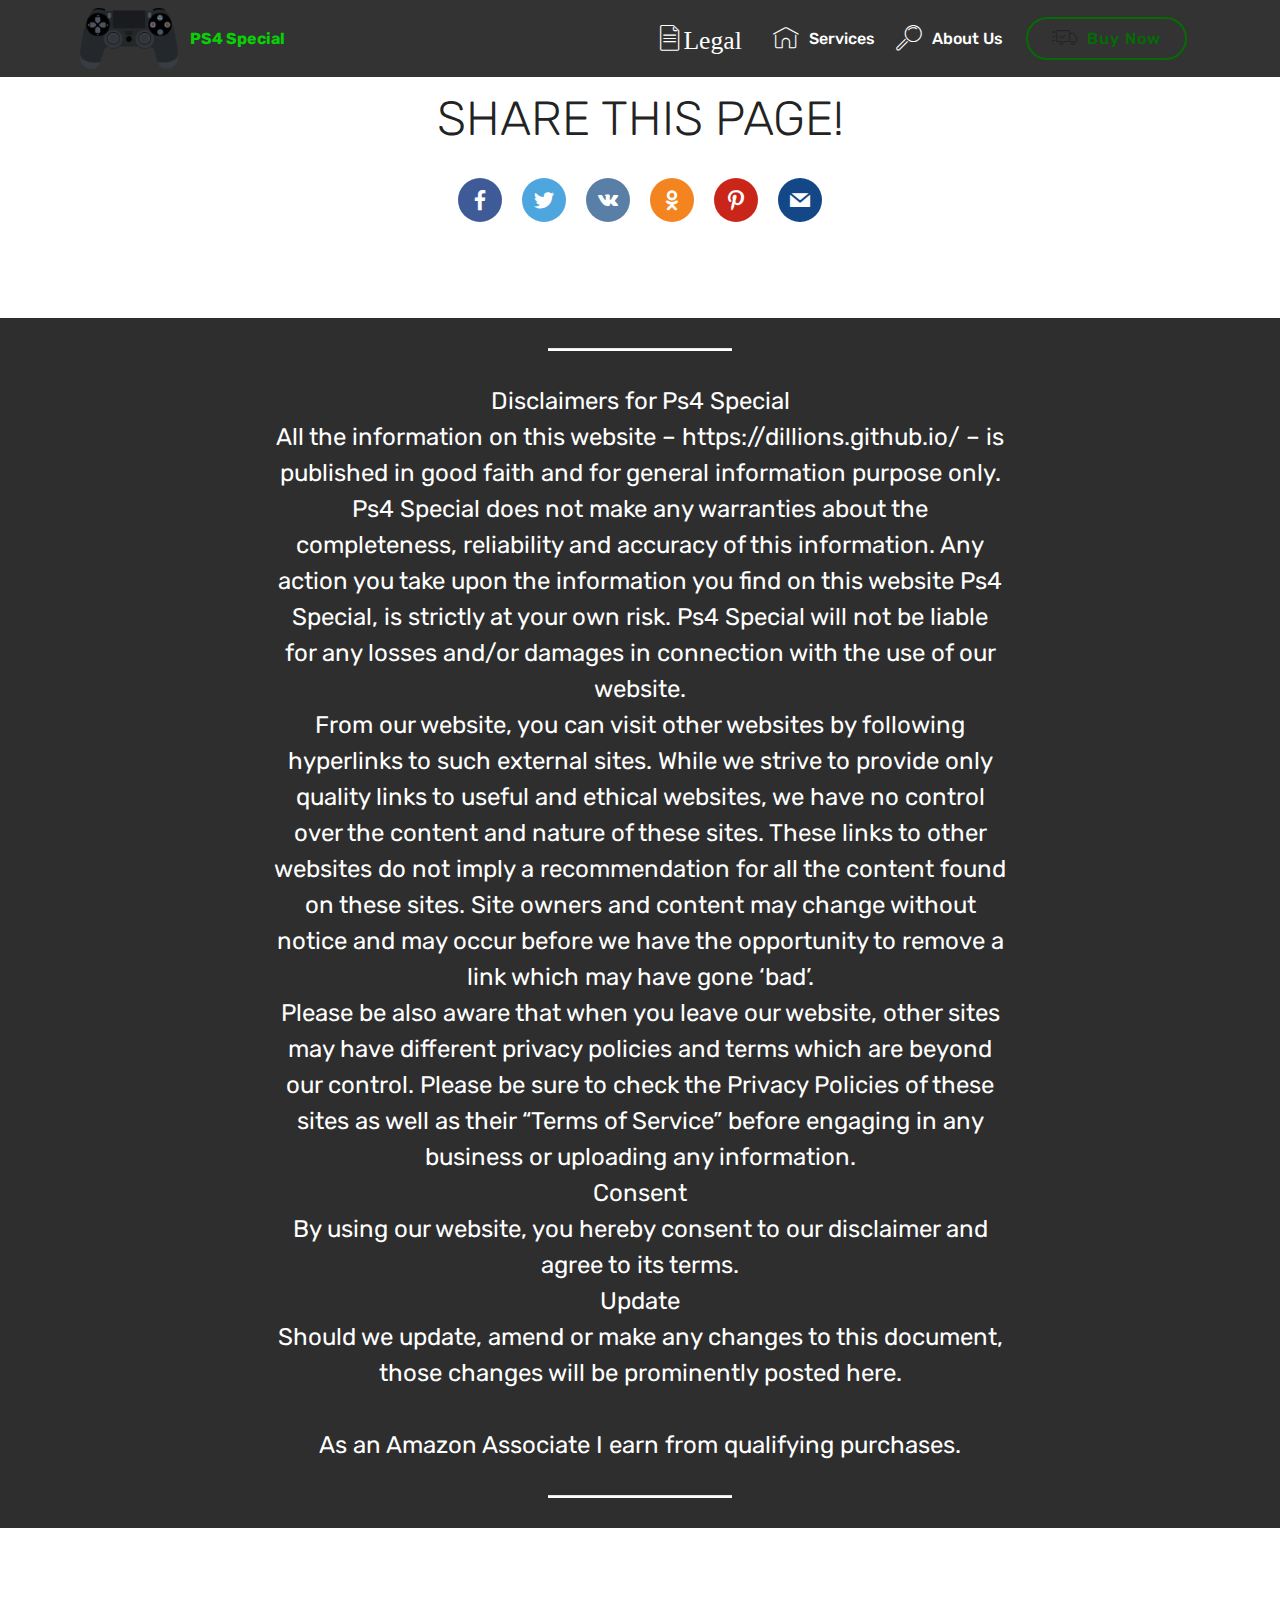
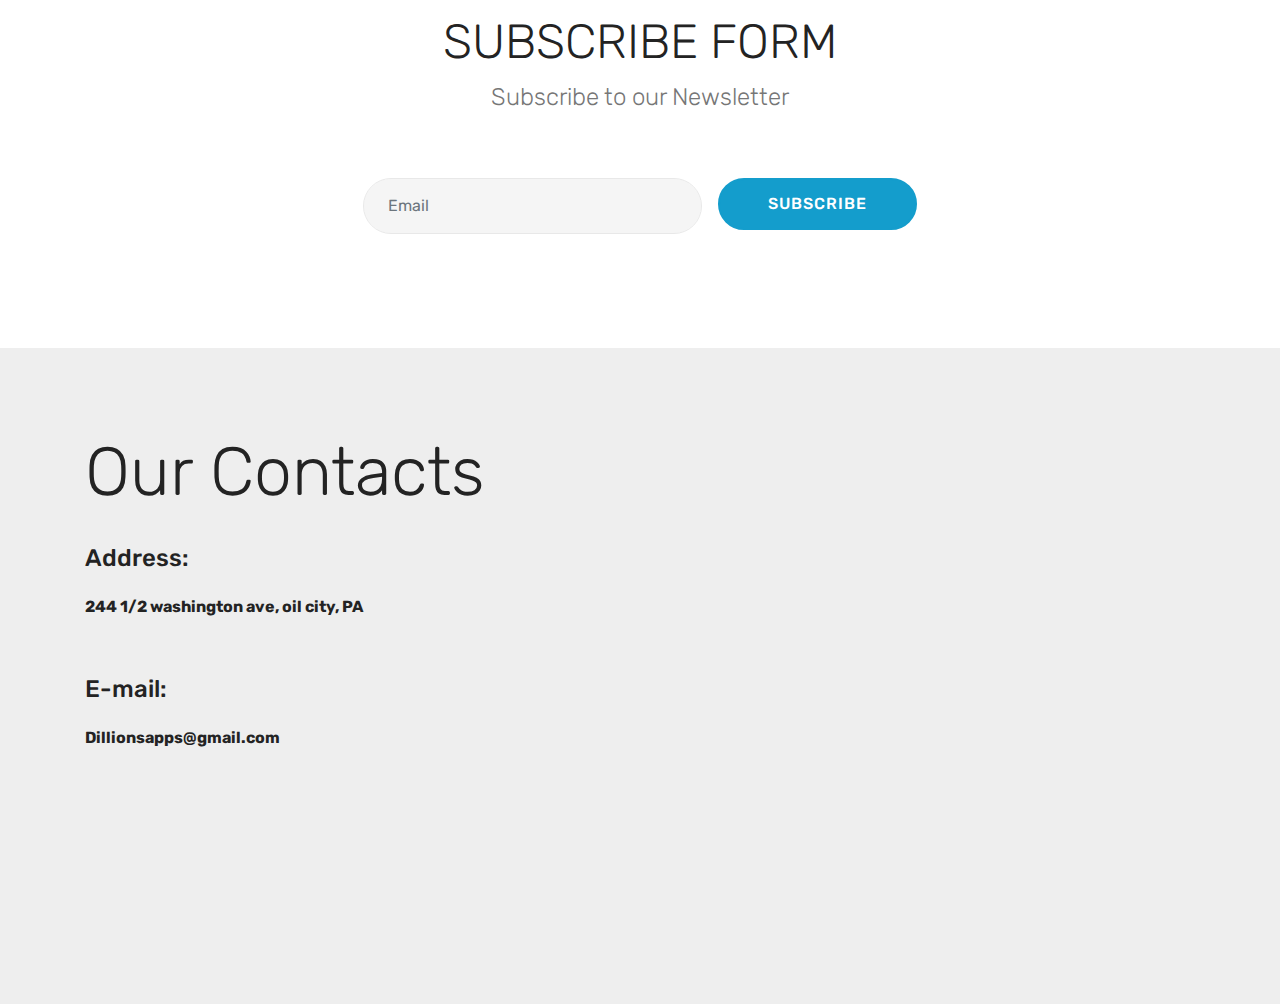
==== page1.html @ e1d258ec "create github pages" ====
<!DOCTYPE html>
<html  >
<head>
  <!-- Site made with Mobirise Website Builder v4.12.3, https://mobirise.com -->
  <meta charset="UTF-8">
  <meta http-equiv="X-UA-Compatible" content="IE=edge">
  <meta name="generator" content="Mobirise v4.12.3, mobirise.com">
  <meta name="viewport" content="width=device-width, initial-scale=1, minimum-scale=1">
  <link rel="shortcut icon" href="assets/images/mbr-122x76.png" type="image/x-icon">
  <meta name="description" content="Web Page Generator Description">
  
  
  <title>Legal</title>
  <link rel="stylesheet" href="assets/web/assets/mobirise-icons/mobirise-icons.css">
  <link rel="stylesheet" href="assets/bootstrap/css/bootstrap.min.css">
  <link rel="stylesheet" href="assets/bootstrap/css/bootstrap-grid.min.css">
  <link rel="stylesheet" href="assets/bootstrap/css/bootstrap-reboot.min.css">
  <link rel="stylesheet" href="assets/dropdown/css/style.css">
  <link rel="stylesheet" href="assets/tether/tether.min.css">
  <link rel="stylesheet" href="assets/socicon/css/styles.css">
  <link rel="stylesheet" href="assets/theme/css/style.css">
  <link rel="preload" as="style" href="assets/mobirise/css/mbr-additional.css"><link rel="stylesheet" href="assets/mobirise/css/mbr-additional.css" type="text/css">
  
  
  
</head>
<body>
  <section class="menu cid-qTkzRZLJNu" once="menu" id="menu1-7">

    

    <nav class="navbar navbar-expand beta-menu navbar-dropdown align-items-center navbar-fixed-top navbar-toggleable-sm">
        <button class="navbar-toggler navbar-toggler-right" type="button" data-toggle="collapse" data-target="#navbarSupportedContent" aria-controls="navbarSupportedContent" aria-expanded="false" aria-label="Toggle navigation">
            <div class="hamburger">
                <span></span>
                <span></span>
                <span></span>
                <span></span>
            </div>
        </button>
        <div class="menu-logo">
            <div class="navbar-brand">
                <span class="navbar-logo">
                    <a href="index.html">
                         <img src="assets/images/mbr-122x76.png" alt="PS4 Special" title="" style="height: 3.8rem;">
                    </a>
                </span>
                <span class="navbar-caption-wrap"><a class="navbar-caption text-success display-4" href="index.html">
                        PS4 Special</a></span>
            </div>
        </div>
        <div class="collapse navbar-collapse" id="navbarSupportedContent">
            <ul class="navbar-nav nav-dropdown" data-app-modern-menu="true"><li class="nav-item">
                    <a class="nav-link link text-white display-4" href="page1.html"><span class="mbri-file mbr-iconfont mbr-iconfont-btn">Legal</span>
                        </a>
                </li><li class="nav-item"><a class="nav-link link text-white display-4" href="index.html">
                        <span class="mbri-home mbr-iconfont mbr-iconfont-btn"></span>
                        Services
                    </a></li>
                <li class="nav-item">
                    <a class="nav-link link text-white display-4" href="page1.html">
                        <span class="mbri-search mbr-iconfont mbr-iconfont-btn"></span>
                        About Us
                    </a>
                </li></ul>
            <div class="navbar-buttons mbr-section-btn"><a class="btn btn-sm btn-success-outline display-4" href="https://amzn.to/3cWFWsw"><span class="mbri-delivery mbr-iconfont mbr-iconfont-btn" style="color: rgb(35, 35, 35);"></span>
                    
                    Buy Now</a></div>
        </div>
    </nav>
</section>

<section class="engine"><a href="https://mobirise.info/e">make a site</a></section><section class="cid-rZGWX4MpMg" id="social-buttons3-b">
    
    

    

    <div class="container">
        <div class="media-container-row">
            <div class="col-md-8 align-center">
                <h2 class="pb-3 mbr-section-title mbr-fonts-style display-2">
                    SHARE THIS PAGE!
                </h2>
                <div>
                    <div class="mbr-social-likes">
                        <span class="btn btn-social socicon-bg-facebook facebook mx-2" title="Share link on Facebook">
                            <i class="socicon socicon-facebook"></i>
                        </span>
                        <span class="btn btn-social twitter socicon-bg-twitter mx-2" title="Share link on Twitter">
                            <i class="socicon socicon-twitter"></i>
                        </span>
                        <span class="btn btn-social vkontakte socicon-bg-vkontakte mx-2" title="Share link on VKontakte">
                            <i class="socicon socicon-vkontakte"></i>
                        </span>
                        <span class="btn btn-social odnoklassniki socicon-bg-odnoklassniki mx-2" title="Share link on Odnoklassniki">
                            <i class="socicon socicon-odnoklassniki"></i>
                        </span>
                        <span class="btn btn-social pinterest socicon-bg-pinterest mx-2" title="Share link on Pinterest">
                            <i class="socicon socicon-pinterest"></i>
                        </span>
                        <span class="btn btn-social mailru socicon-bg-mail mx-2" title="Share link on Mailru">
                            <i class="socicon socicon-mail"></i>
                        </span>
                    </div>
                </div>
            </div>
        </div>
    </div>
</section>

<section class="mbr-section article content10 cid-rZGVHXdMuC" id="content10-8">
    
     

    <div class="container">
        <div class="inner-container" style="width: 66%;">
            <hr class="line" style="width: 25%;">
            <div class="section-text align-center mbr-white mbr-fonts-style display-5">Disclaimers for Ps4 Special<div>All the information on this website – https://dillions.github.io/ – is published in good faith and for general information purpose only. Ps4 Special does not make any warranties about the completeness, reliability and accuracy of this information. Any action you take upon the information you find on this website Ps4 Special, is strictly at your own risk. Ps4 Special will not be liable for any losses and/or damages in connection with the use of our website.
</div><div>
</div><div>From our website, you can visit other websites by following hyperlinks to such external sites. While we strive to provide only quality links to useful and ethical websites, we have no control over the content and nature of these sites. These links to other websites do not imply a recommendation for all the content found on these sites. Site owners and content may change without notice and may occur before we have the opportunity to remove a link which may have gone ‘bad’.
</div><div>
</div><div>Please be also aware that when you leave our website, other sites may have different privacy policies and terms which are beyond our control. Please be sure to check the Privacy Policies of these sites as well as their “Terms of Service” before engaging in any business or uploading any information.
</div><div>
</div><div>Consent
</div><div>By using our website, you hereby consent to our disclaimer and agree to its terms.
</div><div>
</div><div>Update
</div><div>Should we update, amend or make any changes to this document, those changes will be prominently posted here.</div><br><div>As an Amazon Associate I earn from qualifying purchases.</div></div>
            <hr class="line" style="width: 25%;">
        </div>
    </div>
</section>

<section class="mbr-section form3 cid-rZGVL3xUnI" id="form3-9">

    

    

    <div class="container">
        <div class="row justify-content-center">
            <div class="title col-12 col-lg-8">
                <h2 class="align-center pb-2 mbr-fonts-style display-2">
                    SUBSCRIBE FORM
                </h2>
                <h3 class="mbr-section-subtitle align-center pb-5 mbr-light mbr-fonts-style display-5">
                    Subscribe to our Newsletter
                </h3>
            </div>
        </div>

        <div class="row py-2 justify-content-center">
            <div class="col-12 col-lg-6  col-md-8 " data-form-type="formoid">
                <!---Formbuilder Form--->
                <form action="https://mobirise.com/" method="POST" class="mbr-form form-with-styler" data-form-title="Mobirise Form"><input type="hidden" name="email" data-form-email="true" value="7wjhnzWir9dw7Jw9HLJ5SEXBbgZkzVH9eMJsw7rMOVB/K/5lgyzSN8xg1UrYPq/QwPxcIzkRWSUcfi7wighhYLd1DZvsZAglS4O4HZ0TM4SgyE7zEPHqzmp6pc16I/Ja">
                    <div class="row">
                        <div hidden="hidden" data-form-alert="" class="alert alert-success col-12">Thanks for filling out the form!</div>
                        <div hidden="hidden" data-form-alert-danger="" class="alert alert-danger col-12">
                        </div>
                    </div>
                    <div class="dragArea row">
                        <div class="form-group col" data-for="email">
                            <input type="email" name="email" placeholder="Email" data-form-field="Email" required="required" class="form-control display-7" id="email-form3-9">
                        </div>
                        <div class="col-auto input-group-btn">
                            <button type="submit" class="btn btn-primary  display-4">SUBSCRIBE</button>
                        </div>
                    </div>
                </form><!---Formbuilder Form--->
            </div>
        </div>
    </div>
</section>

<section class="mbr-section contacts1 cid-rZGVQ3cvBy mbr-parallax-background" id="contacts1-a">
    <!---->
    
    <!---->
    <!--Overlay-->
    <div class="mbr-overlay" style="opacity: 0.3; background-color: rgb(239, 239, 239);">
    </div>
    <!--Container-->
    <div class="container">
        <div class="row">
            <!--Titles-->
            <div class="title col-12">
                <h2 class="align-left mbr-fonts-style display-1">
                    Our Contacts
                </h2>
                
            </div>
            <!--Left-->
            <div class="col-12 col-md-6">
                <div class="left-block wrapper">
                    <div class="b b-adress">
                        <h5 class="align-left mbr-fonts-style m-0 display-5">
                            Address:
                        </h5>
                        <p class="mbr-text align-left mbr-fonts-style display-7"><strong>
                            244 1/2 washington ave, oil city, PA</strong><br><br></p>
                    </div>
                    
                    <div class="b b-mail">
                        <h5 class="align-left mbr-fonts-style m-0 display-5">
                            E-mail:
                        </h5>
                        <p class="mbr-text align-left mbr-fonts-style display-7"><strong>
                            Dillionsapps@gmail.com</strong></p>
                    </div>
                </div>
            </div>
            <!--Right-->
            <div class="col-12 col-md-6">
                <div class="google-map"><iframe frameborder="0" style="border:0" src="https://www.google.com/maps/embed/v1/place?key=AIzaSyAEIpgj38KyLFELm2bK9Y7krBkz1K-cMq8&amp;q=place_id:ChIJywYj9lwgM4gRL2wVecCpS-8" allowfullscreen=""></iframe></div>
            </div>
        </div>
    </div>
</section>


  <script src="assets/web/assets/jquery/jquery.min.js"></script>
  <script src="assets/popper/popper.min.js"></script>
  <script src="assets/bootstrap/js/bootstrap.min.js"></script>
  <script src="assets/dropdown/js/nav-dropdown.js"></script>
  <script src="assets/dropdown/js/navbar-dropdown.js"></script>
  <script src="assets/smoothscroll/smooth-scroll.js"></script>
  <script src="assets/tether/tether.min.js"></script>
  <script src="assets/touchswipe/jquery.touch-swipe.min.js"></script>
  <script src="assets/sociallikes/social-likes.js"></script>
  <script src="assets/parallax/jarallax.min.js"></script>
  <script src="assets/theme/js/script.js"></script>
  <script src="assets/formoid/formoid.min.js"></script>
  
  
 <div id="scrollToTop" class="scrollToTop mbr-arrow-up"><a style="text-align: center;"><i class="mbr-arrow-up-icon mbr-arrow-up-icon-cm cm-icon cm-icon-smallarrow-up"></i></a></div>
  </body>
</html>
---- assets/web/assets/mobirise-icons/mobirise-icons.css ----
@font-face {
  font-family: 'MobiriseIcons';
  src:  url('mobirise-icons.eot?spat4u');
  src:  url('mobirise-icons.eot?spat4u#iefix') format('embedded-opentype'),
    url('mobirise-icons.ttf?spat4u') format('truetype'),
    url('mobirise-icons.woff?spat4u') format('woff'),
    url('mobirise-icons.svg?spat4u#MobiriseIcons') format('svg');
  font-weight: normal;
  font-style: normal;
  font-display: swap;
}

[class^="mbri-"], [class*=" mbri-"] {
  /* use !important to prevent issues with browser extensions that change fonts */
  font-family: MobiriseIcons !important;
  speak: none;
  font-style: normal;
  font-weight: normal;
  font-variant: normal;
  text-transform: none;
  line-height: 1;

  /* Better Font Rendering =========== */
  -webkit-font-smoothing: antialiased;
  -moz-osx-font-smoothing: grayscale;
}

.mbri-add-submenu:before {
  content: "\e900";
}
.mbri-alert:before {
  content: "\e901";
}
.mbri-align-center:before {
  content: "\e902";
}
.mbri-align-justify:before {
  content: "\e903";
}
.mbri-align-left:before {
  content: "\e904";
}
.mbri-align-right:before {
  content: "\e905";
}
.mbri-android:before {
  content: "\e906";
}
.mbri-apple:before {
  content: "\e907";
}
.mbri-arrow-down:before {
  content: "\e908";
}
.mbri-arrow-next:before {
  content: "\e909";
}
.mbri-arrow-prev:before {
  content: "\e90a";
}
.mbri-arrow-up:before {
  content: "\e90b";
}
.mbri-bold:before {
  content: "\e90c";
}
.mbri-bookmark:before {
  content: "\e90d";
}
.mbri-bootstrap:before {
  content: "\e90e";
}
.mbri-briefcase:before {
  content: "\e90f";
}
.mbri-browse:before {
  content: "\e910";
}
.mbri-bulleted-list:before {
  content: "\e911";
}
.mbri-calendar:before {
  content: "\e912";
}
.mbri-camera:before {
  content: "\e913";
}
.mbri-cart-add:before {
  content: "\e914";
}
.mbri-cart-full:before {
  content: "\e915";
}
.mbri-cash:before {
  content: "\e916";
}
.mbri-change-style:before {
  content: "\e917";
}
.mbri-chat:before {
  content: "\e918";
}
.mbri-clock:before {
  content: "\e919";
}
.mbri-close:before {
  content: "\e91a";
}
.mbri-cloud:before {
  content: "\e91b";
}
.mbri-code:before {
  content: "\e91c";
}
.mbri-contact-form:before {
  content: "\e91d";
}
.mbri-credit-card:before {
  content: "\e91e";
}
.mbri-cursor-click:before {
  content: "\e91f";
}
.mbri-cust-feedback:before {
  content: "\e920";
}
.mbri-database:before {
  content: "\e921";
}
.mbri-delivery:before {
  content: "\e922";
}
.mbri-desktop:before {
  content: "\e923";
}
.mbri-devices:before {
  content: "\e924";
}
.mbri-down:before {
  content: "\e925";
}
.mbri-download:before {
  content: "\e989";
}
.mbri-drag-n-drop:before {
  content: "\e927";
}
.mbri-drag-n-drop2:before {
  content: "\e928";
}
.mbri-edit:before {
  content: "\e929";
}
.mbri-edit2:before {
  content: "\e92a";
}
.mbri-error:before {
  content: "\e92b";
}
.mbri-extension:before {
  content: "\e92c";
}
.mbri-features:before {
  content: "\e92d";
}
.mbri-file:before {
  content: "\e92e";
}
.mbri-flag:before {
  content: "\e92f";
}
.mbri-folder:before {
  content: "\e930";
}
.mbri-gift:before {
  content: "\e931";
}
.mbri-github:before {
  content: "\e932";
}
.mbri-globe:before {
  content: "\e933";
}
.mbri-globe-2:before {
  content: "\e934";
}
.mbri-growing-chart:before {
  content: "\e935";
}
.mbri-hearth:before {
  content: "\e936";
}
.mbri-help:before {
  content: "\e937";
}
.mbri-home:before {
  content: "\e938";
}
.mbri-hot-cup:before {
  content: "\e939";
}
.mbri-idea:before {
  content: "\e93a";
}
.mbri-image-gallery:before {
  content: "\e93b";
}
.mbri-image-slider:before {
  content: "\e93c";
}
.mbri-info:before {
  content: "\e93d";
}
.mbri-italic:before {
  content: "\e93e";
}
.mbri-key:before {
  content: "\e93f";
}
.mbri-laptop:before {
  content: "\e940";
}
.mbri-layers:before {
  content: "\e941";
}
.mbri-left-right:before {
  content: "\e942";
}
.mbri-left:before {
  content: "\e943";
}
.mbri-letter:before {
  content: "\e944";
}
.mbri-like:before {
  content: "\e945";
}
.mbri-link:before {
  content: "\e946";
}
.mbri-lock:before {
  content: "\e947";
}
.mbri-login:before {
  content: "\e948";
}
.mbri-logout:before {
  content: "\e949";
}
.mbri-magic-stick:before {
  content: "\e94a";
}
.mbri-map-pin:before {
  content: "\e94b";
}
.mbri-menu:before {
  content: "\e94c";
}
.mbri-mobile:before {
  content: "\e94d";
}
.mbri-mobile2:before {
  content: "\e94e";
}
.mbri-mobirise:before {
  content: "\e94f";
}
.mbri-more-horizontal:before {
  content: "\e950";
}
.mbri-more-vertical:before {
  content: "\e951";
}
.mbri-music:before {
  content: "\e952";
}
.mbri-new-file:before {
  content: "\e953";
}
.mbri-numbered-list:before {
  content: "\e954";
}
.mbri-opened-folder:before {
  content: "\e955";
}
.mbri-pages:before {
  content: "\e956";
}
.mbri-paper-plane:before {
  content: "\e957";
}
.mbri-paperclip:before {
  content: "\e958";
}
.mbri-photo:before {
  content: "\e959";
}
.mbri-photos:before {
  content: "\e95a";
}
.mbri-pin:before {
  content: "\e95b";
}
.mbri-play:before {
  content: "\e95c";
}
.mbri-plus:before {
  content: "\e95d";
}
.mbri-preview:before {
  content: "\e95e";
}
.mbri-print:before {
  content: "\e95f";
}
.mbri-protect:before {
  content: "\e960";
}
.mbri-question:before {
  content: "\e961";
}
.mbri-quote-left:before {
  content: "\e962";
}
.mbri-quote-right:before {
  content: "\e963";
}
.mbri-refresh:before {
  content: "\e964";
}
.mbri-responsive:before {
  content: "\e965";
}
.mbri-right:before {
  content: "\e966";
}
.mbri-rocket:before {
  content: "\e967";
}
.mbri-sad-face:before {
  content: "\e968";
}
.mbri-sale:before {
  content: "\e969";
}
.mbri-save:before {
  content: "\e96a";
}
.mbri-search:before {
  content: "\e96b";
}
.mbri-setting:before {
  content: "\e96c";
}
.mbri-setting2:before {
  content: "\e96d";
}
.mbri-setting3:before {
  content: "\e96e";
}
.mbri-share:before {
  content: "\e96f";
}
.mbri-shopping-bag:before {
  content: "\e970";
}
.mbri-shopping-basket:before {
  content: "\e971";
}
.mbri-shopping-cart:before {
  content: "\e972";
}
.mbri-sites:before {
  content: "\e973";
}
.mbri-smile-face:before {
  content: "\e974";
}
.mbri-speed:before {
  content: "\e975";
}
.mbri-star:before {
  content: "\e976";
}
.mbri-success:before {
  content: "\e977";
}
.mbri-sun:before {
  content: "\e978";
}
.mbri-sun2:before {
  content: "\e979";
}
.mbri-tablet:before {
  content: "\e97a";
}
.mbri-tablet-vertical:before {
  content: "\e97b";
}
.mbri-target:before {
  content: "\e97c";
}
.mbri-timer:before {
  content: "\e97d";
}
.mbri-to-ftp:before {
  content: "\e97e";
}
.mbri-to-local-drive:before {
  content: "\e97f";
}
.mbri-touch-swipe:before {
  content: "\e980";
}
.mbri-touch:before {
  content: "\e981";
}
.mbri-trash:before {
  content: "\e982";
}
.mbri-underline:before {
  content: "\e983";
}
.mbri-unlink:before {
  content: "\e984";
}
.mbri-unlock:before {
  content: "\e985";
}
.mbri-up-down:before {
  content: "\e986";
}
.mbri-up:before {
  content: "\e987";
}
.mbri-update:before {
  content: "\e988";
}
.mbri-upload:before {
 content: "\e926"; 
}
.mbri-user:before {
  content: "\e98a";
}
.mbri-user2:before {
  content: "\e98b";
}
.mbri-users:before {
  content: "\e98c";
}
.mbri-video:before {
  content: "\e98d";
}
.mbri-video-play:before {
  content: "\e98e";
}
.mbri-watch:before {
  content: "\e98f";
}
.mbri-website-theme:before {
  content: "\e990";
}
.mbri-wifi:before {
  content: "\e991";
}
.mbri-windows:before {
  content: "\e992";
}
.mbri-zoom-out:before {
  content: "\e993";
}
.mbri-redo:before {
  content: "\e994";
}
.mbri-undo:before {
  content: "\e995";
}
---- assets/dropdown/css/style.css ----
.navbar-dropdown {
  left: 0;
  padding: 0;
  position: absolute;
  right: 0;
  top: 0;
  transition: all 0.45s ease;
  z-index: 1030;
  background: #282828; }
  .navbar-dropdown .navbar-logo {
    margin-right: 0.8rem;
    transition: margin 0.3s ease-in-out;
    vertical-align: middle; }
    .navbar-dropdown .navbar-logo img {
      height: 3.125rem;
      transition: all 0.3s ease-in-out; }
    .navbar-dropdown .navbar-logo.mbr-iconfont {
      font-size: 3.125rem;
      line-height: 3.125rem; }
  .navbar-dropdown .navbar-caption {
    font-weight: 700;
    white-space: normal;
    vertical-align: -4px;
    line-height: 3.125rem !important; }
    .navbar-dropdown .navbar-caption, .navbar-dropdown .navbar-caption:hover {
      color: inherit;
      text-decoration: none; }
  .navbar-dropdown .mbr-iconfont + .navbar-caption {
    vertical-align: -1px; }
  .navbar-dropdown.navbar-fixed-top {
    position: fixed; }
  .navbar-dropdown .navbar-brand span {
    vertical-align: -4px; }
  .navbar-dropdown.bg-color.transparent {
    background: none; }
  .navbar-dropdown.navbar-short .navbar-brand {
    padding: 0.625rem 0; }
    .navbar-dropdown.navbar-short .navbar-brand span {
      vertical-align: -1px; }
  .navbar-dropdown.navbar-short .navbar-caption {
    line-height: 2.375rem !important;
    vertical-align: -2px; }
  .navbar-dropdown.navbar-short .navbar-logo {
    margin-right: 0.5rem; }
    .navbar-dropdown.navbar-short .navbar-logo img {
      height: 2.375rem; }
    .navbar-dropdown.navbar-short .navbar-logo.mbr-iconfont {
      font-size: 2.375rem;
      line-height: 2.375rem; }
  .navbar-dropdown.navbar-short .mbr-table-cell {
    height: 3.625rem; }
  .navbar-dropdown .navbar-close {
    left: 0.6875rem;
    position: fixed;
    top: 0.75rem;
    z-index: 1000; }
  .navbar-dropdown .hamburger-icon {
    content: "";
    display: inline-block;
    vertical-align: middle;
    width: 16px;
    -webkit-box-shadow: 0 -6px 0 1px #282828,0 0 0 1px #282828,0 6px 0 1px #282828;
    -moz-box-shadow: 0 -6px 0 1px #282828,0 0 0 1px #282828,0 6px 0 1px #282828;
    box-shadow: 0 -6px 0 1px #282828,0 0 0 1px #282828,0 6px 0 1px #282828; }

.dropdown-menu .dropdown-toggle[data-toggle="dropdown-submenu"]::after {
  border-bottom: 0.35em solid transparent;
  border-left: 0.35em solid;
  border-right: 0;
  border-top: 0.35em solid transparent;
  margin-left: 0.3rem; }

.dropdown-menu .dropdown-item:focus {
  outline: 0; }

.nav-dropdown {
  font-size: 0.75rem;
  font-weight: 500;
  height: auto !important; }
  .nav-dropdown .nav-btn {
    padding-left: 1rem; }
  .nav-dropdown .link {
    margin: .667em 1.667em;
    font-weight: 500;
    padding: 0;
    transition: color .2s ease-in-out; }
    .nav-dropdown .link.dropdown-toggle {
      margin-right: 2.583em; }
      .nav-dropdown .link.dropdown-toggle::after {
        margin-left: .25rem;
        border-top: 0.35em solid;
        border-right: 0.35em solid transparent;
        border-left: 0.35em solid transparent;
        border-bottom: 0; }
      .nav-dropdown .link.dropdown-toggle[aria-expanded="true"] {
        margin: 0;
        padding: 0.667em 3.263em  0.667em 1.667em; }
  .nav-dropdown .link::after,
  .nav-dropdown .dropdown-item::after {
    color: inherit; }
  .nav-dropdown .btn {
    font-size: 0.75rem;
    font-weight: 700;
    letter-spacing: 0;
    margin-bottom: 0;
    padding-left: 1.25rem;
    padding-right: 1.25rem; }
  .nav-dropdown .dropdown-menu {
    border-radius: 0;
    border: 0;
    left: 0;
    margin: 0;
    padding-bottom: 1.25rem;
    padding-top: 1.25rem;
    position: relative; }
  .nav-dropdown .dropdown-submenu {
    margin-left: 0.125rem;
    top: 0; }
  .nav-dropdown .dropdown-item {
    font-weight: 500;
    line-height: 2;
    padding: 0.3846em 4.615em 0.3846em 1.5385em;
    position: relative;
    transition: color .2s ease-in-out, background-color .2s ease-in-out; }
    .nav-dropdown .dropdown-item::after {
      margin-top: -0.3077em;
      position: absolute;
      right: 1.1538em;
      top: 50%; }
    .nav-dropdown .dropdown-item:focus, .nav-dropdown .dropdown-item:hover {
      background: none; }

@media (max-width: 767px) {
  .nav-dropdown.navbar-toggleable-sm {
    bottom: 0;
    display: none;
    left: 0;
    overflow-x: hidden;
    position: fixed;
    top: 0;
    transform: translateX(-100%);
    -ms-transform: translateX(-100%);
    -webkit-transform: translateX(-100%);
    width: 18.75rem;
    z-index: 999; } }
.nav-dropdown.navbar-toggleable-xl {
  bottom: 0;
  display: none;
  left: 0;
  overflow-x: hidden;
  position: fixed;
  top: 0;
  transform: translateX(-100%);
  -ms-transform: translateX(-100%);
  -webkit-transform: translateX(-100%);
  width: 18.75rem;
  z-index: 999; }

.nav-dropdown-sm {
  display: block !important;
  overflow-x: hidden;
  overflow: auto;
  padding-top: 3.875rem; }
  .nav-dropdown-sm::after {
    content: "";
    display: block;
    height: 3rem;
    width: 100%; }
  .nav-dropdown-sm.collapse.in ~ .navbar-close {
    display: block !important; }
  .nav-dropdown-sm.collapsing, .nav-dropdown-sm.collapse.in {
    transform: translateX(0);
    -ms-transform: translateX(0);
    -webkit-transform: translateX(0);
    transition: all 0.25s ease-out;
    -webkit-transition: all 0.25s ease-out;
    background: #282828; }
  .nav-dropdown-sm.collapsing[aria-expanded="false"] {
    transform: translateX(-100%);
    -ms-transform: translateX(-100%);
    -webkit-transform: translateX(-100%); }
  .nav-dropdown-sm .nav-item {
    display: block;
    margin-left: 0 !important;
    padding-left: 0; }
  .nav-dropdown-sm .link,
  .nav-dropdown-sm .dropdown-item {
    border-top: 1px dotted rgba(255, 255, 255, 0.1);
    font-size: 0.8125rem;
    line-height: 1.6;
    margin: 0 !important;
    padding: 0.875rem 2.4rem 0.875rem 1.5625rem !important;
    position: relative;
    white-space: normal; }
    .nav-dropdown-sm .link:focus, .nav-dropdown-sm .link:hover,
    .nav-dropdown-sm .dropdown-item:focus,
    .nav-dropdown-sm .dropdown-item:hover {
      background: rgba(0, 0, 0, 0.2) !important;
      color: #c0a375; }
  .nav-dropdown-sm .nav-btn {
    position: relative;
    padding: 1.5625rem 1.5625rem 0 1.5625rem; }
    .nav-dropdown-sm .nav-btn::before {
      border-top: 1px dotted rgba(255, 255, 255, 0.1);
      content: "";
      left: 0;
      position: absolute;
      top: 0;
      width: 100%; }
    .nav-dropdown-sm .nav-btn + .nav-btn {
      padding-top: 0.625rem; }
      .nav-dropdown-sm .nav-btn + .nav-btn::before {
        display: none; }
  .nav-dropdown-sm .btn {
    padding: 0.625rem 0; }
  .nav-dropdown-sm .dropdown-toggle[data-toggle="dropdown-submenu"]::after {
    margin-left: .25rem;
    border-top: 0.35em solid;
    border-right: 0.35em solid transparent;
    border-left: 0.35em solid transparent;
    border-bottom: 0; }
  .nav-dropdown-sm .dropdown-toggle[data-toggle="dropdown-submenu"][aria-expanded="true"]::after {
    border-top: 0;
    border-right: 0.35em solid transparent;
    border-left: 0.35em solid transparent;
    border-bottom: 0.35em solid; }
  .nav-dropdown-sm .dropdown-menu {
    margin: 0;
    padding: 0;
    position: relative;
    top: 0;
    left: 0;
    width: 100%;
    border: 0;
    float: none;
    border-radius: 0;
    background: none; }
  .nav-dropdown-sm .dropdown-submenu {
    left: 100%;
    margin-left: 0.125rem;
    margin-top: -1.25rem;
    top: 0; }

.navbar-toggleable-sm .nav-dropdown .dropdown-menu {
  position: absolute; }

.navbar-toggleable-sm .nav-dropdown .dropdown-submenu {
  left: 100%;
  margin-left: 0.125rem;
  margin-top: -1.25rem;
  top: 0; }

.navbar-toggleable-sm.opened .nav-dropdown .dropdown-menu {
  position: relative; }

.navbar-toggleable-sm.opened .nav-dropdown .dropdown-submenu {
  left: 0;
  margin-left: 00rem;
  margin-top: 0rem;
  top: 0; }

.is-builder .nav-dropdown.collapsing {
  transition: none !important; }

/*# sourceMappingURL=style.css.map */
---- assets/socicon/css/styles.css ----
@charset "UTF-8";

@font-face {
  font-family: 'Socicon';
  src:  url('../fonts/socicon.eot');
  src:  url('../fonts/socicon.eot?#iefix') format('embedded-opentype'),
    url('../fonts/socicon.woff2') format('woff2'),
    url('../fonts/socicon.ttf') format('truetype'),
    url('../fonts/socicon.woff') format('woff'),
    url('../fonts/socicon.svg#socicon') format('svg');
  font-weight: normal;
  font-style: normal;
}

[data-icon]:before {
  font-family: "socicon" !important;
  content: attr(data-icon);
  font-style: normal !important;
  font-weight: normal !important;
  font-variant: normal !important;
  text-transform: none !important;
  speak: none;
  line-height: 1;
  -webkit-font-smoothing: antialiased;
  -moz-osx-font-smoothing: grayscale;
}

[class^="socicon-"], [class*=" socicon-"] {
  /* use !important to prevent issues with browser extensions that change fonts */
  font-family: 'Socicon' !important;
  speak: none;
  font-style: normal;
  font-weight: normal;
  font-variant: normal;
  text-transform: none;
  line-height: 1;

  /* Better Font Rendering =========== */
  -webkit-font-smoothing: antialiased;
  -moz-osx-font-smoothing: grayscale;
}

.socicon-eitaa:before {
  content: "\e97c";
}
.socicon-soroush:before {
  content: "\e97d";
}
.socicon-bale:before {
  content: "\e97e";
}
.socicon-zazzle:before {
  content: "\e97b";
}
.socicon-society6:before {
  content: "\e97a";
}
.socicon-redbubble:before {
  content: "\e979";
}
.socicon-avvo:before {
  content: "\e978";
}
.socicon-stitcher:before {
  content: "\e977";
}
.socicon-googlehangouts:before {
  content: "\e974";
}
.socicon-dlive:before {
  content: "\e975";
}
.socicon-vsco:before {
  content: "\e976";
}
.socicon-flipboard:before {
  content: "\e973";
}
.socicon-ubuntu:before {
  content: "\e958";
}
.socicon-artstation:before {
  content: "\e959";
}
.socicon-invision:before {
  content: "\e95a";
}
.socicon-torial:before {
  content: "\e95b";
}
.socicon-collectorz:before {
  content: "\e95c";
}
.socicon-seenthis:before {
  content: "\e95d";
}
.socicon-googleplaymusic:before {
  content: "\e95e";
}
.socicon-debian:before {
  content: "\e95f";
}
.socicon-filmfreeway:before {
  content: "\e960";
}
.socicon-gnome:before {
  content: "\e961";
}
.socicon-itchio:before {
  content: "\e962";
}
.socicon-jamendo:before {
  content: "\e963";
}
.socicon-mix:before {
  content: "\e964";
}
.socicon-sharepoint:before {
  content: "\e965";
}
.socicon-tinder:before {
  content: "\e966";
}
.socicon-windguru:before {
  content: "\e967";
}
.socicon-cdbaby:before {
  content: "\e968";
}
.socicon-elementaryos:before {
  content: "\e969";
}
.socicon-stage32:before {
  content: "\e96a";
}
.socicon-tiktok:before {
  content: "\e96b";
}
.socicon-gitter:before {
  content: "\e96c";
}
.socicon-letterboxd:before {
  content: "\e96d";
}
.socicon-threema:before {
  content: "\e96e";
}
.socicon-splice:before {
  content: "\e96f";
}
.socicon-metapop:before {
  content: "\e970";
}
.socicon-naver:before {
  content: "\e971";
}
.socicon-remote:before {
  content: "\e972";
}
.socicon-internet:before {
  content: "\e957";
}
.socicon-moddb:before {
  content: "\e94b";
}
.socicon-indiedb:before {
  content: "\e94c";
}
.socicon-traxsource:before {
  content: "\e94d";
}
.socicon-gamefor:before {
  content: "\e94e";
}
.socicon-pixiv:before {
  content: "\e94f";
}
.socicon-myanimelist:before {
  content: "\e950";
}
.socicon-blackberry:before {
  content: "\e951";
}
.socicon-wickr:before {
  content: "\e952";
}
.socicon-spip:before {
  content: "\e953";
}
.socicon-napster:before {
  content: "\e954";
}
.socicon-beatport:before {
  content: "\e955";
}
.socicon-hackerone:before {
  content: "\e956";
}
.socicon-hackernews:before {
  content: "\e946";
}
.socicon-smashwords:before {
  content: "\e947";
}
.socicon-kobo:before {
  content: "\e948";
}
.socicon-bookbub:before {
  content: "\e949";
}
.socicon-mailru:before {
  content: "\e94a";
}
.socicon-gitlab:before {
  content: "\e945";
}
.socicon-instructables:before {
  content: "\e944";
}
.socicon-portfolio:before {
  content: "\e943";
}
.socicon-codered:before {
  content: "\e940";
}
.socicon-origin:before {
  content: "\e941";
}
.socicon-nextdoor:before {
  content: "\e942";
}
.socicon-udemy:before {
  content: "\e93f";
}
.socicon-livemaster:before {
  content: "\e93e";
}
.socicon-crunchbase:before {
  content: "\e93b";
}
.socicon-homefy:before {
  content: "\e93c";
}
.socicon-calendly:before {
  content: "\e93d";
}
.socicon-realtor:before {
  content: "\e90f";
}
.socicon-tidal:before {
  content: "\e910";
}
.socicon-qobuz:before {
  content: "\e911";
}
.socicon-natgeo:before {
  content: "\e912";
}
.socicon-mastodon:before {
  content: "\e913";
}
.socicon-unsplash:before {
  content: "\e914";
}
.socicon-homeadvisor:before {
  content: "\e915";
}
.socicon-angieslist:before {
  content: "\e916";
}
.socicon-codepen:before {
  content: "\e917";
}
.socicon-slack:before {
  content: "\e918";
}
.socicon-openaigym:before {
  content: "\e919";
}
.socicon-logmein:before {
  content: "\e91a";
}
.socicon-fiverr:before {
  content: "\e91b";
}
.socicon-gotomeeting:before {
  content: "\e91c";
}
.socicon-aliexpress:before {
  content: "\e91d";
}
.socicon-guru:before {
  content: "\e91e";
}
.socicon-appstore:before {
  content: "\e91f";
}
.socicon-homes:before {
  content: "\e920";
}
.socicon-zoom:before {
  content: "\e921";
}
.socicon-alibaba:before {
  content: "\e922";
}
.socicon-craigslist:before {
  content: "\e923";
}
.socicon-wix:before {
  content: "\e924";
}
.socicon-redfin:before {
  content: "\e925";
}
.socicon-googlecalendar:before {
  content: "\e926";
}
.socicon-shopify:before {
  content: "\e927";
}
.socicon-freelancer:before {
  content: "\e928";
}
.socicon-seedrs:before {
  content: "\e929";
}
.socicon-bing:before {
  content: "\e92a";
}
.socicon-doodle:before {
  content: "\e92b";
}
.socicon-bonanza:before {
  content: "\e92c";
}
.socicon-squarespace:before {
  content: "\e92d";
}
.socicon-toptal:before {
  content: "\e92e";
}
.socicon-gust:before {
  content: "\e92f";
}
.socicon-ask:before {
  content: "\e930";
}
.socicon-trulia:before {
  content: "\e931";
}
.socicon-loomly:before {
  content: "\e932";
}
.socicon-ghost:before {
  content: "\e933";
}
.socicon-upwork:before {
  content: "\e934";
}
.socicon-fundable:before {
  content: "\e935";
}
.socicon-booking:before {
  content: "\e936";
}
.socicon-googlemaps:before {
  content: "\e937";
}
.socicon-zillow:before {
  content: "\e938";
}
.socicon-niconico:before {
  content: "\e939";
}
.socicon-toneden:before {
  content: "\e93a";
}
.socicon-augment:before {
  content: "\e908";
}
.socicon-bitbucket:before {
  content: "\e909";
}
.socicon-fyuse:before {
  content: "\e90a";
}
.socicon-yt-gaming:before {
  content: "\e90b";
}
.socicon-sketchfab:before {
  content: "\e90c";
}
.socicon-mobcrush:before {
  content: "\e90d";
}
.socicon-microsoft:before {
  content: "\e90e";
}
.socicon-pandora:before {
  content: "\e907";
}
.socicon-messenger:before {
  content: "\e906";
}
.socicon-gamewisp:before {
  content: "\e905";
}
.socicon-bloglovin:before {
  content: "\e904";
}
.socicon-tunein:before {
  content: "\e903";
}
.socicon-gamejolt:before {
  content: "\e901";
}
.socicon-trello:before {
  content: "\e902";
}
.socicon-spreadshirt:before {
  content: "\e900";
}
.socicon-500px:before {
  content: "\e000";
}
.socicon-8tracks:before {
  content: "\e001";
}
.socicon-airbnb:before {
  content: "\e002";
}
.socicon-alliance:before {
  content: "\e003";
}
.socicon-amazon:before {
  content: "\e004";
}
.socicon-amplement:before {
  content: "\e005";
}
.socicon-android:before {
  content: "\e006";
}
.socicon-angellist:before {
  content: "\e007";
}
.socicon-apple:before {
  content: "\e008";
}
.socicon-appnet:before {
  content: "\e009";
}
.socicon-baidu:before {
  content: "\e00a";
}
.socicon-bandcamp:before {
  content: "\e00b";
}
.socicon-battlenet:before {
  content: "\e00c";
}
.socicon-mixer:before {
  content: "\e00d";
}
.socicon-bebee:before {
  content: "\e00e";
}
.socicon-bebo:before {
  content: "\e00f";
}
.socicon-behance:before {
  content: "\e010";
}
.socicon-blizzard:before {
  content: "\e011";
}
.socicon-blogger:before {
  content: "\e012";
}
.socicon-buffer:before {
  content: "\e013";
}
.socicon-chrome:before {
  content: "\e014";
}
.socicon-coderwall:before {
  content: "\e015";
}
.socicon-curse:before {
  content: "\e016";
}
.socicon-dailymotion:before {
  content: "\e017";
}
.socicon-deezer:before {
  content: "\e018";
}
.socicon-delicious:before {
  content: "\e019";
}
.socicon-deviantart:before {
  content: "\e01a";
}
.socicon-diablo:before {
  content: "\e01b";
}
.socicon-digg:before {
  content: "\e01c";
}
.socicon-discord:before {
  content: "\e01d";
}
.socicon-disqus:before {
  content: "\e01e";
}
.socicon-douban:before {
  content: "\e01f";
}
.socicon-draugiem:before {
  content: "\e020";
}
.socicon-dribbble:before {
  content: "\e021";
}
.socicon-drupal:before {
  content: "\e022";
}
.socicon-ebay:before {
  content: "\e023";
}
.socicon-ello:before {
  content: "\e024";
}
.socicon-endomodo:before {
  content: "\e025";
}
.socicon-envato:before {
  content: "\e026";
}
.socicon-etsy:before {
  content: "\e027";
}
.socicon-facebook:before {
  content: "\e028";
}
.socicon-feedburner:before {
  content: "\e029";
}
.socicon-filmweb:before {
  content: "\e02a";
}
.socicon-firefox:before {
  content: "\e02b";
}
.socicon-flattr:before {
  content: "\e02c";
}
.socicon-flickr:before {
  content: "\e02d";
}
.socicon-formulr:before {
  content: "\e02e";
}
.socicon-forrst:before {
  content: "\e02f";
}
.socicon-foursquare:before {
  content: "\e030";
}
.socicon-friendfeed:before {
  content: "\e031";
}
.socicon-github:before {
  content: "\e032";
}
.socicon-goodreads:before {
  content: "\e033";
}
.socicon-google:before {
  content: "\e034";
}
.socicon-googlescholar:before {
  content: "\e035";
}
.socicon-googlegroups:before {
  content: "\e036";
}
.socicon-googlephotos:before {
  content: "\e037";
}
.socicon-googleplus:before {
  content: "\e038";
}
.socicon-grooveshark:before {
  content: "\e039";
}
.socicon-hackerrank:before {
  content: "\e03a";
}
.socicon-hearthstone:before {
  content: "\e03b";
}
.socicon-hellocoton:before {
  content: "\e03c";
}
.socicon-heroes:before {
  content: "\e03d";
}
.socicon-smashcast:before {
  content: "\e03e";
}
.socicon-horde:before {
  content: "\e03f";
}
.socicon-houzz:before {
  content: "\e040";
}
.socicon-icq:before {
  content: "\e041";
}
.socicon-identica:before {
  content: "\e042";
}
.socicon-imdb:before {
  content: "\e043";
}
.socicon-instagram:before {
  content: "\e044";
}
.socicon-issuu:before {
  content: "\e045";
}
.socicon-istock:before {
  content: "\e046";
}
.socicon-itunes:before {
  content: "\e047";
}
.socicon-keybase:before {
  content: "\e048";
}
.socicon-lanyrd:before {
  content: "\e049";
}
.socicon-lastfm:before {
  content: "\e04a";
}
.socicon-line:before {
  content: "\e04b";
}
.socicon-linkedin:before {
  content: "\e04c";
}
.socicon-livejournal:before {
  content: "\e04d";
}
.socicon-lyft:before {
  content: "\e04e";
}
.socicon-macos:before {
  content: "\e04f";
}
.socicon-mail:before {
  content: "\e050";
}
.socicon-medium:before {
  content: "\e051";
}
.socicon-meetup:before {
  content: "\e052";
}
.socicon-mixcloud:before {
  content: "\e053";
}
.socicon-modelmayhem:before {
  content: "\e054";
}
.socicon-mumble:before {
  content: "\e055";
}
.socicon-myspace:before {
  content: "\e056";
}
.socicon-newsvine:before {
  content: "\e057";
}
.socicon-nintendo:before {
  content: "\e058";
}
.socicon-npm:before {
  content: "\e059";
}
.socicon-odnoklassniki:before {
  content: "\e05a";
}
.socicon-openid:before {
  content: "\e05b";
}
.socicon-opera:before {
  content: "\e05c";
}
.socicon-outlook:before {
  content: "\e05d";
}
.socicon-overwatch:before {
  content: "\e05e";
}
.socicon-patreon:before {
  content: "\e05f";
}
.socicon-paypal:before {
  content: "\e060";
}
.socicon-periscope:before {
  content: "\e061";
}
.socicon-persona:before {
  content: "\e062";
}
.socicon-pinterest:before {
  content: "\e063";
}
.socicon-play:before {
  content: "\e064";
}
.socicon-player:before {
  content: "\e065";
}
.socicon-playstation:before {
  content: "\e066";
}
.socicon-pocket:before {
  content: "\e067";
}
.socicon-qq:before {
  content: "\e068";
}
.socicon-quora:before {
  content: "\e069";
}
.socicon-raidcall:before {
  content: "\e06a";
}
.socicon-ravelry:before {
  content: "\e06b";
}
.socicon-reddit:before {
  content: "\e06c";
}
.socicon-renren:before {
  content: "\e06d";
}
.socicon-researchgate:before {
  content: "\e06e";
}
.socicon-residentadvisor:before {
  content: "\e06f";
}
.socicon-reverbnation:before {
  content: "\e070";
}
.socicon-rss:before {
  content: "\e071";
}
.socicon-sharethis:before {
  content: "\e072";
}
.socicon-skype:before {
  content: "\e073";
}
.socicon-slideshare:before {
  content: "\e074";
}
.socicon-smugmug:before {
  content: "\e075";
}
.socicon-snapchat:before {
  content: "\e076";
}
.socicon-songkick:before {
  content: "\e077";
}
.socicon-soundcloud:before {
  content: "\e078";
}
.socicon-spotify:before {
  content: "\e079";
}
.socicon-stackexchange:before {
  content: "\e07a";
}
.socicon-stackoverflow:before {
  content: "\e07b";
}
.socicon-starcraft:before {
  content: "\e07c";
}
.socicon-stayfriends:before {
  content: "\e07d";
}
.socicon-steam:before {
  content: "\e07e";
}
.socicon-storehouse:before {
  content: "\e07f";
}
.socicon-strava:before {
  content: "\e080";
}
.socicon-streamjar:before {
  content: "\e081";
}
.socicon-stumbleupon:before {
  content: "\e082";
}
.socicon-swarm:before {
  content: "\e083";
}
.socicon-teamspeak:before {
  content: "\e084";
}
.socicon-teamviewer:before {
  content: "\e085";
}
.socicon-technorati:before {
  content: "\e086";
}
.socicon-telegram:before {
  content: "\e087";
}
.socicon-tripadvisor:before {
  content: "\e088";
}
.socicon-tripit:before {
  content: "\e089";
}
.socicon-triplej:before {
  content: "\e08a";
}
.socicon-tumblr:before {
  content: "\e08b";
}
.socicon-twitch:before {
  content: "\e08c";
}
.socicon-twitter:before {
  content: "\e08d";
}
.socicon-uber:before {
  content: "\e08e";
}
.socicon-ventrilo:before {
  content: "\e08f";
}
.socicon-viadeo:before {
  content: "\e090";
}
.socicon-viber:before {
  content: "\e091";
}
.socicon-viewbug:before {
  content: "\e092";
}
.socicon-vimeo:before {
  content: "\e093";
}
.socicon-vine:before {
  content: "\e094";
}
.socicon-vkontakte:before {
  content: "\e095";
}
.socicon-warcraft:before {
  content: "\e096";
}
.socicon-wechat:before {
  content: "\e097";
}
.socicon-weibo:before {
  content: "\e098";
}
.socicon-whatsapp:before {
  content: "\e099";
}
.socicon-wikipedia:before {
  content: "\e09a";
}
.socicon-windows:before {
  content: "\e09b";
}
.socicon-wordpress:before {
  content: "\e09c";
}
.socicon-wykop:before {
  content: "\e09d";
}
.socicon-xbox:before {
  content: "\e09e";
}
.socicon-xing:before {
  content: "\e09f";
}
.socicon-yahoo:before {
  content: "\e0a0";
}
.socicon-yammer:before {
  content: "\e0a1";
}
.socicon-yandex:before {
  content: "\e0a2";
}
.socicon-yelp:before {
  content: "\e0a3";
}
.socicon-younow:before {
  content: "\e0a4";
}
.socicon-youtube:before {
  content: "\e0a5";
}
.socicon-zapier:before {
  content: "\e0a6";
}
.socicon-zerply:before {
  content: "\e0a7";
}
.socicon-zomato:before {
  content: "\e0a8";
}
.socicon-zynga:before {
  content: "\e0a9";
}
---- assets/theme/css/style.css ----
@charset "UTF-8";
/*!
 * Mobirise v4 theme (https://mobirise.com/)
 * Copyright 2017 Mobirise
 */
section {
  background-color: #eeeeee;
}

body {
  font-style: normal;
  line-height: 1.5;
}

section,
.container,
.container-fluid {
  position: relative;
  word-wrap: break-word;
}

a.mbr-iconfont:hover {
  text-decoration: none;
}

.article .lead p,
.article .lead ul,
.article .lead ol,
.article .lead pre,
.article .lead blockquote {
  margin-bottom: 0;
}

ul,
ol,
pre,
blockquote {
  margin-bottom: 2.3125rem;
}

pre {
  background: #f4f4f4;
  padding: 10px 24px;
  white-space: pre-wrap;
}

.inactive {
  -webkit-user-select: none;
  -moz-user-select: none;
  -ms-user-select: none;
  user-select: none;
  pointer-events: none;
  -webkit-user-drag: none;
  user-drag: none;
}

.mbr-section__comments .row {
  justify-content: center;
  -webkit-justify-content: center;
}

a {
  font-style: normal;
  font-weight: 400;
  cursor: pointer;
}
a, a:hover {
  text-decoration: none;
}

figure {
  margin-bottom: 0;
}

body {
  color: #232323;
}

h1,
h2,
h3,
h4,
h5,
h6,
.h1,
.h2,
.h3,
.h4,
.h5,
.h6,
.display-1,
.display-2,
.display-3,
.display-4 {
  line-height: 1;
  word-break: break-word;
  word-wrap: break-word;
}

.mbr-section-title {
  font-style: normal;
  line-height: 1.2;
}

.mbr-section-subtitle {
  line-height: 1.3;
}

.mbr-text {
  font-style: normal;
  line-height: 1.6;
}

b,
strong {
  font-weight: bold;
}

blockquote {
  padding: 10px 0 10px 20px;
  position: relative;
  border-left: 2px solid;
  border-color: #ff3366;
}

input:-webkit-autofill, input:-webkit-autofill:hover, input:-webkit-autofill:focus, input:-webkit-autofill:active {
  transition-delay: 9999s;
  transition-property: background-color, color;
}

textarea[type=hidden] {
  display: none;
}

body {
  position: relative;
}

section {
  background-position: 50% 50%;
  background-repeat: no-repeat;
  background-size: cover;
}
section .mbr-background-video,
section .mbr-background-video-preview {
  position: absolute;
  bottom: 0;
  left: 0;
  right: 0;
  top: 0;
}

.hidden {
  visibility: hidden;
}

.mbr-z-index20 {
  z-index: 20;
}

/*! Base colors */
.mbr-white {
  color: #ffffff;
}

.mbr-black {
  color: #000000;
}

.mbr-bg-white {
  background-color: #ffffff;
}

.mbr-bg-black {
  background-color: #000000;
}

/*! Text-aligns */
.align-left {
  text-align: left;
}

.align-center {
  text-align: center;
}

.align-right {
  text-align: right;
}

@media (max-width: 767px) {
  .align-left,
.align-center,
.align-right,
.mbr-section-btn,
.mbr-section-title {
    text-align: center;
  }
}
/*! Font-weight  */
.mbr-light {
  font-weight: 300;
}

.mbr-regular {
  font-weight: 400;
}

.mbr-semibold {
  font-weight: 500;
}

.mbr-bold {
  font-weight: 700;
}

/*! Media  */
.media-size-item {
  -webkit-flex: 1 1 auto;
  -moz-flex: 1 1 auto;
  -ms-flex: 1 1 auto;
  -o-flex: 1 1 auto;
  flex: 1 1 auto;
}

.media-content {
  -webkit-flex-basis: 100%;
  flex-basis: 100%;
}

.media-container-row {
  display: -ms-flexbox;
  display: -webkit-flex;
  display: flex;
  -webkit-flex-direction: row;
  -ms-flex-direction: row;
  flex-direction: row;
  -webkit-flex-wrap: wrap;
  -ms-flex-wrap: wrap;
  flex-wrap: wrap;
  -webkit-justify-content: center;
  -ms-flex-pack: center;
  justify-content: center;
  -webkit-align-content: center;
  -ms-flex-line-pack: center;
  align-content: center;
  -webkit-align-items: start;
  -ms-flex-align: start;
  align-items: start;
}
.media-container-row .media-size-item {
  width: 400px;
}

.media-container-column {
  display: -ms-flexbox;
  display: -webkit-flex;
  display: flex;
  -webkit-flex-direction: column;
  -ms-flex-direction: column;
  flex-direction: column;
  -webkit-flex-wrap: wrap;
  -ms-flex-wrap: wrap;
  flex-wrap: wrap;
  -webkit-justify-content: center;
  -ms-flex-pack: center;
  justify-content: center;
  -webkit-align-content: center;
  -ms-flex-line-pack: center;
  align-content: center;
  -webkit-align-items: stretch;
  -ms-flex-align: stretch;
  align-items: stretch;
}
.media-container-column > * {
  width: 100%;
}

@media (min-width: 992px) {
  .media-container-row {
    -webkit-flex-wrap: nowrap;
    -ms-flex-wrap: nowrap;
    flex-wrap: nowrap;
  }
}
figure {
  overflow: hidden;
}

figure[mbr-media-size] {
  transition: width 0.1s;
}

.mbr-figure img,
.mbr-figure iframe {
  display: block;
  width: 100%;
}

.card {
  background-color: transparent;
  border: none;
}

.card-box {
  width: 100%;
}

.card-img {
  text-align: center;
  flex-shrink: 0;
  -webkit-flex-shrink: 0;
}

.media {
  max-width: 100%;
  margin: 0 auto;
}

.mbr-figure {
  -ms-flex-item-align: center;
  -ms-grid-row-align: center;
  -webkit-align-self: center;
  align-self: center;
}

.media-container > div {
  max-width: 100%;
}

.mbr-figure img,
.card-img img {
  width: 100%;
}

@media (max-width: 991px) {
  .media-size-item {
    width: auto !important;
  }

  .media {
    width: auto;
  }

  .mbr-figure {
    width: 100% !important;
  }
}
/*! Buttons */
.btn {
  font-weight: 500;
  border-width: 2px;
  font-style: normal;
  letter-spacing: 1px;
  margin: 0.4rem 0.8rem;
  white-space: normal;
  -webkit-transition: all 0.3s ease-in-out;
  -moz-transition: all 0.3s ease-in-out;
  transition: all 0.3s ease-in-out;
  display: inline-flex;
  align-items: center;
  justify-content: center;
  word-break: break-word;
  -webkit-align-items: center;
  -webkit-justify-content: center;
  display: -webkit-inline-flex;
}

.btn-sm {
  font-weight: 500;
  letter-spacing: 1px;
  -webkit-transition: all 0.3s ease-in-out;
  -moz-transition: all 0.3s ease-in-out;
  transition: all 0.3s ease-in-out;
}

.btn-md {
  font-weight: 500;
  letter-spacing: 1px;
  margin: 0.4rem 0.8rem !important;
  -webkit-transition: all 0.3s ease-in-out;
  -moz-transition: all 0.3s ease-in-out;
  transition: all 0.3s ease-in-out;
}

.btn-lg {
  font-weight: 500;
  letter-spacing: 1px;
  margin: 0.4rem 0.8rem !important;
  -webkit-transition: all 0.3s ease-in-out;
  -moz-transition: all 0.3s ease-in-out;
  transition: all 0.3s ease-in-out;
}

.mbr-section-btn {
  margin-left: -0.25rem;
  margin-right: -0.25rem;
  font-size: 0;
}

nav .mbr-section-btn {
  margin-left: 0rem;
  margin-right: 0rem;
}

.btn-form {
  border-radius: 0;
}
.btn-form:hover {
  cursor: pointer;
}

/*! Btn icon margin */
.btn .mbr-iconfont,
.btn.btn-sm .mbr-iconfont {
  cursor: pointer;
  margin-right: 0.5rem;
}

.btn.btn-md .mbr-iconfont,
.btn.btn-md .mbr-iconfont {
  margin-right: 0.8rem;
}

.mbr-regular {
  font-weight: 400;
}

.mbr-semibold {
  font-weight: 500;
}

.mbr-bold {
  font-weight: 700;
}

[type=submit] {
  -webkit-appearance: none;
}

/*! Full-screen */
.mbr-fullscreen .mbr-overlay {
  min-height: 100vh;
}

.mbr-fullscreen {
  display: flex;
  display: -webkit-flex;
  display: -moz-flex;
  display: -ms-flex;
  display: -o-flex;
  align-items: center;
  -webkit-align-items: center;
  min-height: 100vh;
  padding-top: 3rem;
  padding-bottom: 3rem;
}

/*! Map */
.map {
  height: 25rem;
  position: relative;
}
.map iframe {
  width: 100%;
  height: 100%;
}

.mbr-overlay {
  background-color: #000;
  bottom: 0;
  left: 0;
  opacity: 0.5;
  position: absolute;
  right: 0;
  top: 0;
  z-index: 0;
  pointer-events: none;
}

/* Form */
blockquote {
  font-style: italic;
  padding: 10px 0 10px 20px;
  font-size: 1.09rem;
  position: relative;
  border-width: 3px;
}

.form-control {
  background-color: #f5f5f5;
  box-shadow: none;
  color: #565656;
  line-height: 1.43;
  min-height: 3.5em;
  padding: 1.07em 0.5em;
}
.form-control, .form-control:focus {
  border: 1px solid #e8e8e8;
}
.form-active .form-control:invalid {
  border-color: red;
}

.form-control-label {
  position: relative;
  cursor: pointer;
  margin-bottom: 0.357em;
  padding: 0;
}

.alert {
  color: #ffffff;
  border-radius: 0;
  border: 0;
  font-size: 0.875rem;
  line-height: 1.5;
  margin-bottom: 1.875rem;
  padding: 1.25rem;
  position: relative;
}
.alert.alert-form::after {
  background-color: inherit;
  bottom: -7px;
  content: "";
  display: block;
  height: 14px;
  left: 50%;
  margin-left: -7px;
  position: absolute;
  transform: rotate(45deg);
  width: 14px;
  -webkit-transform: rotate(45deg);
}

.form-asterisk {
  font-family: initial;
  position: absolute;
  top: -2px;
  font-weight: normal;
}

/*! Scroll to top arrow */
#scrollToTop a i:before {
  content: "";
  position: absolute;
  height: 40%;
  top: 25%;
  background: #fff;
  width: 2px;
  left: calc(50% - 1px);
}
#scrollToTop a i:after {
  content: "";
  position: absolute;
  display: block;
  border-top: 2px solid #fff;
  border-right: 2px solid #fff;
  width: 40%;
  height: 40%;
  left: 30%;
  bottom: 30%;
  transform: rotate(135deg);
  -webkit-transform: rotate(135deg);
}

.mbr-arrow-up {
  bottom: 25px;
  right: 90px;
  position: fixed;
  text-align: right;
  z-index: 5000;
  color: #ffffff;
  font-size: 32px;
  transform: rotate(180deg);
  -webkit-transform: rotate(180deg);
}

.mbr-arrow-up a {
  background: rgba(0, 0, 0, 0.2);
  border-radius: 3px;
  color: #fff;
  display: inline-block;
  height: 60px;
  width: 60px;
  outline-style: none !important;
  position: relative;
  text-decoration: none;
  transition: all 0.3s ease-in-out;
  cursor: pointer;
  text-align: center;
}
.mbr-arrow-up a:hover {
  background-color: rgba(0, 0, 0, 0.4);
}
.mbr-arrow-up a i {
  line-height: 60px;
}

.mbr-arrow-up-icon {
  display: block;
  color: #fff;
}

.mbr-arrow-up-icon::before {
  content: "›";
  display: inline-block;
  font-family: serif;
  font-size: 32px;
  line-height: 1;
  font-style: normal;
  position: relative;
  top: 6px;
  left: -4px;
  -webkit-transform: rotate(-90deg);
  transform: rotate(-90deg);
}

/*! Arrow Down */
.mbr-arrow {
  position: absolute;
  bottom: 45px;
  left: 50%;
  width: 60px;
  height: 60px;
  cursor: pointer;
  background-color: rgba(80, 80, 80, 0.5);
  border-radius: 50%;
  -webkit-transform: translateX(-50%);
  transform: translateX(-50%);
}
.mbr-arrow > a {
  display: inline-block;
  text-decoration: none;
  outline-style: none;
  -webkit-animation: arrowdown 1.7s ease-in-out infinite;
  animation: arrowdown 1.7s ease-in-out infinite;
}
.mbr-arrow > a > i {
  position: absolute;
  top: -2px;
  left: 15px;
  font-size: 2rem;
}

@keyframes arrowdown {
  0% {
    transform: translateY(0px);
    -webkit-transform: translateY(0px);
  }
  50% {
    transform: translateY(-5px);
    -webkit-transform: translateY(-5px);
  }
  100% {
    transform: translateY(0px);
    -webkit-transform: translateY(0px);
  }
}
@-webkit-keyframes arrowdown {
  0% {
    transform: translateY(0px);
    -webkit-transform: translateY(0px);
  }
  50% {
    transform: translateY(-5px);
    -webkit-transform: translateY(-5px);
  }
  100% {
    transform: translateY(0px);
    -webkit-transform: translateY(0px);
  }
}
@media (max-width: 500px) {
  .mbr-arrow-up {
    left: 50%;
    right: auto;
    transform: translateX(-50%) rotate(180deg);
    -webkit-transform: translateX(-50%) rotate(180deg);
  }
}
/*Gradients animation*/
@keyframes gradient-animation {
  from {
    background-position: 0% 100%;
    animation-timing-function: ease-in-out;
  }
  to {
    background-position: 100% 0%;
    animation-timing-function: ease-in-out;
  }
}
@-webkit-keyframes gradient-animation {
  from {
    background-position: 0% 100%;
    animation-timing-function: ease-in-out;
  }
  to {
    background-position: 100% 0%;
    animation-timing-function: ease-in-out;
  }
}
.bg-gradient {
  background-size: 200% 200%;
  animation: gradient-animation 5s infinite alternate;
  -webkit-animation: gradient-animation 5s infinite alternate;
}

.menu .navbar-brand {
  display: -webkit-flex;
}
.menu .navbar-brand span {
  display: flex;
  display: -webkit-flex;
}
.menu .navbar-brand .navbar-caption-wrap {
  display: -webkit-flex;
}
.menu .navbar-brand .navbar-logo img {
  display: -webkit-flex;
}
@media (min-width: 768px) and (max-width: 1023px) {
  .menu .navbar-toggleable-sm .navbar-nav {
    display: -webkit-box;
    display: -webkit-flex;
    display: -ms-flexbox;
  }
}
@media (max-width: 1023px) {
  .menu .navbar-collapse {
    max-height: 93.5vh;
  }
  .menu .navbar-collapse.show {
    overflow: auto;
  }
}
@media (min-width: 1024px) {
  .menu .navbar-nav.nav-dropdown {
    display: -webkit-flex;
  }
  .menu .navbar-toggleable-sm .navbar-collapse {
    display: -webkit-flex !important;
  }
  .menu .collapsed .navbar-collapse {
    max-height: 93.5vh;
  }
  .menu .collapsed .navbar-collapse.show {
    overflow: auto;
  }
}
@media (max-width: 767px) {
  .menu .navbar-collapse {
    max-height: 80vh;
  }
}

/* Others*/
.note-check a[data-value=Rubik] {
  font-style: normal;
}

.mbr-arrow a {
  color: #ffffff;
}

@media (max-width: 767px) {
  .mbr-arrow {
    display: none;
  }
}
.navbar {
  display: -webkit-flex;
  -webkit-flex-wrap: wrap;
  -webkit-align-items: center;
  -webkit-justify-content: space-between;
}

.navbar-collapse {
  -webkit-flex-basis: 100%;
  -webkit-flex-grow: 1;
  -webkit-align-items: center;
}

.nav-dropdown .link {
  padding: 0.667em 1.667em !important;
  margin: 0 !important;
}

.nav {
  display: -webkit-flex;
  -webkit-flex-wrap: wrap;
}

.row {
  display: -webkit-flex;
  -webkit-flex-wrap: wrap;
}

.justify-content-center {
  -webkit-justify-content: center;
}

.form-inline {
  display: -webkit-flex;
  -webkit-flex-flow: row wrap;
  -webkit-align-items: center;
}

.card-wrapper {
  -webkit-flex: 1;
}

.carousel-control {
  z-index: 10;
  display: -webkit-flex;
  -webkit-align-items: center;
  -webkit-justify-content: center;
}

.carousel-controls {
  display: -webkit-flex;
}

.media {
  display: -webkit-flex;
}

.form-group:focus {
  outline: none;
}

.jq-selectbox__select {
  padding: 1.07em 0.5em;
  position: absolute;
  top: 0;
  left: 0;
  width: 100%;
}

.jq-selectbox__dropdown {
  position: absolute;
  top: 100%;
  left: 0 !important;
  width: 100% !important;
}

.jq-selectbox__trigger-arrow {
  transform: translateY(-50%);
}

.jq-selectbox li {
  padding: 1.07em 0.5em;
}

input[type=range] {
  padding-left: 0 !important;
  padding-right: 0 !important;
}

.modal-dialog,
.modal-content {
  height: 100%;
}

.modal-dialog .carousel-inner {
  height: calc(100vh - 1.75rem);
}
@media (max-width: 575px) {
  .modal-dialog .carousel-inner {
    height: calc(100vh - 1rem);
  }
}

.carousel-item {
  text-align: center;
}

.carousel-item img {
  margin: auto;
}

.navbar-toggler {
  -webkit-align-self: flex-start;
  -ms-flex-item-align: start;
  align-self: flex-start;
  padding: 0.25rem 0.75rem;
  font-size: 1.25rem;
  line-height: 1;
  background: transparent;
  border: 1px solid transparent;
  -webkit-border-radius: 0.25rem;
  border-radius: 0.25rem;
}

.navbar-toggler:focus,
.navbar-toggler:hover {
  text-decoration: none;
}

.navbar-toggler-icon {
  display: inline-block;
  width: 1.5em;
  height: 1.5em;
  vertical-align: middle;
  content: "";
  background: no-repeat center center;
  -webkit-background-size: 100% 100%;
  -o-background-size: 100% 100%;
  background-size: 100% 100%;
}

.navbar-toggler-left {
  position: absolute;
  left: 1rem;
}

.navbar-toggler-right {
  position: absolute;
  right: 1rem;
}

@media (max-width: 575px) {
  .navbar-toggleable .navbar-nav .dropdown-menu {
    position: static;
    float: none;
  }

  .navbar-toggleable > .container {
    padding-right: 0;
    padding-left: 0;
  }
}
@media (min-width: 576px) {
  .navbar-toggleable {
    -webkit-box-orient: horizontal;
    -webkit-box-direction: normal;
    -webkit-flex-direction: row;
    -ms-flex-direction: row;
    flex-direction: row;
    -webkit-flex-wrap: nowrap;
    -ms-flex-wrap: nowrap;
    flex-wrap: nowrap;
    -webkit-box-align: center;
    -webkit-align-items: center;
    -ms-flex-align: center;
    align-items: center;
  }

  .navbar-toggleable .navbar-nav {
    -webkit-box-orient: horizontal;
    -webkit-box-direction: normal;
    -webkit-flex-direction: row;
    -ms-flex-direction: row;
    flex-direction: row;
  }

  .navbar-toggleable .navbar-nav .nav-link {
    padding-right: 0.5rem;
    padding-left: 0.5rem;
  }

  .navbar-toggleable > .container {
    display: -webkit-box;
    display: -webkit-flex;
    display: -ms-flexbox;
    display: flex;
    -webkit-flex-wrap: nowrap;
    -ms-flex-wrap: nowrap;
    flex-wrap: nowrap;
    -webkit-box-align: center;
    -webkit-align-items: center;
    -ms-flex-align: center;
    align-items: center;
  }

  .navbar-toggleable .navbar-collapse {
    display: -webkit-box !important;
    display: -webkit-flex !important;
    display: -ms-flexbox !important;
    display: flex !important;
    width: 100%;
  }

  .navbar-toggleable .navbar-toggler {
    display: none;
  }
}
@media (max-width: 767px) {
  .navbar-toggleable-sm .navbar-nav .dropdown-menu {
    position: static;
    float: none;
  }

  .navbar-toggleable-sm > .container {
    padding-right: 0;
    padding-left: 0;
  }
}
@media (min-width: 768px) {
  .navbar-toggleable-sm {
    -webkit-box-orient: horizontal;
    -webkit-box-direction: normal;
    -webkit-flex-direction: row;
    -ms-flex-direction: row;
    flex-direction: row;
    -webkit-flex-wrap: nowrap;
    -ms-flex-wrap: nowrap;
    flex-wrap: nowrap;
    -webkit-box-align: center;
    -webkit-align-items: center;
    -ms-flex-align: center;
    align-items: center;
  }

  .navbar-toggleable-sm .navbar-nav {
    -webkit-box-orient: horizontal;
    -webkit-box-direction: normal;
    -webkit-flex-direction: row;
    -ms-flex-direction: row;
    flex-direction: row;
  }

  .navbar-toggleable-sm .navbar-nav .nav-link {
    padding-right: 0.5rem;
    padding-left: 0.5rem;
  }

  .navbar-toggleable-sm > .container {
    display: -webkit-box;
    display: -webkit-flex;
    display: -ms-flexbox;
    display: flex;
    -webkit-flex-wrap: nowrap;
    -ms-flex-wrap: nowrap;
    flex-wrap: nowrap;
    -webkit-box-align: center;
    -webkit-align-items: center;
    -ms-flex-align: center;
    align-items: center;
  }

  .navbar-toggleable-sm .navbar-collapse {
    display: none;
    width: 100%;
  }

  .navbar-toggleable-sm .navbar-toggler {
    display: none;
  }
}
@media (max-width: 1023px) {
  .navbar-toggleable-md .navbar-nav .dropdown-menu {
    position: static;
    float: none;
  }

  .navbar-toggleable-md > .container {
    padding-right: 0;
    padding-left: 0;
  }
}
@media (min-width: 1024px) {
  .navbar-toggleable-md {
    -webkit-box-orient: horizontal;
    -webkit-box-direction: normal;
    -webkit-flex-direction: row;
    -ms-flex-direction: row;
    flex-direction: row;
    -webkit-flex-wrap: nowrap;
    -ms-flex-wrap: nowrap;
    flex-wrap: nowrap;
    -webkit-box-align: center;
    -webkit-align-items: center;
    -ms-flex-align: center;
    align-items: center;
  }

  .navbar-toggleable-md .navbar-nav {
    -webkit-box-orient: horizontal;
    -webkit-box-direction: normal;
    -webkit-flex-direction: row;
    -ms-flex-direction: row;
    flex-direction: row;
  }

  .navbar-toggleable-md .navbar-nav .nav-link {
    padding-right: 0.5rem;
    padding-left: 0.5rem;
  }

  .navbar-toggleable-md > .container {
    display: -webkit-box;
    display: -webkit-flex;
    display: -ms-flexbox;
    display: flex;
    -webkit-flex-wrap: nowrap;
    -ms-flex-wrap: nowrap;
    flex-wrap: nowrap;
    -webkit-box-align: center;
    -webkit-align-items: center;
    -ms-flex-align: center;
    align-items: center;
  }

  .navbar-toggleable-md .navbar-collapse {
    display: -webkit-box !important;
    display: -webkit-flex !important;
    display: -ms-flexbox !important;
    display: flex !important;
    width: 100%;
  }

  .navbar-toggleable-md .navbar-toggler {
    display: none;
  }
}
@media (max-width: 1199px) {
  .navbar-toggleable-lg .navbar-nav .dropdown-menu {
    position: static;
    float: none;
  }

  .navbar-toggleable-lg > .container {
    padding-right: 0;
    padding-left: 0;
  }
}
@media (min-width: 1200px) {
  .navbar-toggleable-lg {
    -webkit-box-orient: horizontal;
    -webkit-box-direction: normal;
    -webkit-flex-direction: row;
    -ms-flex-direction: row;
    flex-direction: row;
    -webkit-flex-wrap: nowrap;
    -ms-flex-wrap: nowrap;
    flex-wrap: nowrap;
    -webkit-box-align: center;
    -webkit-align-items: center;
    -ms-flex-align: center;
    align-items: center;
  }

  .navbar-toggleable-lg .navbar-nav {
    -webkit-box-orient: horizontal;
    -webkit-box-direction: normal;
    -webkit-flex-direction: row;
    -ms-flex-direction: row;
    flex-direction: row;
  }

  .navbar-toggleable-lg .navbar-nav .nav-link {
    padding-right: 0.5rem;
    padding-left: 0.5rem;
  }

  .navbar-toggleable-lg > .container {
    display: -webkit-box;
    display: -webkit-flex;
    display: -ms-flexbox;
    display: flex;
    -webkit-flex-wrap: nowrap;
    -ms-flex-wrap: nowrap;
    flex-wrap: nowrap;
    -webkit-box-align: center;
    -webkit-align-items: center;
    -ms-flex-align: center;
    align-items: center;
  }

  .navbar-toggleable-lg .navbar-collapse {
    display: -webkit-box !important;
    display: -webkit-flex !important;
    display: -ms-flexbox !important;
    display: flex !important;
    width: 100%;
  }

  .navbar-toggleable-lg .navbar-toggler {
    display: none;
  }
}
.navbar-toggleable-xl {
  -webkit-box-orient: horizontal;
  -webkit-box-direction: normal;
  -webkit-flex-direction: row;
  -ms-flex-direction: row;
  flex-direction: row;
  -webkit-flex-wrap: nowrap;
  -ms-flex-wrap: nowrap;
  flex-wrap: nowrap;
  -webkit-box-align: center;
  -webkit-align-items: center;
  -ms-flex-align: center;
  align-items: center;
}

.navbar-toggleable-xl .navbar-nav .dropdown-menu {
  position: static;
  float: none;
}

.navbar-toggleable-xl > .container {
  padding-right: 0;
  padding-left: 0;
}

.navbar-toggleable-xl .navbar-nav {
  -webkit-box-orient: horizontal;
  -webkit-box-direction: normal;
  -webkit-flex-direction: row;
  -ms-flex-direction: row;
  flex-direction: row;
}

.navbar-toggleable-xl .navbar-nav .nav-link {
  padding-right: 0.5rem;
  padding-left: 0.5rem;
}

.navbar-toggleable-xl > .container {
  display: -webkit-box;
  display: -webkit-flex;
  display: -ms-flexbox;
  display: flex;
  -webkit-flex-wrap: nowrap;
  -ms-flex-wrap: nowrap;
  flex-wrap: nowrap;
  -webkit-box-align: center;
  -webkit-align-items: center;
  -ms-flex-align: center;
  align-items: center;
}

.navbar-toggleable-xl .navbar-collapse {
  display: -webkit-box !important;
  display: -webkit-flex !important;
  display: -ms-flexbox !important;
  display: flex !important;
  width: 100%;
}

.navbar-toggleable-xl .navbar-toggler {
  display: none;
}

.card-img {
  width: auto;
}

.menu .navbar.collapsed:not(.beta-menu) {
  flex-direction: column;
  -webkit-flex-direction: column;
}

.carousel-item.active,
.carousel-item-next,
.carousel-item-prev {
  display: -webkit-box;
  display: -webkit-flex;
  display: -ms-flexbox;
  display: flex;
}

.note-air-layout .dropup .dropdown-menu,
.note-air-layout .navbar-fixed-bottom .dropdown .dropdown-menu {
  bottom: initial !important;
}

html,
body {
  height: auto;
  min-height: 100vh;
}

.dropup .dropdown-toggle::after {
  display: none;
}.engine {
	position: absolute;
	text-indent: -2400px;
	text-align: center;
	padding: 0;
	top: 0;
	left: -2400px;
}
---- assets/mobirise/css/mbr-additional.css ----
@import url(https://fonts.googleapis.com/css?family=Rubik:300,300i,400,400i,500,500i,700,700i,900,900i&display=swap);





body {
  font-family: Rubik;
}
.display-1 {
  font-family: 'Rubik', sans-serif;
  font-size: 4.25rem;
  font-display: swap;
}
.display-1 > .mbr-iconfont {
  font-size: 6.8rem;
}
.display-2 {
  font-family: 'Rubik', sans-serif;
  font-size: 3rem;
  font-display: swap;
}
.display-2 > .mbr-iconfont {
  font-size: 4.8rem;
}
.display-4 {
  font-family: 'Rubik', sans-serif;
  font-size: 1rem;
  font-display: swap;
}
.display-4 > .mbr-iconfont {
  font-size: 1.6rem;
}
.display-5 {
  font-family: 'Rubik', sans-serif;
  font-size: 1.5rem;
  font-display: swap;
}
.display-5 > .mbr-iconfont {
  font-size: 2.4rem;
}
.display-7 {
  font-family: 'Rubik', sans-serif;
  font-size: 1rem;
  font-display: swap;
}
.display-7 > .mbr-iconfont {
  font-size: 1.6rem;
}
/* ---- Fluid typography for mobile devices ---- */
/* 1.4 - font scale ratio ( bootstrap == 1.42857 ) */
/* 100vw - current viewport width */
/* (48 - 20)  48 == 48rem == 768px, 20 == 20rem == 320px(minimal supported viewport) */
/* 0.65 - min scale variable, may vary */
@media (max-width: 768px) {
  .display-1 {
    font-size: 3.4rem;
    font-size: calc( 2.1374999999999997rem + (4.25 - 2.1374999999999997) * ((100vw - 20rem) / (48 - 20)));
    line-height: calc( 1.4 * (2.1374999999999997rem + (4.25 - 2.1374999999999997) * ((100vw - 20rem) / (48 - 20))));
  }
  .display-2 {
    font-size: 2.4rem;
    font-size: calc( 1.7rem + (3 - 1.7) * ((100vw - 20rem) / (48 - 20)));
    line-height: calc( 1.4 * (1.7rem + (3 - 1.7) * ((100vw - 20rem) / (48 - 20))));
  }
  .display-4 {
    font-size: 0.8rem;
    font-size: calc( 1rem + (1 - 1) * ((100vw - 20rem) / (48 - 20)));
    line-height: calc( 1.4 * (1rem + (1 - 1) * ((100vw - 20rem) / (48 - 20))));
  }
  .display-5 {
    font-size: 1.2rem;
    font-size: calc( 1.175rem + (1.5 - 1.175) * ((100vw - 20rem) / (48 - 20)));
    line-height: calc( 1.4 * (1.175rem + (1.5 - 1.175) * ((100vw - 20rem) / (48 - 20))));
  }
}
/* Buttons */
.btn {
  padding: 1rem 3rem;
  border-radius: 3px;
}
.btn-sm {
  padding: 0.6rem 1.5rem;
  border-radius: 3px;
}
.btn-md {
  padding: 1rem 3rem;
  border-radius: 3px;
}
.btn-lg {
  padding: 1.2rem 3.2rem;
  border-radius: 3px;
}
.bg-primary {
  background-color: #149dcc !important;
}
.bg-success {
  background-color: #09cf06 !important;
}
.bg-info {
  background-color: #0dff00 !important;
}
.bg-warning {
  background-color: #879a9f !important;
}
.bg-danger {
  background-color: #b1a374 !important;
}
.btn-primary,
.btn-primary:active {
  background-color: #149dcc !important;
  border-color: #149dcc !important;
  color: #ffffff !important;
}
.btn-primary:hover,
.btn-primary:focus,
.btn-primary.focus,
.btn-primary.active {
  color: #ffffff !important;
  background-color: #0d6786 !important;
  border-color: #0d6786 !important;
}
.btn-primary.disabled,
.btn-primary:disabled {
  color: #ffffff !important;
  background-color: #0d6786 !important;
  border-color: #0d6786 !important;
}
.btn-secondary,
.btn-secondary:active {
  background-color: #cc2952 !important;
  border-color: #cc2952 !important;
  color: #ffffff !important;
}
.btn-secondary:hover,
.btn-secondary:focus,
.btn-secondary.focus,
.btn-secondary.active {
  color: #ffffff !important;
  background-color: #8c1c38 !important;
  border-color: #8c1c38 !important;
}
.btn-secondary.disabled,
.btn-secondary:disabled {
  color: #ffffff !important;
  background-color: #8c1c38 !important;
  border-color: #8c1c38 !important;
}
.btn-info,
.btn-info:active {
  background-color: #0dff00 !important;
  border-color: #0dff00 !important;
  color: #000000 !important;
}
.btn-info:hover,
.btn-info:focus,
.btn-info.focus,
.btn-info.active {
  color: #000000 !important;
  background-color: #09b300 !important;
  border-color: #09b300 !important;
}
.btn-info.disabled,
.btn-info:disabled {
  color: #000000 !important;
  background-color: #09b300 !important;
  border-color: #09b300 !important;
}
.btn-success,
.btn-success:active {
  background-color: #09cf06 !important;
  border-color: #09cf06 !important;
  color: #ffffff !important;
}
.btn-success:hover,
.btn-success:focus,
.btn-success.focus,
.btn-success.active {
  color: #ffffff !important;
  background-color: #068504 !important;
  border-color: #068504 !important;
}
.btn-success.disabled,
.btn-success:disabled {
  color: #ffffff !important;
  background-color: #068504 !important;
  border-color: #068504 !important;
}
.btn-warning,
.btn-warning:active {
  background-color: #879a9f !important;
  border-color: #879a9f !important;
  color: #ffffff !important;
}
.btn-warning:hover,
.btn-warning:focus,
.btn-warning.focus,
.btn-warning.active {
  color: #ffffff !important;
  background-color: #617479 !important;
  border-color: #617479 !important;
}
.btn-warning.disabled,
.btn-warning:disabled {
  color: #ffffff !important;
  background-color: #617479 !important;
  border-color: #617479 !important;
}
.btn-danger,
.btn-danger:active {
  background-color: #b1a374 !important;
  border-color: #b1a374 !important;
  color: #ffffff !important;
}
.btn-danger:hover,
.btn-danger:focus,
.btn-danger.focus,
.btn-danger.active {
  color: #ffffff !important;
  background-color: #8b7d4e !important;
  border-color: #8b7d4e !important;
}
.btn-danger.disabled,
.btn-danger:disabled {
  color: #ffffff !important;
  background-color: #8b7d4e !important;
  border-color: #8b7d4e !important;
}
.btn-white {
  color: #333333 !important;
}
.btn-white,
.btn-white:active {
  background-color: #ffffff !important;
  border-color: #ffffff !important;
  color: #808080 !important;
}
.btn-white:hover,
.btn-white:focus,
.btn-white.focus,
.btn-white.active {
  color: #808080 !important;
  background-color: #d9d9d9 !important;
  border-color: #d9d9d9 !important;
}
.btn-white.disabled,
.btn-white:disabled {
  color: #808080 !important;
  background-color: #d9d9d9 !important;
  border-color: #d9d9d9 !important;
}
.btn-black,
.btn-black:active {
  background-color: #333333 !important;
  border-color: #333333 !important;
  color: #ffffff !important;
}
.btn-black:hover,
.btn-black:focus,
.btn-black.focus,
.btn-black.active {
  color: #ffffff !important;
  background-color: #0d0d0d !important;
  border-color: #0d0d0d !important;
}
.btn-black.disabled,
.btn-black:disabled {
  color: #ffffff !important;
  background-color: #0d0d0d !important;
  border-color: #0d0d0d !important;
}
.btn-primary-outline,
.btn-primary-outline:active {
  background: none;
  border-color: #0b566f;
  color: #0b566f;
}
.btn-primary-outline:hover,
.btn-primary-outline:focus,
.btn-primary-outline.focus,
.btn-primary-outline.active {
  color: #ffffff;
  background-color: #149dcc;
  border-color: #149dcc;
}
.btn-primary-outline.disabled,
.btn-primary-outline:disabled {
  color: #ffffff !important;
  background-color: #149dcc !important;
  border-color: #149dcc !important;
}
.btn-secondary-outline,
.btn-secondary-outline:active {
  background: none;
  border-color: #771830;
  color: #771830;
}
.btn-secondary-outline:hover,
.btn-secondary-outline:focus,
.btn-secondary-outline.focus,
.btn-secondary-outline.active {
  color: #ffffff;
  background-color: #cc2952;
  border-color: #cc2952;
}
.btn-secondary-outline.disabled,
.btn-secondary-outline:disabled {
  color: #ffffff !important;
  background-color: #cc2952 !important;
  border-color: #cc2952 !important;
}
.btn-info-outline,
.btn-info-outline:active {
  background: none;
  border-color: #089900;
  color: #089900;
}
.btn-info-outline:hover,
.btn-info-outline:focus,
.btn-info-outline.focus,
.btn-info-outline.active {
  color: #000000;
  background-color: #0dff00;
  border-color: #0dff00;
}
.btn-info-outline.disabled,
.btn-info-outline:disabled {
  color: #000000 !important;
  background-color: #0dff00 !important;
  border-color: #0dff00 !important;
}
.btn-success-outline,
.btn-success-outline:active {
  background: none;
  border-color: #056c03;
  color: #056c03;
}
.btn-success-outline:hover,
.btn-success-outline:focus,
.btn-success-outline.focus,
.btn-success-outline.active {
  color: #ffffff;
  background-color: #09cf06;
  border-color: #09cf06;
}
.btn-success-outline.disabled,
.btn-success-outline:disabled {
  color: #ffffff !important;
  background-color: #09cf06 !important;
  border-color: #09cf06 !important;
}
.btn-warning-outline,
.btn-warning-outline:active {
  background: none;
  border-color: #55666b;
  color: #55666b;
}
.btn-warning-outline:hover,
.btn-warning-outline:focus,
.btn-warning-outline.focus,
.btn-warning-outline.active {
  color: #ffffff;
  background-color: #879a9f;
  border-color: #879a9f;
}
.btn-warning-outline.disabled,
.btn-warning-outline:disabled {
  color: #ffffff !important;
  background-color: #879a9f !important;
  border-color: #879a9f !important;
}
.btn-danger-outline,
.btn-danger-outline:active {
  background: none;
  border-color: #7a6e45;
  color: #7a6e45;
}
.btn-danger-outline:hover,
.btn-danger-outline:focus,
.btn-danger-outline.focus,
.btn-danger-outline.active {
  color: #ffffff;
  background-color: #b1a374;
  border-color: #b1a374;
}
.btn-danger-outline.disabled,
.btn-danger-outline:disabled {
  color: #ffffff !important;
  background-color: #b1a374 !important;
  border-color: #b1a374 !important;
}
.btn-black-outline,
.btn-black-outline:active {
  background: none;
  border-color: #000000;
  color: #000000;
}
.btn-black-outline:hover,
.btn-black-outline:focus,
.btn-black-outline.focus,
.btn-black-outline.active {
  color: #ffffff;
  background-color: #333333;
  border-color: #333333;
}
.btn-black-outline.disabled,
.btn-black-outline:disabled {
  color: #ffffff !important;
  background-color: #333333 !important;
  border-color: #333333 !important;
}
.btn-white-outline,
.btn-white-outline:active,
.btn-white-outline.active {
  background: none;
  border-color: #ffffff;
  color: #ffffff;
}
.btn-white-outline:hover,
.btn-white-outline:focus,
.btn-white-outline.focus {
  color: #333333;
  background-color: #ffffff;
  border-color: #ffffff;
}
.text-primary {
  color: #149dcc !important;
}
.text-secondary {
  color: #cc2952 !important;
}
.text-success {
  color: #09cf06 !important;
}
.text-info {
  color: #0dff00 !important;
}
.text-warning {
  color: #879a9f !important;
}
.text-danger {
  color: #b1a374 !important;
}
.text-white {
  color: #ffffff !important;
}
.text-black {
  color: #000000 !important;
}
a.text-primary:hover,
a.text-primary:focus {
  color: #0b566f !important;
}
a.text-secondary:hover,
a.text-secondary:focus {
  color: #771830 !important;
}
a.text-success:hover,
a.text-success:focus {
  color: #056c03 !important;
}
a.text-info:hover,
a.text-info:focus {
  color: #089900 !important;
}
a.text-warning:hover,
a.text-warning:focus {
  color: #55666b !important;
}
a.text-danger:hover,
a.text-danger:focus {
  color: #7a6e45 !important;
}
a.text-white:hover,
a.text-white:focus {
  color: #b3b3b3 !important;
}
a.text-black:hover,
a.text-black:focus {
  color: #4d4d4d !important;
}
.alert-success {
  background-color: #70c770;
}
.alert-info {
  background-color: #0dff00;
}
.alert-warning {
  background-color: #879a9f;
}
.alert-danger {
  background-color: #b1a374;
}
.mbr-section-btn a.btn:not(.btn-form) {
  border-radius: 100px;
}
.mbr-section-btn a.btn:not(.btn-form):hover,
.mbr-section-btn a.btn:not(.btn-form):focus {
  box-shadow: none !important;
}
.mbr-section-btn a.btn:not(.btn-form):hover,
.mbr-section-btn a.btn:not(.btn-form):focus {
  box-shadow: 0 10px 40px 0 rgba(0, 0, 0, 0.2) !important;
  -webkit-box-shadow: 0 10px 40px 0 rgba(0, 0, 0, 0.2) !important;
}
.mbr-gallery-filter li a {
  border-radius: 100px !important;
}
.mbr-gallery-filter li.active .btn {
  background-color: #149dcc;
  border-color: #149dcc;
  color: #ffffff;
}
.mbr-gallery-filter li.active .btn:focus {
  box-shadow: none;
}
.nav-tabs .nav-link {
  border-radius: 100px !important;
}
a,
a:hover {
  color: #149dcc;
}
.mbr-plan-header.bg-primary .mbr-plan-subtitle,
.mbr-plan-header.bg-primary .mbr-plan-price-desc {
  color: #b4e6f8;
}
.mbr-plan-header.bg-success .mbr-plan-subtitle,
.mbr-plan-header.bg-success .mbr-plan-price-desc {
  color: #a6fca5;
}
.mbr-plan-header.bg-info .mbr-plan-subtitle,
.mbr-plan-header.bg-info .mbr-plan-price-desc {
  color: #cfffcc;
}
.mbr-plan-header.bg-warning .mbr-plan-subtitle,
.mbr-plan-header.bg-warning .mbr-plan-price-desc {
  color: #ced6d8;
}
.mbr-plan-header.bg-danger .mbr-plan-subtitle,
.mbr-plan-header.bg-danger .mbr-plan-price-desc {
  color: #dfd9c6;
}
/* Scroll to top button*/
#scrollToTop a {
  border-radius: 100px;
}
.form-control {
  font-family: 'Rubik', sans-serif;
  font-size: 1rem;
  font-display: swap;
}
.form-control > .mbr-iconfont {
  font-size: 1.6rem;
}
blockquote {
  border-color: #149dcc;
}
/* Forms */
.mbr-form .btn {
  margin: .4rem 0;
}
.mbr-form .input-group-btn a.btn {
  border-radius: 100px !important;
}
.mbr-form .input-group-btn a.btn:hover {
  box-shadow: 0 10px 40px 0 rgba(0, 0, 0, 0.2);
}
.mbr-form .input-group-btn button[type="submit"] {
  border-radius: 100px !important;
  padding: 1rem 3rem;
}
.mbr-form .input-group-btn button[type="submit"]:hover {
  box-shadow: 0 10px 40px 0 rgba(0, 0, 0, 0.2);
}
.form2 .form-control {
  border-top-left-radius: 100px;
  border-bottom-left-radius: 100px;
}
.form2 .input-group-btn a.btn {
  border-top-left-radius: 0 !important;
  border-bottom-left-radius: 0 !important;
}
.form2 .input-group-btn button[type="submit"] {
  border-top-left-radius: 0 !important;
  border-bottom-left-radius: 0 !important;
}
.form3 input[type="email"] {
  border-radius: 100px !important;
}
@media (max-width: 349px) {
  .form2 input[type="email"] {
    border-radius: 100px !important;
  }
  .form2 .input-group-btn a.btn {
    border-radius: 100px !important;
  }
  .form2 .input-group-btn button[type="submit"] {
    border-radius: 100px !important;
  }
}
@media (max-width: 767px) {
  .btn {
    font-size: .75rem !important;
  }
  .btn .mbr-iconfont {
    font-size: 1rem !important;
  }
}
/* Footer */
.mbr-footer-content li::before,
.mbr-footer .mbr-contacts li::before {
  background: #149dcc;
}
.mbr-footer-content li a:hover,
.mbr-footer .mbr-contacts li a:hover {
  color: #149dcc;
}
.footer3 input[type="email"],
.footer4 input[type="email"] {
  border-radius: 100px !important;
}
.footer3 .input-group-btn a.btn,
.footer4 .input-group-btn a.btn {
  border-radius: 100px !important;
}
.footer3 .input-group-btn button[type="submit"],
.footer4 .input-group-btn button[type="submit"] {
  border-radius: 100px !important;
}
/* Headers*/
.header13 .form-inline input[type="email"],
.header14 .form-inline input[type="email"] {
  border-radius: 100px;
}
.header13 .form-inline input[type="text"],
.header14 .form-inline input[type="text"] {
  border-radius: 100px;
}
.header13 .form-inline input[type="tel"],
.header14 .form-inline input[type="tel"] {
  border-radius: 100px;
}
.header13 .form-inline a.btn,
.header14 .form-inline a.btn {
  border-radius: 100px;
}
.header13 .form-inline button,
.header14 .form-inline button {
  border-radius: 100px !important;
}
@media screen and (-ms-high-contrast: active), (-ms-high-contrast: none) {
  .card-wrapper {
    flex: auto !important;
  }
}
.jq-selectbox li:hover,
.jq-selectbox li.selected {
  background-color: #149dcc;
  color: #ffffff;
}
.jq-selectbox .jq-selectbox__trigger-arrow,
.jq-number__spin.minus:after,
.jq-number__spin.plus:after {
  transition: 0.4s;
  border-top-color: currentColor;
  border-bottom-color: currentColor;
}
.jq-selectbox:hover .jq-selectbox__trigger-arrow,
.jq-number__spin.minus:hover:after,
.jq-number__spin.plus:hover:after {
  border-top-color: #149dcc;
  border-bottom-color: #149dcc;
}
.xdsoft_datetimepicker .xdsoft_calendar td.xdsoft_default,
.xdsoft_datetimepicker .xdsoft_calendar td.xdsoft_current,
.xdsoft_datetimepicker .xdsoft_timepicker .xdsoft_time_box > div > div.xdsoft_current {
  color: #ffffff !important;
  background-color: #149dcc !important;
  box-shadow: none !important;
}
.xdsoft_datetimepicker .xdsoft_calendar td:hover,
.xdsoft_datetimepicker .xdsoft_timepicker .xdsoft_time_box > div > div:hover {
  color: #ffffff !important;
  background: #cc2952 !important;
  box-shadow: none !important;
}
.lazy-bg {
  background-image: none !important;
}
.lazy-placeholder:not(section),
.lazy-none {
  display: block;
  position: relative;
  padding-bottom: 56.25%;
}
iframe.lazy-placeholder,
.lazy-placeholder:after {
  content: '';
  position: absolute;
  width: 100px;
  height: 100px;
  background: transparent no-repeat center;
  background-size: contain;
  top: 50%;
  left: 50%;
  transform: translateX(-50%) translateY(-50%);
  background-image: url("data:image/svg+xml;charset=UTF-8,%3csvg width='32' height='32' viewBox='0 0 64 64' xmlns='http://www.w3.org/2000/svg' stroke='%23149dcc' %3e%3cg fill='none' fill-rule='evenodd'%3e%3cg transform='translate(16 16)' stroke-width='2'%3e%3ccircle stroke-opacity='.5' cx='16' cy='16' r='16'/%3e%3cpath d='M32 16c0-9.94-8.06-16-16-16'%3e%3canimateTransform attributeName='transform' type='rotate' from='0 16 16' to='360 16 16' dur='1s' repeatCount='indefinite'/%3e%3c/path%3e%3c/g%3e%3c/g%3e%3c/svg%3e");
}
section.lazy-placeholder:after {
  opacity: 0.3;
}
.cid-qTkzRZLJNu .navbar {
  padding: .5rem 0;
  background: #333333;
  transition: none;
  min-height: 77px;
}
.cid-qTkzRZLJNu .navbar-dropdown.bg-color.transparent.opened {
  background: #333333;
}
.cid-qTkzRZLJNu a {
  font-style: normal;
}
.cid-qTkzRZLJNu .nav-item span {
  padding-right: 0.4em;
  line-height: 0.5em;
  vertical-align: text-bottom;
  position: relative;
  text-decoration: none;
}
.cid-qTkzRZLJNu .nav-item a {
  display: flex;
  align-items: center;
  justify-content: center;
  padding: 0.7rem 0 !important;
  margin: 0rem .65rem !important;
}
.cid-qTkzRZLJNu .nav-item:focus,
.cid-qTkzRZLJNu .nav-link:focus {
  outline: none;
}
.cid-qTkzRZLJNu .btn {
  padding: 0.4rem 1.5rem;
  display: inline-flex;
  align-items: center;
}
.cid-qTkzRZLJNu .btn .mbr-iconfont {
  font-size: 1.6rem;
}
.cid-qTkzRZLJNu .menu-logo {
  margin-right: auto;
}
.cid-qTkzRZLJNu .menu-logo .navbar-brand {
  display: flex;
  margin-left: 5rem;
  padding: 0;
  transition: padding .2s;
  min-height: 3.8rem;
  align-items: center;
}
.cid-qTkzRZLJNu .menu-logo .navbar-brand .navbar-caption-wrap {
  display: -webkit-flex;
  -webkit-align-items: center;
  align-items: center;
  word-break: break-word;
  min-width: 7rem;
  margin: .3rem 0;
}
.cid-qTkzRZLJNu .menu-logo .navbar-brand .navbar-caption-wrap .navbar-caption {
  line-height: 1.2rem !important;
  padding-right: 2rem;
}
.cid-qTkzRZLJNu .menu-logo .navbar-brand .navbar-logo {
  font-size: 4rem;
  transition: font-size 0.25s;
}
.cid-qTkzRZLJNu .menu-logo .navbar-brand .navbar-logo img {
  display: flex;
}
.cid-qTkzRZLJNu .menu-logo .navbar-brand .navbar-logo .mbr-iconfont {
  transition: font-size 0.25s;
}
.cid-qTkzRZLJNu .navbar-toggleable-sm .navbar-collapse {
  justify-content: flex-end;
  -webkit-justify-content: flex-end;
  padding-right: 5rem;
  width: auto;
}
.cid-qTkzRZLJNu .navbar-toggleable-sm .navbar-collapse .navbar-nav {
  flex-wrap: wrap;
  -webkit-flex-wrap: wrap;
  padding-left: 0;
}
.cid-qTkzRZLJNu .navbar-toggleable-sm .navbar-collapse .navbar-nav .nav-item {
  -webkit-align-self: center;
  align-self: center;
}
.cid-qTkzRZLJNu .navbar-toggleable-sm .navbar-collapse .navbar-buttons {
  padding-left: 0;
  padding-bottom: 0;
}
.cid-qTkzRZLJNu .dropdown .dropdown-menu {
  background: #333333;
  display: none;
  position: absolute;
  min-width: 5rem;
  padding-top: 1.4rem;
  padding-bottom: 1.4rem;
  text-align: left;
}
.cid-qTkzRZLJNu .dropdown .dropdown-menu .dropdown-item {
  width: auto;
  padding: 0.235em 1.5385em 0.235em 1.5385em !important;
}
.cid-qTkzRZLJNu .dropdown .dropdown-menu .dropdown-item::after {
  right: 0.5rem;
}
.cid-qTkzRZLJNu .dropdown .dropdown-menu .dropdown-submenu {
  margin: 0;
}
.cid-qTkzRZLJNu .dropdown.open > .dropdown-menu {
  display: block;
}
.cid-qTkzRZLJNu .navbar-toggleable-sm.opened:after {
  position: absolute;
  width: 100vw;
  height: 100vh;
  content: '';
  background-color: rgba(0, 0, 0, 0.1);
  left: 0;
  bottom: 0;
  transform: translateY(100%);
  -webkit-transform: translateY(100%);
  z-index: 1000;
}
.cid-qTkzRZLJNu .navbar.navbar-short {
  min-height: 60px;
  transition: all .2s;
}
.cid-qTkzRZLJNu .navbar.navbar-short .navbar-toggler-right {
  top: 20px;
}
.cid-qTkzRZLJNu .navbar.navbar-short .navbar-logo a {
  font-size: 2.5rem !important;
  line-height: 2.5rem;
  transition: font-size 0.25s;
}
.cid-qTkzRZLJNu .navbar.navbar-short .navbar-logo a .mbr-iconfont {
  font-size: 2.5rem !important;
}
.cid-qTkzRZLJNu .navbar.navbar-short .navbar-logo a img {
  height: 3rem !important;
}
.cid-qTkzRZLJNu .navbar.navbar-short .navbar-brand {
  min-height: 3rem;
}
.cid-qTkzRZLJNu button.navbar-toggler {
  width: 31px;
  height: 18px;
  cursor: pointer;
  transition: all .2s;
  top: 1.5rem;
  right: 1rem;
}
.cid-qTkzRZLJNu button.navbar-toggler:focus {
  outline: none;
}
.cid-qTkzRZLJNu button.navbar-toggler .hamburger span {
  position: absolute;
  right: 0;
  width: 30px;
  height: 2px;
  border-right: 5px;
  background-color: #ffffff;
}
.cid-qTkzRZLJNu button.navbar-toggler .hamburger span:nth-child(1) {
  top: 0;
  transition: all .2s;
}
.cid-qTkzRZLJNu button.navbar-toggler .hamburger span:nth-child(2) {
  top: 8px;
  transition: all .15s;
}
.cid-qTkzRZLJNu button.navbar-toggler .hamburger span:nth-child(3) {
  top: 8px;
  transition: all .15s;
}
.cid-qTkzRZLJNu button.navbar-toggler .hamburger span:nth-child(4) {
  top: 16px;
  transition: all .2s;
}
.cid-qTkzRZLJNu nav.opened .hamburger span:nth-child(1) {
  top: 8px;
  width: 0;
  opacity: 0;
  right: 50%;
  transition: all .2s;
}
.cid-qTkzRZLJNu nav.opened .hamburger span:nth-child(2) {
  -webkit-transform: rotate(45deg);
  transform: rotate(45deg);
  transition: all .25s;
}
.cid-qTkzRZLJNu nav.opened .hamburger span:nth-child(3) {
  -webkit-transform: rotate(-45deg);
  transform: rotate(-45deg);
  transition: all .25s;
}
.cid-qTkzRZLJNu nav.opened .hamburger span:nth-child(4) {
  top: 8px;
  width: 0;
  opacity: 0;
  right: 50%;
  transition: all .2s;
}
.cid-qTkzRZLJNu .collapsed.navbar-expand {
  flex-direction: column;
}
.cid-qTkzRZLJNu .collapsed .btn {
  display: flex;
}
.cid-qTkzRZLJNu .collapsed .navbar-collapse {
  display: none !important;
  padding-right: 0 !important;
}
.cid-qTkzRZLJNu .collapsed .navbar-collapse.collapsing,
.cid-qTkzRZLJNu .collapsed .navbar-collapse.show {
  display: block !important;
}
.cid-qTkzRZLJNu .collapsed .navbar-collapse.collapsing .navbar-nav,
.cid-qTkzRZLJNu .collapsed .navbar-collapse.show .navbar-nav {
  display: block;
  text-align: center;
}
.cid-qTkzRZLJNu .collapsed .navbar-collapse.collapsing .navbar-nav .nav-item,
.cid-qTkzRZLJNu .collapsed .navbar-collapse.show .navbar-nav .nav-item {
  clear: both;
}
.cid-qTkzRZLJNu .collapsed .navbar-collapse.collapsing .navbar-buttons,
.cid-qTkzRZLJNu .collapsed .navbar-collapse.show .navbar-buttons {
  text-align: center;
}
.cid-qTkzRZLJNu .collapsed .navbar-collapse.collapsing .navbar-buttons:last-child,
.cid-qTkzRZLJNu .collapsed .navbar-collapse.show .navbar-buttons:last-child {
  margin-bottom: 1rem;
}
.cid-qTkzRZLJNu .collapsed button.navbar-toggler {
  display: block;
}
.cid-qTkzRZLJNu .collapsed .navbar-brand {
  margin-left: 1rem !important;
}
.cid-qTkzRZLJNu .collapsed .navbar-toggleable-sm {
  flex-direction: column;
  -webkit-flex-direction: column;
}
.cid-qTkzRZLJNu .collapsed .dropdown .dropdown-menu {
  width: 100%;
  text-align: center;
  position: relative;
  opacity: 0;
  display: block;
  height: 0;
  visibility: hidden;
  padding: 0;
  transition-duration: .5s;
  transition-property: opacity,padding,height;
}
.cid-qTkzRZLJNu .collapsed .dropdown.open > .dropdown-menu {
  position: relative;
  opacity: 1;
  height: auto;
  padding: 1.4rem 0;
  visibility: visible;
}
.cid-qTkzRZLJNu .collapsed .dropdown .dropdown-submenu {
  left: 0;
  text-align: center;
  width: 100%;
}
.cid-qTkzRZLJNu .collapsed .dropdown .dropdown-toggle[data-toggle="dropdown-submenu"]::after {
  margin-top: 0;
  position: inherit;
  right: 0;
  top: 50%;
  display: inline-block;
  width: 0;
  height: 0;
  margin-left: .3em;
  vertical-align: middle;
  content: "";
  border-top: .30em solid;
  border-right: .30em solid transparent;
  border-left: .30em solid transparent;
}
@media (max-width: 991px) {
  .cid-qTkzRZLJNu .navbar-expand {
    flex-direction: column;
  }
  .cid-qTkzRZLJNu img {
    height: 3.8rem !important;
  }
  .cid-qTkzRZLJNu .btn {
    display: flex;
  }
  .cid-qTkzRZLJNu button.navbar-toggler {
    display: block;
  }
  .cid-qTkzRZLJNu .navbar-brand {
    margin-left: 1rem !important;
  }
  .cid-qTkzRZLJNu .navbar-toggleable-sm {
    flex-direction: column;
    -webkit-flex-direction: column;
  }
  .cid-qTkzRZLJNu .navbar-collapse {
    display: none !important;
    padding-right: 0 !important;
  }
  .cid-qTkzRZLJNu .navbar-collapse.collapsing,
  .cid-qTkzRZLJNu .navbar-collapse.show {
    display: block !important;
  }
  .cid-qTkzRZLJNu .navbar-collapse.collapsing .navbar-nav,
  .cid-qTkzRZLJNu .navbar-collapse.show .navbar-nav {
    display: block;
    text-align: center;
  }
  .cid-qTkzRZLJNu .navbar-collapse.collapsing .navbar-nav .nav-item,
  .cid-qTkzRZLJNu .navbar-collapse.show .navbar-nav .nav-item {
    clear: both;
  }
  .cid-qTkzRZLJNu .navbar-collapse.collapsing .navbar-buttons,
  .cid-qTkzRZLJNu .navbar-collapse.show .navbar-buttons {
    text-align: center;
  }
  .cid-qTkzRZLJNu .navbar-collapse.collapsing .navbar-buttons:last-child,
  .cid-qTkzRZLJNu .navbar-collapse.show .navbar-buttons:last-child {
    margin-bottom: 1rem;
  }
  .cid-qTkzRZLJNu .dropdown .dropdown-menu {
    width: 100%;
    text-align: center;
    position: relative;
    opacity: 0;
    display: block;
    height: 0;
    visibility: hidden;
    padding: 0;
    transition-duration: .5s;
    transition-property: opacity,padding,height;
  }
  .cid-qTkzRZLJNu .dropdown.open > .dropdown-menu {
    position: relative;
    opacity: 1;
    height: auto;
    padding: 1.4rem 0;
    visibility: visible;
  }
  .cid-qTkzRZLJNu .dropdown .dropdown-submenu {
    left: 0;
    text-align: center;
    width: 100%;
  }
  .cid-qTkzRZLJNu .dropdown .dropdown-toggle[data-toggle="dropdown-submenu"]::after {
    margin-top: 0;
    position: inherit;
    right: 0;
    top: 50%;
    display: inline-block;
    width: 0;
    height: 0;
    margin-left: .3em;
    vertical-align: middle;
    content: "";
    border-top: .30em solid;
    border-right: .30em solid transparent;
    border-left: .30em solid transparent;
  }
}
@media (min-width: 767px) {
  .cid-qTkzRZLJNu .menu-logo {
    flex-shrink: 0;
  }
}
.cid-qTkzRZLJNu .navbar-collapse {
  flex-basis: auto;
}
.cid-qTkzRZLJNu .nav-link:hover,
.cid-qTkzRZLJNu .dropdown-item:hover {
  color: #c1c1c1 !important;
}
.cid-qTkA127IK8 {
  background-image: url("../../../assets/images/lastps4-1500x844.jpg");
}
.cid-rZG4FnLThP {
  padding-top: 90px;
  padding-bottom: 90px;
  background-image: url("../../../assets/images/under-car-1500x844.jpg");
}
.cid-rZG4FnLThP H2 {
  color: #7f1933;
}
.cid-rZG4FnLThP .mbr-text,
.cid-rZG4FnLThP .mbr-section-btn {
  color: #cc2952;
}
.cid-rZGb23eUpz {
  padding-top: 90px;
  padding-bottom: 90px;
  background-image: url("../../../assets/images/mbr-1920x1080.jpg");
}
.cid-rZGb23eUpz h2 {
  text-align: left;
}
.cid-rZGb23eUpz h4 {
  text-align: left;
  font-weight: 500;
}
.cid-rZGb23eUpz p {
  color: #767676;
  text-align: left;
}
.cid-rZGb23eUpz .aside-content {
  flex-basis: 100%;
  -webkit-flex-basis: 100%;
}
.cid-rZGb23eUpz .block-content {
  display: -webkit-flex;
  flex-direction: column;
  -webkit-flex-direction: column;
  word-break: break-word;
}
.cid-rZGb23eUpz .media {
  margin: initial;
  align-items: center;
  -webkit-align-items: center;
}
.cid-rZGb23eUpz .mbr-figure {
  align-self: flex-start;
  -webkit-align-self: flex-start;
  -webkit-flex-shrink: 0;
  flex-shrink: 0;
}
.cid-rZGb23eUpz .card-img {
  padding-right: 2rem;
  width: auto;
}
.cid-rZGb23eUpz .card-img span {
  font-size: 72px;
  color: #707070;
}
@media (min-width: 992px) {
  .cid-rZGb23eUpz .mbr-figure {
    padding-right: 4rem;
  }
}
@media (max-width: 991px) {
  .cid-rZGb23eUpz .mbr-figure {
    padding-right: 0;
    padding-bottom: 1rem;
    margin-bottom: 2rem;
  }
}
@media (max-width: 300px) {
  .cid-rZGb23eUpz .card-img span {
    font-size: 40px !important;
  }
}
.cid-rZGb23eUpz .mbr-text {
  text-align: center;
  color: #ffffff;
}
.cid-rZGb23eUpz H2 {
  color: #ffffff;
}
.cid-rZG9PgTBsG {
  background: #ffffff;
}
.cid-rZG9PgTBsG .video-block {
  margin: auto;
  width: 100% !important;
}
@media (max-width: 768px) {
  .cid-rZG9PgTBsG .video-block {
    width: 100% !important;
  }
}
.cid-rZG2Q9PacD {
  padding-top: 90px;
  padding-bottom: 90px;
  background-image: url("../../../assets/images/lastps4banner-1500x515.jpg");
}
.cid-rZG2Q9PacD .mbr-section-subtitle {
  color: #767676;
  font-weight: 300;
}
.cid-rZG2Q9PacD .number-wrap {
  color: #09cf06;
  border-color: rgba(255, 255, 255, 0.15);
  position: relative;
  display: inline-block;
  text-align: center;
  padding: 5px 10px 13px 10px;
  margin: 0;
  min-width: 118px;
  border-radius: 2px;
  max-width: 100%;
}
.cid-rZG2Q9PacD .number {
  font-style: normal;
  font-weight: 700;
  font-size: 55px;
  text-transform: none;
  letter-spacing: -2px;
  word-spacing: 0;
  line-height: 1.3;
  color: #09cf06;
}
.cid-rZG2Q9PacD .period {
  display: block;
  padding-top: 2px;
  border-top: 1px solid rgba(0, 0, 0, 0.1);
}
.cid-rZG2Q9PacD .dot {
  position: absolute;
  top: -10px;
  right: -1em;
  width: 1em;
  display: block;
  height: 83%;
  overflow: hidden;
  font-style: normal;
  font-weight: 700;
  font-size: 55px;
  line-height: 89.65px;
  text-transform: none;
  letter-spacing: 0;
  word-spacing: 0;
  color: #09cf06;
}
.cid-rZG2Q9PacD .countdown-cont {
  max-width: 700px;
  margin: 0 auto;
}
@media (max-width: 768px) {
  .cid-rZG2Q9PacD .dot {
    display: none;
  }
}
@media (max-width: 543px) {
  .cid-rZG2Q9PacD .number-wrap {
    margin-bottom: 15px;
  }
}
@media (max-width: 550px) {
  .cid-rZG2Q9PacD .col-xs-3 {
    padding-left: 0;
    padding-right: 0;
    max-width: 25%;
    flex: 0 0 25%;
  }
  .cid-rZG2Q9PacD .number-wrap {
    min-width: auto;
  }
}
@media (max-width: 440px) {
  .cid-rZG2Q9PacD .number,
  .cid-rZG2Q9PacD .dot {
    font-size: 40px;
  }
}
@media (max-width: 380px) {
  .cid-rZG2Q9PacD .period {
    font-size: 0.8rem;
  }
}
.cid-rZG2Q9PacD H2 {
  color: #cc2952;
}
.cid-qTkAaeaxX5 {
  padding-top: 60px;
  padding-bottom: 60px;
  background-image: url("../../../assets/images/background4.jpg");
}
@media (max-width: 767px) {
  .cid-qTkAaeaxX5 .content {
    text-align: center;
  }
  .cid-qTkAaeaxX5 .content > div:not(:last-child) {
    margin-bottom: 2rem;
  }
}
@media (max-width: 767px) {
  .cid-qTkAaeaxX5 .media-wrap {
    margin-bottom: 1rem;
  }
}
.cid-qTkAaeaxX5 .media-wrap .mbr-iconfont-logo {
  font-size: 7.5rem;
  color: #f36;
}
.cid-qTkAaeaxX5 .media-wrap img {
  height: 6rem;
}
@media (max-width: 767px) {
  .cid-qTkAaeaxX5 .footer-lower .copyright {
    margin-bottom: 1rem;
    text-align: center;
  }
}
.cid-qTkAaeaxX5 .footer-lower hr {
  margin: 1rem 0;
  border-color: #fff;
  opacity: .05;
}
.cid-qTkAaeaxX5 .footer-lower .social-list {
  padding-left: 0;
  margin-bottom: 0;
  list-style: none;
  display: flex;
  flex-wrap: wrap;
  justify-content: flex-end;
  -webkit-justify-content: flex-end;
}
.cid-qTkAaeaxX5 .footer-lower .social-list .mbr-iconfont-social {
  font-size: 1.3rem;
  color: #fff;
}
.cid-qTkAaeaxX5 .footer-lower .social-list .soc-item {
  margin: 0 .5rem;
}
.cid-qTkAaeaxX5 .footer-lower .social-list a {
  margin: 0;
  opacity: .5;
  -webkit-transition: .2s linear;
  transition: .2s linear;
}
.cid-qTkAaeaxX5 .footer-lower .social-list a:hover {
  opacity: 1;
}
@media (max-width: 767px) {
  .cid-qTkAaeaxX5 .footer-lower .social-list {
    justify-content: center;
    -webkit-justify-content: center;
  }
}
.cid-qTkAaeaxX5 P {
  color: #09cf06;
}
.cid-qTkzRZLJNu .navbar {
  padding: .5rem 0;
  background: #333333;
  transition: none;
  min-height: 77px;
}
.cid-qTkzRZLJNu .navbar-dropdown.bg-color.transparent.opened {
  background: #333333;
}
.cid-qTkzRZLJNu a {
  font-style: normal;
}
.cid-qTkzRZLJNu .nav-item span {
  padding-right: 0.4em;
  line-height: 0.5em;
  vertical-align: text-bottom;
  position: relative;
  text-decoration: none;
}
.cid-qTkzRZLJNu .nav-item a {
  display: flex;
  align-items: center;
  justify-content: center;
  padding: 0.7rem 0 !important;
  margin: 0rem .65rem !important;
}
.cid-qTkzRZLJNu .nav-item:focus,
.cid-qTkzRZLJNu .nav-link:focus {
  outline: none;
}
.cid-qTkzRZLJNu .btn {
  padding: 0.4rem 1.5rem;
  display: inline-flex;
  align-items: center;
}
.cid-qTkzRZLJNu .btn .mbr-iconfont {
  font-size: 1.6rem;
}
.cid-qTkzRZLJNu .menu-logo {
  margin-right: auto;
}
.cid-qTkzRZLJNu .menu-logo .navbar-brand {
  display: flex;
  margin-left: 5rem;
  padding: 0;
  transition: padding .2s;
  min-height: 3.8rem;
  align-items: center;
}
.cid-qTkzRZLJNu .menu-logo .navbar-brand .navbar-caption-wrap {
  display: -webkit-flex;
  -webkit-align-items: center;
  align-items: center;
  word-break: break-word;
  min-width: 7rem;
  margin: .3rem 0;
}
.cid-qTkzRZLJNu .menu-logo .navbar-brand .navbar-caption-wrap .navbar-caption {
  line-height: 1.2rem !important;
  padding-right: 2rem;
}
.cid-qTkzRZLJNu .menu-logo .navbar-brand .navbar-logo {
  font-size: 4rem;
  transition: font-size 0.25s;
}
.cid-qTkzRZLJNu .menu-logo .navbar-brand .navbar-logo img {
  display: flex;
}
.cid-qTkzRZLJNu .menu-logo .navbar-brand .navbar-logo .mbr-iconfont {
  transition: font-size 0.25s;
}
.cid-qTkzRZLJNu .navbar-toggleable-sm .navbar-collapse {
  justify-content: flex-end;
  -webkit-justify-content: flex-end;
  padding-right: 5rem;
  width: auto;
}
.cid-qTkzRZLJNu .navbar-toggleable-sm .navbar-collapse .navbar-nav {
  flex-wrap: wrap;
  -webkit-flex-wrap: wrap;
  padding-left: 0;
}
.cid-qTkzRZLJNu .navbar-toggleable-sm .navbar-collapse .navbar-nav .nav-item {
  -webkit-align-self: center;
  align-self: center;
}
.cid-qTkzRZLJNu .navbar-toggleable-sm .navbar-collapse .navbar-buttons {
  padding-left: 0;
  padding-bottom: 0;
}
.cid-qTkzRZLJNu .dropdown .dropdown-menu {
  background: #333333;
  display: none;
  position: absolute;
  min-width: 5rem;
  padding-top: 1.4rem;
  padding-bottom: 1.4rem;
  text-align: left;
}
.cid-qTkzRZLJNu .dropdown .dropdown-menu .dropdown-item {
  width: auto;
  padding: 0.235em 1.5385em 0.235em 1.5385em !important;
}
.cid-qTkzRZLJNu .dropdown .dropdown-menu .dropdown-item::after {
  right: 0.5rem;
}
.cid-qTkzRZLJNu .dropdown .dropdown-menu .dropdown-submenu {
  margin: 0;
}
.cid-qTkzRZLJNu .dropdown.open > .dropdown-menu {
  display: block;
}
.cid-qTkzRZLJNu .navbar-toggleable-sm.opened:after {
  position: absolute;
  width: 100vw;
  height: 100vh;
  content: '';
  background-color: rgba(0, 0, 0, 0.1);
  left: 0;
  bottom: 0;
  transform: translateY(100%);
  -webkit-transform: translateY(100%);
  z-index: 1000;
}
.cid-qTkzRZLJNu .navbar.navbar-short {
  min-height: 60px;
  transition: all .2s;
}
.cid-qTkzRZLJNu .navbar.navbar-short .navbar-toggler-right {
  top: 20px;
}
.cid-qTkzRZLJNu .navbar.navbar-short .navbar-logo a {
  font-size: 2.5rem !important;
  line-height: 2.5rem;
  transition: font-size 0.25s;
}
.cid-qTkzRZLJNu .navbar.navbar-short .navbar-logo a .mbr-iconfont {
  font-size: 2.5rem !important;
}
.cid-qTkzRZLJNu .navbar.navbar-short .navbar-logo a img {
  height: 3rem !important;
}
.cid-qTkzRZLJNu .navbar.navbar-short .navbar-brand {
  min-height: 3rem;
}
.cid-qTkzRZLJNu button.navbar-toggler {
  width: 31px;
  height: 18px;
  cursor: pointer;
  transition: all .2s;
  top: 1.5rem;
  right: 1rem;
}
.cid-qTkzRZLJNu button.navbar-toggler:focus {
  outline: none;
}
.cid-qTkzRZLJNu button.navbar-toggler .hamburger span {
  position: absolute;
  right: 0;
  width: 30px;
  height: 2px;
  border-right: 5px;
  background-color: #ffffff;
}
.cid-qTkzRZLJNu button.navbar-toggler .hamburger span:nth-child(1) {
  top: 0;
  transition: all .2s;
}
.cid-qTkzRZLJNu button.navbar-toggler .hamburger span:nth-child(2) {
  top: 8px;
  transition: all .15s;
}
.cid-qTkzRZLJNu button.navbar-toggler .hamburger span:nth-child(3) {
  top: 8px;
  transition: all .15s;
}
.cid-qTkzRZLJNu button.navbar-toggler .hamburger span:nth-child(4) {
  top: 16px;
  transition: all .2s;
}
.cid-qTkzRZLJNu nav.opened .hamburger span:nth-child(1) {
  top: 8px;
  width: 0;
  opacity: 0;
  right: 50%;
  transition: all .2s;
}
.cid-qTkzRZLJNu nav.opened .hamburger span:nth-child(2) {
  -webkit-transform: rotate(45deg);
  transform: rotate(45deg);
  transition: all .25s;
}
.cid-qTkzRZLJNu nav.opened .hamburger span:nth-child(3) {
  -webkit-transform: rotate(-45deg);
  transform: rotate(-45deg);
  transition: all .25s;
}
.cid-qTkzRZLJNu nav.opened .hamburger span:nth-child(4) {
  top: 8px;
  width: 0;
  opacity: 0;
  right: 50%;
  transition: all .2s;
}
.cid-qTkzRZLJNu .collapsed.navbar-expand {
  flex-direction: column;
}
.cid-qTkzRZLJNu .collapsed .btn {
  display: flex;
}
.cid-qTkzRZLJNu .collapsed .navbar-collapse {
  display: none !important;
  padding-right: 0 !important;
}
.cid-qTkzRZLJNu .collapsed .navbar-collapse.collapsing,
.cid-qTkzRZLJNu .collapsed .navbar-collapse.show {
  display: block !important;
}
.cid-qTkzRZLJNu .collapsed .navbar-collapse.collapsing .navbar-nav,
.cid-qTkzRZLJNu .collapsed .navbar-collapse.show .navbar-nav {
  display: block;
  text-align: center;
}
.cid-qTkzRZLJNu .collapsed .navbar-collapse.collapsing .navbar-nav .nav-item,
.cid-qTkzRZLJNu .collapsed .navbar-collapse.show .navbar-nav .nav-item {
  clear: both;
}
.cid-qTkzRZLJNu .collapsed .navbar-collapse.collapsing .navbar-buttons,
.cid-qTkzRZLJNu .collapsed .navbar-collapse.show .navbar-buttons {
  text-align: center;
}
.cid-qTkzRZLJNu .collapsed .navbar-collapse.collapsing .navbar-buttons:last-child,
.cid-qTkzRZLJNu .collapsed .navbar-collapse.show .navbar-buttons:last-child {
  margin-bottom: 1rem;
}
.cid-qTkzRZLJNu .collapsed button.navbar-toggler {
  display: block;
}
.cid-qTkzRZLJNu .collapsed .navbar-brand {
  margin-left: 1rem !important;
}
.cid-qTkzRZLJNu .collapsed .navbar-toggleable-sm {
  flex-direction: column;
  -webkit-flex-direction: column;
}
.cid-qTkzRZLJNu .collapsed .dropdown .dropdown-menu {
  width: 100%;
  text-align: center;
  position: relative;
  opacity: 0;
  display: block;
  height: 0;
  visibility: hidden;
  padding: 0;
  transition-duration: .5s;
  transition-property: opacity,padding,height;
}
.cid-qTkzRZLJNu .collapsed .dropdown.open > .dropdown-menu {
  position: relative;
  opacity: 1;
  height: auto;
  padding: 1.4rem 0;
  visibility: visible;
}
.cid-qTkzRZLJNu .collapsed .dropdown .dropdown-submenu {
  left: 0;
  text-align: center;
  width: 100%;
}
.cid-qTkzRZLJNu .collapsed .dropdown .dropdown-toggle[data-toggle="dropdown-submenu"]::after {
  margin-top: 0;
  position: inherit;
  right: 0;
  top: 50%;
  display: inline-block;
  width: 0;
  height: 0;
  margin-left: .3em;
  vertical-align: middle;
  content: "";
  border-top: .30em solid;
  border-right: .30em solid transparent;
  border-left: .30em solid transparent;
}
@media (max-width: 991px) {
  .cid-qTkzRZLJNu .navbar-expand {
    flex-direction: column;
  }
  .cid-qTkzRZLJNu img {
    height: 3.8rem !important;
  }
  .cid-qTkzRZLJNu .btn {
    display: flex;
  }
  .cid-qTkzRZLJNu button.navbar-toggler {
    display: block;
  }
  .cid-qTkzRZLJNu .navbar-brand {
    margin-left: 1rem !important;
  }
  .cid-qTkzRZLJNu .navbar-toggleable-sm {
    flex-direction: column;
    -webkit-flex-direction: column;
  }
  .cid-qTkzRZLJNu .navbar-collapse {
    display: none !important;
    padding-right: 0 !important;
  }
  .cid-qTkzRZLJNu .navbar-collapse.collapsing,
  .cid-qTkzRZLJNu .navbar-collapse.show {
    display: block !important;
  }
  .cid-qTkzRZLJNu .navbar-collapse.collapsing .navbar-nav,
  .cid-qTkzRZLJNu .navbar-collapse.show .navbar-nav {
    display: block;
    text-align: center;
  }
  .cid-qTkzRZLJNu .navbar-collapse.collapsing .navbar-nav .nav-item,
  .cid-qTkzRZLJNu .navbar-collapse.show .navbar-nav .nav-item {
    clear: both;
  }
  .cid-qTkzRZLJNu .navbar-collapse.collapsing .navbar-buttons,
  .cid-qTkzRZLJNu .navbar-collapse.show .navbar-buttons {
    text-align: center;
  }
  .cid-qTkzRZLJNu .navbar-collapse.collapsing .navbar-buttons:last-child,
  .cid-qTkzRZLJNu .navbar-collapse.show .navbar-buttons:last-child {
    margin-bottom: 1rem;
  }
  .cid-qTkzRZLJNu .dropdown .dropdown-menu {
    width: 100%;
    text-align: center;
    position: relative;
    opacity: 0;
    display: block;
    height: 0;
    visibility: hidden;
    padding: 0;
    transition-duration: .5s;
    transition-property: opacity,padding,height;
  }
  .cid-qTkzRZLJNu .dropdown.open > .dropdown-menu {
    position: relative;
    opacity: 1;
    height: auto;
    padding: 1.4rem 0;
    visibility: visible;
  }
  .cid-qTkzRZLJNu .dropdown .dropdown-submenu {
    left: 0;
    text-align: center;
    width: 100%;
  }
  .cid-qTkzRZLJNu .dropdown .dropdown-toggle[data-toggle="dropdown-submenu"]::after {
    margin-top: 0;
    position: inherit;
    right: 0;
    top: 50%;
    display: inline-block;
    width: 0;
    height: 0;
    margin-left: .3em;
    vertical-align: middle;
    content: "";
    border-top: .30em solid;
    border-right: .30em solid transparent;
    border-left: .30em solid transparent;
  }
}
@media (min-width: 767px) {
  .cid-qTkzRZLJNu .menu-logo {
    flex-shrink: 0;
  }
}
.cid-qTkzRZLJNu .navbar-collapse {
  flex-basis: auto;
}
.cid-qTkzRZLJNu .nav-link:hover,
.cid-qTkzRZLJNu .dropdown-item:hover {
  color: #c1c1c1 !important;
}
.cid-rZGWX4MpMg {
  padding-top: 90px;
  padding-bottom: 90px;
  background-color: #ffffff;
}
.cid-rZGWX4MpMg .socicon-bg-facebook {
  background: #3e5b98;
  color: #ffffff;
}
.cid-rZGWX4MpMg .socicon-bg-twitter {
  background: #4da7de;
  color: #ffffff;
}
.cid-rZGWX4MpMg .socicon-bg-googleplus {
  background: #dd4b39;
  color: #ffffff;
}
.cid-rZGWX4MpMg .socicon-bg-vkontakte {
  background: #5a7fa6;
  color: #ffffff;
}
.cid-rZGWX4MpMg .socicon-bg-odnoklassniki {
  background: #f48420;
  color: #ffffff;
}
.cid-rZGWX4MpMg .socicon-bg-pinterest {
  background: #c92619;
  color: #ffffff;
}
.cid-rZGWX4MpMg .socicon-bg-mail {
  background: #134785;
  color: #ffffff;
}
.cid-rZGWX4MpMg .btn-social {
  font-size: 20px;
  border-radius: 50%;
  padding: 0;
  width: 44px;
  height: 44px;
  line-height: 44px;
  text-align: center;
  position: relative;
  cursor: pointer;
  border: none !important;
}
.cid-rZGWX4MpMg .btn-social i {
  top: 0;
  line-height: 44px;
  width: 44px;
}
.cid-rZGWX4MpMg .btn-social + .btn {
  margin-left: .1rem;
}
.cid-rZGWX4MpMg [class^="socicon-"]:before,
.cid-rZGWX4MpMg [class*=" socicon-"]:before {
  line-height: 44px;
}
@media (max-width: 767px) {
  .cid-rZGWX4MpMg .btn {
    font-size: 20px !important;
  }
}
.cid-rZGVHXdMuC {
  padding-top: 30px;
  padding-bottom: 30px;
  background-color: #2e2e2e;
}
.cid-rZGVHXdMuC .line {
  background-color: #ffffff;
  color: #ffffff;
  align: center;
  height: 2px;
  margin: 0 auto;
}
.cid-rZGVHXdMuC .section-text {
  padding: 2rem 0;
}
.cid-rZGVHXdMuC .inner-container {
  margin: 0 auto;
}
@media (max-width: 768px) {
  .cid-rZGVHXdMuC .inner-container {
    width: 100% !important;
  }
}
.cid-rZGVL3xUnI {
  padding-top: 90px;
  padding-bottom: 90px;
  background-color: #ffffff;
}
.cid-rZGVL3xUnI .mbr-section-subtitle {
  color: #767676;
}
.cid-rZGVL3xUnI .formoid {
  margin: auto;
}
.cid-rZGVL3xUnI .form-control {
  padding-left: 1.5rem;
  padding-right: 1.5rem;
}
.cid-rZGVL3xUnI .input-group-btn .btn {
  padding-top: 1rem;
  padding-bottom: 1rem;
  margin: 0 !important;
}
.cid-rZGVL3xUnI a:not([href]):not([tabindex]) {
  color: #fff;
}
.cid-rZGVL3xUnI a.btn-white:not([href]):not([tabindex]) {
  color: #333;
}
@media (max-width: 768px) {
  .cid-rZGVL3xUnI .mbr-form .row {
    -webkit-flex-direction: column;
    flex-direction: column;
    -webkit-align-items: center;
    align-items: center;
  }
  .cid-rZGVL3xUnI .form-group,
  .cid-rZGVL3xUnI .input-group-btn,
  .cid-rZGVL3xUnI .input-group-btn .btn {
    max-width: 300px;
    width: 100%;
  }
}
@media (min-width: 769px) {
  .cid-rZGVL3xUnI .mbr-form .row > * {
    padding: 0 0.5rem;
  }
}
.cid-rZGVQ3cvBy {
  padding-top: 90px;
  padding-bottom: 90px;
  background-image: url("../../../assets/images/background3.jpg");
}
.cid-rZGVQ3cvBy div.b {
  padding-top: 2rem;
}
.cid-rZGVQ3cvBy .mbr-text {
  color: #232323;
  margin: 0;
  padding-top: 1.5rem;
}
.cid-rZGVQ3cvBy a:not([href]):not([tabindex]) {
  color: #fff;
  border-radius: 3px;
}
.cid-rZGVQ3cvBy .google-map {
  height: 25rem;
  position: relative;
}
.cid-rZGVQ3cvBy .google-map iframe {
  height: 100%;
  width: 100%;
}
.cid-rZGVQ3cvBy .google-map [data-state-details] {
  color: #6b6763;
  font-family: Montserrat;
  height: 1.5em;
  margin-top: -0.75em;
  padding-left: 1.25rem;
  padding-right: 1.25rem;
  position: absolute;
  text-align: center;
  top: 50%;
  width: 100%;
}
.cid-rZGVQ3cvBy .google-map[data-state] {
  background: #e9e5dc;
}
.cid-rZGVQ3cvBy .google-map[data-state="loading"] [data-state-details] {
  display: none;
}
.cid-rZGVQ3cvBy div.left-block.wrapper {
  height: 100%;
  display: flex;
  flex-direction: column;
  justify-content: flex-start;
}
@media (max-width: 767px) {
  .cid-rZGVQ3cvBy div.left-block.wrapper {
    padding-bottom: 3rem;
  }
}
.cid-rZGVQ3cvBy H5 {
  text-align: left;
}
---- assets/mobirise/css/mbr-additional.css ----
@import url(https://fonts.googleapis.com/css?family=Rubik:300,300i,400,400i,500,500i,700,700i,900,900i&display=swap);





body {
  font-family: Rubik;
}
.display-1 {
  font-family: 'Rubik', sans-serif;
  font-size: 4.25rem;
  font-display: swap;
}
.display-1 > .mbr-iconfont {
  font-size: 6.8rem;
}
.display-2 {
  font-family: 'Rubik', sans-serif;
  font-size: 3rem;
  font-display: swap;
}
.display-2 > .mbr-iconfont {
  font-size: 4.8rem;
}
.display-4 {
  font-family: 'Rubik', sans-serif;
  font-size: 1rem;
  font-display: swap;
}
.display-4 > .mbr-iconfont {
  font-size: 1.6rem;
}
.display-5 {
  font-family: 'Rubik', sans-serif;
  font-size: 1.5rem;
  font-display: swap;
}
.display-5 > .mbr-iconfont {
  font-size: 2.4rem;
}
.display-7 {
  font-family: 'Rubik', sans-serif;
  font-size: 1rem;
  font-display: swap;
}
.display-7 > .mbr-iconfont {
  font-size: 1.6rem;
}
/* ---- Fluid typography for mobile devices ---- */
/* 1.4 - font scale ratio ( bootstrap == 1.42857 ) */
/* 100vw - current viewport width */
/* (48 - 20)  48 == 48rem == 768px, 20 == 20rem == 320px(minimal supported viewport) */
/* 0.65 - min scale variable, may vary */
@media (max-width: 768px) {
  .display-1 {
    font-size: 3.4rem;
    font-size: calc( 2.1374999999999997rem + (4.25 - 2.1374999999999997) * ((100vw - 20rem) / (48 - 20)));
    line-height: calc( 1.4 * (2.1374999999999997rem + (4.25 - 2.1374999999999997) * ((100vw - 20rem) / (48 - 20))));
  }
  .display-2 {
    font-size: 2.4rem;
    font-size: calc( 1.7rem + (3 - 1.7) * ((100vw - 20rem) / (48 - 20)));
    line-height: calc( 1.4 * (1.7rem + (3 - 1.7) * ((100vw - 20rem) / (48 - 20))));
  }
  .display-4 {
    font-size: 0.8rem;
    font-size: calc( 1rem + (1 - 1) * ((100vw - 20rem) / (48 - 20)));
    line-height: calc( 1.4 * (1rem + (1 - 1) * ((100vw - 20rem) / (48 - 20))));
  }
  .display-5 {
    font-size: 1.2rem;
    font-size: calc( 1.175rem + (1.5 - 1.175) * ((100vw - 20rem) / (48 - 20)));
    line-height: calc( 1.4 * (1.175rem + (1.5 - 1.175) * ((100vw - 20rem) / (48 - 20))));
  }
}
/* Buttons */
.btn {
  padding: 1rem 3rem;
  border-radius: 3px;
}
.btn-sm {
  padding: 0.6rem 1.5rem;
  border-radius: 3px;
}
.btn-md {
  padding: 1rem 3rem;
  border-radius: 3px;
}
.btn-lg {
  padding: 1.2rem 3.2rem;
  border-radius: 3px;
}
.bg-primary {
  background-color: #149dcc !important;
}
.bg-success {
  background-color: #09cf06 !important;
}
.bg-info {
  background-color: #0dff00 !important;
}
.bg-warning {
  background-color: #879a9f !important;
}
.bg-danger {
  background-color: #b1a374 !important;
}
.btn-primary,
.btn-primary:active {
  background-color: #149dcc !important;
  border-color: #149dcc !important;
  color: #ffffff !important;
}
.btn-primary:hover,
.btn-primary:focus,
.btn-primary.focus,
.btn-primary.active {
  color: #ffffff !important;
  background-color: #0d6786 !important;
  border-color: #0d6786 !important;
}
.btn-primary.disabled,
.btn-primary:disabled {
  color: #ffffff !important;
  background-color: #0d6786 !important;
  border-color: #0d6786 !important;
}
.btn-secondary,
.btn-secondary:active {
  background-color: #cc2952 !important;
  border-color: #cc2952 !important;
  color: #ffffff !important;
}
.btn-secondary:hover,
.btn-secondary:focus,
.btn-secondary.focus,
.btn-secondary.active {
  color: #ffffff !important;
  background-color: #8c1c38 !important;
  border-color: #8c1c38 !important;
}
.btn-secondary.disabled,
.btn-secondary:disabled {
  color: #ffffff !important;
  background-color: #8c1c38 !important;
  border-color: #8c1c38 !important;
}
.btn-info,
.btn-info:active {
  background-color: #0dff00 !important;
  border-color: #0dff00 !important;
  color: #000000 !important;
}
.btn-info:hover,
.btn-info:focus,
.btn-info.focus,
.btn-info.active {
  color: #000000 !important;
  background-color: #09b300 !important;
  border-color: #09b300 !important;
}
.btn-info.disabled,
.btn-info:disabled {
  color: #000000 !important;
  background-color: #09b300 !important;
  border-color: #09b300 !important;
}
.btn-success,
.btn-success:active {
  background-color: #09cf06 !important;
  border-color: #09cf06 !important;
  color: #ffffff !important;
}
.btn-success:hover,
.btn-success:focus,
.btn-success.focus,
.btn-success.active {
  color: #ffffff !important;
  background-color: #068504 !important;
  border-color: #068504 !important;
}
.btn-success.disabled,
.btn-success:disabled {
  color: #ffffff !important;
  background-color: #068504 !important;
  border-color: #068504 !important;
}
.btn-warning,
.btn-warning:active {
  background-color: #879a9f !important;
  border-color: #879a9f !important;
  color: #ffffff !important;
}
.btn-warning:hover,
.btn-warning:focus,
.btn-warning.focus,
.btn-warning.active {
  color: #ffffff !important;
  background-color: #617479 !important;
  border-color: #617479 !important;
}
.btn-warning.disabled,
.btn-warning:disabled {
  color: #ffffff !important;
  background-color: #617479 !important;
  border-color: #617479 !important;
}
.btn-danger,
.btn-danger:active {
  background-color: #b1a374 !important;
  border-color: #b1a374 !important;
  color: #ffffff !important;
}
.btn-danger:hover,
.btn-danger:focus,
.btn-danger.focus,
.btn-danger.active {
  color: #ffffff !important;
  background-color: #8b7d4e !important;
  border-color: #8b7d4e !important;
}
.btn-danger.disabled,
.btn-danger:disabled {
  color: #ffffff !important;
  background-color: #8b7d4e !important;
  border-color: #8b7d4e !important;
}
.btn-white {
  color: #333333 !important;
}
.btn-white,
.btn-white:active {
  background-color: #ffffff !important;
  border-color: #ffffff !important;
  color: #808080 !important;
}
.btn-white:hover,
.btn-white:focus,
.btn-white.focus,
.btn-white.active {
  color: #808080 !important;
  background-color: #d9d9d9 !important;
  border-color: #d9d9d9 !important;
}
.btn-white.disabled,
.btn-white:disabled {
  color: #808080 !important;
  background-color: #d9d9d9 !important;
  border-color: #d9d9d9 !important;
}
.btn-black,
.btn-black:active {
  background-color: #333333 !important;
  border-color: #333333 !important;
  color: #ffffff !important;
}
.btn-black:hover,
.btn-black:focus,
.btn-black.focus,
.btn-black.active {
  color: #ffffff !important;
  background-color: #0d0d0d !important;
  border-color: #0d0d0d !important;
}
.btn-black.disabled,
.btn-black:disabled {
  color: #ffffff !important;
  background-color: #0d0d0d !important;
  border-color: #0d0d0d !important;
}
.btn-primary-outline,
.btn-primary-outline:active {
  background: none;
  border-color: #0b566f;
  color: #0b566f;
}
.btn-primary-outline:hover,
.btn-primary-outline:focus,
.btn-primary-outline.focus,
.btn-primary-outline.active {
  color: #ffffff;
  background-color: #149dcc;
  border-color: #149dcc;
}
.btn-primary-outline.disabled,
.btn-primary-outline:disabled {
  color: #ffffff !important;
  background-color: #149dcc !important;
  border-color: #149dcc !important;
}
.btn-secondary-outline,
.btn-secondary-outline:active {
  background: none;
  border-color: #771830;
  color: #771830;
}
.btn-secondary-outline:hover,
.btn-secondary-outline:focus,
.btn-secondary-outline.focus,
.btn-secondary-outline.active {
  color: #ffffff;
  background-color: #cc2952;
  border-color: #cc2952;
}
.btn-secondary-outline.disabled,
.btn-secondary-outline:disabled {
  color: #ffffff !important;
  background-color: #cc2952 !important;
  border-color: #cc2952 !important;
}
.btn-info-outline,
.btn-info-outline:active {
  background: none;
  border-color: #089900;
  color: #089900;
}
.btn-info-outline:hover,
.btn-info-outline:focus,
.btn-info-outline.focus,
.btn-info-outline.active {
  color: #000000;
  background-color: #0dff00;
  border-color: #0dff00;
}
.btn-info-outline.disabled,
.btn-info-outline:disabled {
  color: #000000 !important;
  background-color: #0dff00 !important;
  border-color: #0dff00 !important;
}
.btn-success-outline,
.btn-success-outline:active {
  background: none;
  border-color: #056c03;
  color: #056c03;
}
.btn-success-outline:hover,
.btn-success-outline:focus,
.btn-success-outline.focus,
.btn-success-outline.active {
  color: #ffffff;
  background-color: #09cf06;
  border-color: #09cf06;
}
.btn-success-outline.disabled,
.btn-success-outline:disabled {
  color: #ffffff !important;
  background-color: #09cf06 !important;
  border-color: #09cf06 !important;
}
.btn-warning-outline,
.btn-warning-outline:active {
  background: none;
  border-color: #55666b;
  color: #55666b;
}
.btn-warning-outline:hover,
.btn-warning-outline:focus,
.btn-warning-outline.focus,
.btn-warning-outline.active {
  color: #ffffff;
  background-color: #879a9f;
  border-color: #879a9f;
}
.btn-warning-outline.disabled,
.btn-warning-outline:disabled {
  color: #ffffff !important;
  background-color: #879a9f !important;
  border-color: #879a9f !important;
}
.btn-danger-outline,
.btn-danger-outline:active {
  background: none;
  border-color: #7a6e45;
  color: #7a6e45;
}
.btn-danger-outline:hover,
.btn-danger-outline:focus,
.btn-danger-outline.focus,
.btn-danger-outline.active {
  color: #ffffff;
  background-color: #b1a374;
  border-color: #b1a374;
}
.btn-danger-outline.disabled,
.btn-danger-outline:disabled {
  color: #ffffff !important;
  background-color: #b1a374 !important;
  border-color: #b1a374 !important;
}
.btn-black-outline,
.btn-black-outline:active {
  background: none;
  border-color: #000000;
  color: #000000;
}
.btn-black-outline:hover,
.btn-black-outline:focus,
.btn-black-outline.focus,
.btn-black-outline.active {
  color: #ffffff;
  background-color: #333333;
  border-color: #333333;
}
.btn-black-outline.disabled,
.btn-black-outline:disabled {
  color: #ffffff !important;
  background-color: #333333 !important;
  border-color: #333333 !important;
}
.btn-white-outline,
.btn-white-outline:active,
.btn-white-outline.active {
  background: none;
  border-color: #ffffff;
  color: #ffffff;
}
.btn-white-outline:hover,
.btn-white-outline:focus,
.btn-white-outline.focus {
  color: #333333;
  background-color: #ffffff;
  border-color: #ffffff;
}
.text-primary {
  color: #149dcc !important;
}
.text-secondary {
  color: #cc2952 !important;
}
.text-success {
  color: #09cf06 !important;
}
.text-info {
  color: #0dff00 !important;
}
.text-warning {
  color: #879a9f !important;
}
.text-danger {
  color: #b1a374 !important;
}
.text-white {
  color: #ffffff !important;
}
.text-black {
  color: #000000 !important;
}
a.text-primary:hover,
a.text-primary:focus {
  color: #0b566f !important;
}
a.text-secondary:hover,
a.text-secondary:focus {
  color: #771830 !important;
}
a.text-success:hover,
a.text-success:focus {
  color: #056c03 !important;
}
a.text-info:hover,
a.text-info:focus {
  color: #089900 !important;
}
a.text-warning:hover,
a.text-warning:focus {
  color: #55666b !important;
}
a.text-danger:hover,
a.text-danger:focus {
  color: #7a6e45 !important;
}
a.text-white:hover,
a.text-white:focus {
  color: #b3b3b3 !important;
}
a.text-black:hover,
a.text-black:focus {
  color: #4d4d4d !important;
}
.alert-success {
  background-color: #70c770;
}
.alert-info {
  background-color: #0dff00;
}
.alert-warning {
  background-color: #879a9f;
}
.alert-danger {
  background-color: #b1a374;
}
.mbr-section-btn a.btn:not(.btn-form) {
  border-radius: 100px;
}
.mbr-section-btn a.btn:not(.btn-form):hover,
.mbr-section-btn a.btn:not(.btn-form):focus {
  box-shadow: none !important;
}
.mbr-section-btn a.btn:not(.btn-form):hover,
.mbr-section-btn a.btn:not(.btn-form):focus {
  box-shadow: 0 10px 40px 0 rgba(0, 0, 0, 0.2) !important;
  -webkit-box-shadow: 0 10px 40px 0 rgba(0, 0, 0, 0.2) !important;
}
.mbr-gallery-filter li a {
  border-radius: 100px !important;
}
.mbr-gallery-filter li.active .btn {
  background-color: #149dcc;
  border-color: #149dcc;
  color: #ffffff;
}
.mbr-gallery-filter li.active .btn:focus {
  box-shadow: none;
}
.nav-tabs .nav-link {
  border-radius: 100px !important;
}
a,
a:hover {
  color: #149dcc;
}
.mbr-plan-header.bg-primary .mbr-plan-subtitle,
.mbr-plan-header.bg-primary .mbr-plan-price-desc {
  color: #b4e6f8;
}
.mbr-plan-header.bg-success .mbr-plan-subtitle,
.mbr-plan-header.bg-success .mbr-plan-price-desc {
  color: #a6fca5;
}
.mbr-plan-header.bg-info .mbr-plan-subtitle,
.mbr-plan-header.bg-info .mbr-plan-price-desc {
  color: #cfffcc;
}
.mbr-plan-header.bg-warning .mbr-plan-subtitle,
.mbr-plan-header.bg-warning .mbr-plan-price-desc {
  color: #ced6d8;
}
.mbr-plan-header.bg-danger .mbr-plan-subtitle,
.mbr-plan-header.bg-danger .mbr-plan-price-desc {
  color: #dfd9c6;
}
/* Scroll to top button*/
#scrollToTop a {
  border-radius: 100px;
}
.form-control {
  font-family: 'Rubik', sans-serif;
  font-size: 1rem;
  font-display: swap;
}
.form-control > .mbr-iconfont {
  font-size: 1.6rem;
}
blockquote {
  border-color: #149dcc;
}
/* Forms */
.mbr-form .btn {
  margin: .4rem 0;
}
.mbr-form .input-group-btn a.btn {
  border-radius: 100px !important;
}
.mbr-form .input-group-btn a.btn:hover {
  box-shadow: 0 10px 40px 0 rgba(0, 0, 0, 0.2);
}
.mbr-form .input-group-btn button[type="submit"] {
  border-radius: 100px !important;
  padding: 1rem 3rem;
}
.mbr-form .input-group-btn button[type="submit"]:hover {
  box-shadow: 0 10px 40px 0 rgba(0, 0, 0, 0.2);
}
.form2 .form-control {
  border-top-left-radius: 100px;
  border-bottom-left-radius: 100px;
}
.form2 .input-group-btn a.btn {
  border-top-left-radius: 0 !important;
  border-bottom-left-radius: 0 !important;
}
.form2 .input-group-btn button[type="submit"] {
  border-top-left-radius: 0 !important;
  border-bottom-left-radius: 0 !important;
}
.form3 input[type="email"] {
  border-radius: 100px !important;
}
@media (max-width: 349px) {
  .form2 input[type="email"] {
    border-radius: 100px !important;
  }
  .form2 .input-group-btn a.btn {
    border-radius: 100px !important;
  }
  .form2 .input-group-btn button[type="submit"] {
    border-radius: 100px !important;
  }
}
@media (max-width: 767px) {
  .btn {
    font-size: .75rem !important;
  }
  .btn .mbr-iconfont {
    font-size: 1rem !important;
  }
}
/* Footer */
.mbr-footer-content li::before,
.mbr-footer .mbr-contacts li::before {
  background: #149dcc;
}
.mbr-footer-content li a:hover,
.mbr-footer .mbr-contacts li a:hover {
  color: #149dcc;
}
.footer3 input[type="email"],
.footer4 input[type="email"] {
  border-radius: 100px !important;
}
.footer3 .input-group-btn a.btn,
.footer4 .input-group-btn a.btn {
  border-radius: 100px !important;
}
.footer3 .input-group-btn button[type="submit"],
.footer4 .input-group-btn button[type="submit"] {
  border-radius: 100px !important;
}
/* Headers*/
.header13 .form-inline input[type="email"],
.header14 .form-inline input[type="email"] {
  border-radius: 100px;
}
.header13 .form-inline input[type="text"],
.header14 .form-inline input[type="text"] {
  border-radius: 100px;
}
.header13 .form-inline input[type="tel"],
.header14 .form-inline input[type="tel"] {
  border-radius: 100px;
}
.header13 .form-inline a.btn,
.header14 .form-inline a.btn {
  border-radius: 100px;
}
.header13 .form-inline button,
.header14 .form-inline button {
  border-radius: 100px !important;
}
@media screen and (-ms-high-contrast: active), (-ms-high-contrast: none) {
  .card-wrapper {
    flex: auto !important;
  }
}
.jq-selectbox li:hover,
.jq-selectbox li.selected {
  background-color: #149dcc;
  color: #ffffff;
}
.jq-selectbox .jq-selectbox__trigger-arrow,
.jq-number__spin.minus:after,
.jq-number__spin.plus:after {
  transition: 0.4s;
  border-top-color: currentColor;
  border-bottom-color: currentColor;
}
.jq-selectbox:hover .jq-selectbox__trigger-arrow,
.jq-number__spin.minus:hover:after,
.jq-number__spin.plus:hover:after {
  border-top-color: #149dcc;
  border-bottom-color: #149dcc;
}
.xdsoft_datetimepicker .xdsoft_calendar td.xdsoft_default,
.xdsoft_datetimepicker .xdsoft_calendar td.xdsoft_current,
.xdsoft_datetimepicker .xdsoft_timepicker .xdsoft_time_box > div > div.xdsoft_current {
  color: #ffffff !important;
  background-color: #149dcc !important;
  box-shadow: none !important;
}
.xdsoft_datetimepicker .xdsoft_calendar td:hover,
.xdsoft_datetimepicker .xdsoft_timepicker .xdsoft_time_box > div > div:hover {
  color: #ffffff !important;
  background: #cc2952 !important;
  box-shadow: none !important;
}
.lazy-bg {
  background-image: none !important;
}
.lazy-placeholder:not(section),
.lazy-none {
  display: block;
  position: relative;
  padding-bottom: 56.25%;
}
iframe.lazy-placeholder,
.lazy-placeholder:after {
  content: '';
  position: absolute;
  width: 100px;
  height: 100px;
  background: transparent no-repeat center;
  background-size: contain;
  top: 50%;
  left: 50%;
  transform: translateX(-50%) translateY(-50%);
  background-image: url("data:image/svg+xml;charset=UTF-8,%3csvg width='32' height='32' viewBox='0 0 64 64' xmlns='http://www.w3.org/2000/svg' stroke='%23149dcc' %3e%3cg fill='none' fill-rule='evenodd'%3e%3cg transform='translate(16 16)' stroke-width='2'%3e%3ccircle stroke-opacity='.5' cx='16' cy='16' r='16'/%3e%3cpath d='M32 16c0-9.94-8.06-16-16-16'%3e%3canimateTransform attributeName='transform' type='rotate' from='0 16 16' to='360 16 16' dur='1s' repeatCount='indefinite'/%3e%3c/path%3e%3c/g%3e%3c/g%3e%3c/svg%3e");
}
section.lazy-placeholder:after {
  opacity: 0.3;
}
.cid-qTkzRZLJNu .navbar {
  padding: .5rem 0;
  background: #333333;
  transition: none;
  min-height: 77px;
}
.cid-qTkzRZLJNu .navbar-dropdown.bg-color.transparent.opened {
  background: #333333;
}
.cid-qTkzRZLJNu a {
  font-style: normal;
}
.cid-qTkzRZLJNu .nav-item span {
  padding-right: 0.4em;
  line-height: 0.5em;
  vertical-align: text-bottom;
  position: relative;
  text-decoration: none;
}
.cid-qTkzRZLJNu .nav-item a {
  display: flex;
  align-items: center;
  justify-content: center;
  padding: 0.7rem 0 !important;
  margin: 0rem .65rem !important;
}
.cid-qTkzRZLJNu .nav-item:focus,
.cid-qTkzRZLJNu .nav-link:focus {
  outline: none;
}
.cid-qTkzRZLJNu .btn {
  padding: 0.4rem 1.5rem;
  display: inline-flex;
  align-items: center;
}
.cid-qTkzRZLJNu .btn .mbr-iconfont {
  font-size: 1.6rem;
}
.cid-qTkzRZLJNu .menu-logo {
  margin-right: auto;
}
.cid-qTkzRZLJNu .menu-logo .navbar-brand {
  display: flex;
  margin-left: 5rem;
  padding: 0;
  transition: padding .2s;
  min-height: 3.8rem;
  align-items: center;
}
.cid-qTkzRZLJNu .menu-logo .navbar-brand .navbar-caption-wrap {
  display: -webkit-flex;
  -webkit-align-items: center;
  align-items: center;
  word-break: break-word;
  min-width: 7rem;
  margin: .3rem 0;
}
.cid-qTkzRZLJNu .menu-logo .navbar-brand .navbar-caption-wrap .navbar-caption {
  line-height: 1.2rem !important;
  padding-right: 2rem;
}
.cid-qTkzRZLJNu .menu-logo .navbar-brand .navbar-logo {
  font-size: 4rem;
  transition: font-size 0.25s;
}
.cid-qTkzRZLJNu .menu-logo .navbar-brand .navbar-logo img {
  display: flex;
}
.cid-qTkzRZLJNu .menu-logo .navbar-brand .navbar-logo .mbr-iconfont {
  transition: font-size 0.25s;
}
.cid-qTkzRZLJNu .navbar-toggleable-sm .navbar-collapse {
  justify-content: flex-end;
  -webkit-justify-content: flex-end;
  padding-right: 5rem;
  width: auto;
}
.cid-qTkzRZLJNu .navbar-toggleable-sm .navbar-collapse .navbar-nav {
  flex-wrap: wrap;
  -webkit-flex-wrap: wrap;
  padding-left: 0;
}
.cid-qTkzRZLJNu .navbar-toggleable-sm .navbar-collapse .navbar-nav .nav-item {
  -webkit-align-self: center;
  align-self: center;
}
.cid-qTkzRZLJNu .navbar-toggleable-sm .navbar-collapse .navbar-buttons {
  padding-left: 0;
  padding-bottom: 0;
}
.cid-qTkzRZLJNu .dropdown .dropdown-menu {
  background: #333333;
  display: none;
  position: absolute;
  min-width: 5rem;
  padding-top: 1.4rem;
  padding-bottom: 1.4rem;
  text-align: left;
}
.cid-qTkzRZLJNu .dropdown .dropdown-menu .dropdown-item {
  width: auto;
  padding: 0.235em 1.5385em 0.235em 1.5385em !important;
}
.cid-qTkzRZLJNu .dropdown .dropdown-menu .dropdown-item::after {
  right: 0.5rem;
}
.cid-qTkzRZLJNu .dropdown .dropdown-menu .dropdown-submenu {
  margin: 0;
}
.cid-qTkzRZLJNu .dropdown.open > .dropdown-menu {
  display: block;
}
.cid-qTkzRZLJNu .navbar-toggleable-sm.opened:after {
  position: absolute;
  width: 100vw;
  height: 100vh;
  content: '';
  background-color: rgba(0, 0, 0, 0.1);
  left: 0;
  bottom: 0;
  transform: translateY(100%);
  -webkit-transform: translateY(100%);
  z-index: 1000;
}
.cid-qTkzRZLJNu .navbar.navbar-short {
  min-height: 60px;
  transition: all .2s;
}
.cid-qTkzRZLJNu .navbar.navbar-short .navbar-toggler-right {
  top: 20px;
}
.cid-qTkzRZLJNu .navbar.navbar-short .navbar-logo a {
  font-size: 2.5rem !important;
  line-height: 2.5rem;
  transition: font-size 0.25s;
}
.cid-qTkzRZLJNu .navbar.navbar-short .navbar-logo a .mbr-iconfont {
  font-size: 2.5rem !important;
}
.cid-qTkzRZLJNu .navbar.navbar-short .navbar-logo a img {
  height: 3rem !important;
}
.cid-qTkzRZLJNu .navbar.navbar-short .navbar-brand {
  min-height: 3rem;
}
.cid-qTkzRZLJNu button.navbar-toggler {
  width: 31px;
  height: 18px;
  cursor: pointer;
  transition: all .2s;
  top: 1.5rem;
  right: 1rem;
}
.cid-qTkzRZLJNu button.navbar-toggler:focus {
  outline: none;
}
.cid-qTkzRZLJNu button.navbar-toggler .hamburger span {
  position: absolute;
  right: 0;
  width: 30px;
  height: 2px;
  border-right: 5px;
  background-color: #ffffff;
}
.cid-qTkzRZLJNu button.navbar-toggler .hamburger span:nth-child(1) {
  top: 0;
  transition: all .2s;
}
.cid-qTkzRZLJNu button.navbar-toggler .hamburger span:nth-child(2) {
  top: 8px;
  transition: all .15s;
}
.cid-qTkzRZLJNu button.navbar-toggler .hamburger span:nth-child(3) {
  top: 8px;
  transition: all .15s;
}
.cid-qTkzRZLJNu button.navbar-toggler .hamburger span:nth-child(4) {
  top: 16px;
  transition: all .2s;
}
.cid-qTkzRZLJNu nav.opened .hamburger span:nth-child(1) {
  top: 8px;
  width: 0;
  opacity: 0;
  right: 50%;
  transition: all .2s;
}
.cid-qTkzRZLJNu nav.opened .hamburger span:nth-child(2) {
  -webkit-transform: rotate(45deg);
  transform: rotate(45deg);
  transition: all .25s;
}
.cid-qTkzRZLJNu nav.opened .hamburger span:nth-child(3) {
  -webkit-transform: rotate(-45deg);
  transform: rotate(-45deg);
  transition: all .25s;
}
.cid-qTkzRZLJNu nav.opened .hamburger span:nth-child(4) {
  top: 8px;
  width: 0;
  opacity: 0;
  right: 50%;
  transition: all .2s;
}
.cid-qTkzRZLJNu .collapsed.navbar-expand {
  flex-direction: column;
}
.cid-qTkzRZLJNu .collapsed .btn {
  display: flex;
}
.cid-qTkzRZLJNu .collapsed .navbar-collapse {
  display: none !important;
  padding-right: 0 !important;
}
.cid-qTkzRZLJNu .collapsed .navbar-collapse.collapsing,
.cid-qTkzRZLJNu .collapsed .navbar-collapse.show {
  display: block !important;
}
.cid-qTkzRZLJNu .collapsed .navbar-collapse.collapsing .navbar-nav,
.cid-qTkzRZLJNu .collapsed .navbar-collapse.show .navbar-nav {
  display: block;
  text-align: center;
}
.cid-qTkzRZLJNu .collapsed .navbar-collapse.collapsing .navbar-nav .nav-item,
.cid-qTkzRZLJNu .collapsed .navbar-collapse.show .navbar-nav .nav-item {
  clear: both;
}
.cid-qTkzRZLJNu .collapsed .navbar-collapse.collapsing .navbar-buttons,
.cid-qTkzRZLJNu .collapsed .navbar-collapse.show .navbar-buttons {
  text-align: center;
}
.cid-qTkzRZLJNu .collapsed .navbar-collapse.collapsing .navbar-buttons:last-child,
.cid-qTkzRZLJNu .collapsed .navbar-collapse.show .navbar-buttons:last-child {
  margin-bottom: 1rem;
}
.cid-qTkzRZLJNu .collapsed button.navbar-toggler {
  display: block;
}
.cid-qTkzRZLJNu .collapsed .navbar-brand {
  margin-left: 1rem !important;
}
.cid-qTkzRZLJNu .collapsed .navbar-toggleable-sm {
  flex-direction: column;
  -webkit-flex-direction: column;
}
.cid-qTkzRZLJNu .collapsed .dropdown .dropdown-menu {
  width: 100%;
  text-align: center;
  position: relative;
  opacity: 0;
  display: block;
  height: 0;
  visibility: hidden;
  padding: 0;
  transition-duration: .5s;
  transition-property: opacity,padding,height;
}
.cid-qTkzRZLJNu .collapsed .dropdown.open > .dropdown-menu {
  position: relative;
  opacity: 1;
  height: auto;
  padding: 1.4rem 0;
  visibility: visible;
}
.cid-qTkzRZLJNu .collapsed .dropdown .dropdown-submenu {
  left: 0;
  text-align: center;
  width: 100%;
}
.cid-qTkzRZLJNu .collapsed .dropdown .dropdown-toggle[data-toggle="dropdown-submenu"]::after {
  margin-top: 0;
  position: inherit;
  right: 0;
  top: 50%;
  display: inline-block;
  width: 0;
  height: 0;
  margin-left: .3em;
  vertical-align: middle;
  content: "";
  border-top: .30em solid;
  border-right: .30em solid transparent;
  border-left: .30em solid transparent;
}
@media (max-width: 991px) {
  .cid-qTkzRZLJNu .navbar-expand {
    flex-direction: column;
  }
  .cid-qTkzRZLJNu img {
    height: 3.8rem !important;
  }
  .cid-qTkzRZLJNu .btn {
    display: flex;
  }
  .cid-qTkzRZLJNu button.navbar-toggler {
    display: block;
  }
  .cid-qTkzRZLJNu .navbar-brand {
    margin-left: 1rem !important;
  }
  .cid-qTkzRZLJNu .navbar-toggleable-sm {
    flex-direction: column;
    -webkit-flex-direction: column;
  }
  .cid-qTkzRZLJNu .navbar-collapse {
    display: none !important;
    padding-right: 0 !important;
  }
  .cid-qTkzRZLJNu .navbar-collapse.collapsing,
  .cid-qTkzRZLJNu .navbar-collapse.show {
    display: block !important;
  }
  .cid-qTkzRZLJNu .navbar-collapse.collapsing .navbar-nav,
  .cid-qTkzRZLJNu .navbar-collapse.show .navbar-nav {
    display: block;
    text-align: center;
  }
  .cid-qTkzRZLJNu .navbar-collapse.collapsing .navbar-nav .nav-item,
  .cid-qTkzRZLJNu .navbar-collapse.show .navbar-nav .nav-item {
    clear: both;
  }
  .cid-qTkzRZLJNu .navbar-collapse.collapsing .navbar-buttons,
  .cid-qTkzRZLJNu .navbar-collapse.show .navbar-buttons {
    text-align: center;
  }
  .cid-qTkzRZLJNu .navbar-collapse.collapsing .navbar-buttons:last-child,
  .cid-qTkzRZLJNu .navbar-collapse.show .navbar-buttons:last-child {
    margin-bottom: 1rem;
  }
  .cid-qTkzRZLJNu .dropdown .dropdown-menu {
    width: 100%;
    text-align: center;
    position: relative;
    opacity: 0;
    display: block;
    height: 0;
    visibility: hidden;
    padding: 0;
    transition-duration: .5s;
    transition-property: opacity,padding,height;
  }
  .cid-qTkzRZLJNu .dropdown.open > .dropdown-menu {
    position: relative;
    opacity: 1;
    height: auto;
    padding: 1.4rem 0;
    visibility: visible;
  }
  .cid-qTkzRZLJNu .dropdown .dropdown-submenu {
    left: 0;
    text-align: center;
    width: 100%;
  }
  .cid-qTkzRZLJNu .dropdown .dropdown-toggle[data-toggle="dropdown-submenu"]::after {
    margin-top: 0;
    position: inherit;
    right: 0;
    top: 50%;
    display: inline-block;
    width: 0;
    height: 0;
    margin-left: .3em;
    vertical-align: middle;
    content: "";
    border-top: .30em solid;
    border-right: .30em solid transparent;
    border-left: .30em solid transparent;
  }
}
@media (min-width: 767px) {
  .cid-qTkzRZLJNu .menu-logo {
    flex-shrink: 0;
  }
}
.cid-qTkzRZLJNu .navbar-collapse {
  flex-basis: auto;
}
.cid-qTkzRZLJNu .nav-link:hover,
.cid-qTkzRZLJNu .dropdown-item:hover {
  color: #c1c1c1 !important;
}
.cid-qTkA127IK8 {
  background-image: url("../../../assets/images/lastps4-1500x844.jpg");
}
.cid-rZG4FnLThP {
  padding-top: 90px;
  padding-bottom: 90px;
  background-image: url("../../../assets/images/under-car-1500x844.jpg");
}
.cid-rZG4FnLThP H2 {
  color: #7f1933;
}
.cid-rZG4FnLThP .mbr-text,
.cid-rZG4FnLThP .mbr-section-btn {
  color: #cc2952;
}
.cid-rZGb23eUpz {
  padding-top: 90px;
  padding-bottom: 90px;
  background-image: url("../../../assets/images/mbr-1920x1080.jpg");
}
.cid-rZGb23eUpz h2 {
  text-align: left;
}
.cid-rZGb23eUpz h4 {
  text-align: left;
  font-weight: 500;
}
.cid-rZGb23eUpz p {
  color: #767676;
  text-align: left;
}
.cid-rZGb23eUpz .aside-content {
  flex-basis: 100%;
  -webkit-flex-basis: 100%;
}
.cid-rZGb23eUpz .block-content {
  display: -webkit-flex;
  flex-direction: column;
  -webkit-flex-direction: column;
  word-break: break-word;
}
.cid-rZGb23eUpz .media {
  margin: initial;
  align-items: center;
  -webkit-align-items: center;
}
.cid-rZGb23eUpz .mbr-figure {
  align-self: flex-start;
  -webkit-align-self: flex-start;
  -webkit-flex-shrink: 0;
  flex-shrink: 0;
}
.cid-rZGb23eUpz .card-img {
  padding-right: 2rem;
  width: auto;
}
.cid-rZGb23eUpz .card-img span {
  font-size: 72px;
  color: #707070;
}
@media (min-width: 992px) {
  .cid-rZGb23eUpz .mbr-figure {
    padding-right: 4rem;
  }
}
@media (max-width: 991px) {
  .cid-rZGb23eUpz .mbr-figure {
    padding-right: 0;
    padding-bottom: 1rem;
    margin-bottom: 2rem;
  }
}
@media (max-width: 300px) {
  .cid-rZGb23eUpz .card-img span {
    font-size: 40px !important;
  }
}
.cid-rZGb23eUpz .mbr-text {
  text-align: center;
  color: #ffffff;
}
.cid-rZGb23eUpz H2 {
  color: #ffffff;
}
.cid-rZG9PgTBsG {
  background: #ffffff;
}
.cid-rZG9PgTBsG .video-block {
  margin: auto;
  width: 100% !important;
}
@media (max-width: 768px) {
  .cid-rZG9PgTBsG .video-block {
    width: 100% !important;
  }
}
.cid-rZG2Q9PacD {
  padding-top: 90px;
  padding-bottom: 90px;
  background-image: url("../../../assets/images/lastps4banner-1500x515.jpg");
}
.cid-rZG2Q9PacD .mbr-section-subtitle {
  color: #767676;
  font-weight: 300;
}
.cid-rZG2Q9PacD .number-wrap {
  color: #09cf06;
  border-color: rgba(255, 255, 255, 0.15);
  position: relative;
  display: inline-block;
  text-align: center;
  padding: 5px 10px 13px 10px;
  margin: 0;
  min-width: 118px;
  border-radius: 2px;
  max-width: 100%;
}
.cid-rZG2Q9PacD .number {
  font-style: normal;
  font-weight: 700;
  font-size: 55px;
  text-transform: none;
  letter-spacing: -2px;
  word-spacing: 0;
  line-height: 1.3;
  color: #09cf06;
}
.cid-rZG2Q9PacD .period {
  display: block;
  padding-top: 2px;
  border-top: 1px solid rgba(0, 0, 0, 0.1);
}
.cid-rZG2Q9PacD .dot {
  position: absolute;
  top: -10px;
  right: -1em;
  width: 1em;
  display: block;
  height: 83%;
  overflow: hidden;
  font-style: normal;
  font-weight: 700;
  font-size: 55px;
  line-height: 89.65px;
  text-transform: none;
  letter-spacing: 0;
  word-spacing: 0;
  color: #09cf06;
}
.cid-rZG2Q9PacD .countdown-cont {
  max-width: 700px;
  margin: 0 auto;
}
@media (max-width: 768px) {
  .cid-rZG2Q9PacD .dot {
    display: none;
  }
}
@media (max-width: 543px) {
  .cid-rZG2Q9PacD .number-wrap {
    margin-bottom: 15px;
  }
}
@media (max-width: 550px) {
  .cid-rZG2Q9PacD .col-xs-3 {
    padding-left: 0;
    padding-right: 0;
    max-width: 25%;
    flex: 0 0 25%;
  }
  .cid-rZG2Q9PacD .number-wrap {
    min-width: auto;
  }
}
@media (max-width: 440px) {
  .cid-rZG2Q9PacD .number,
  .cid-rZG2Q9PacD .dot {
    font-size: 40px;
  }
}
@media (max-width: 380px) {
  .cid-rZG2Q9PacD .period {
    font-size: 0.8rem;
  }
}
.cid-rZG2Q9PacD H2 {
  color: #cc2952;
}
.cid-qTkAaeaxX5 {
  padding-top: 60px;
  padding-bottom: 60px;
  background-image: url("../../../assets/images/background4.jpg");
}
@media (max-width: 767px) {
  .cid-qTkAaeaxX5 .content {
    text-align: center;
  }
  .cid-qTkAaeaxX5 .content > div:not(:last-child) {
    margin-bottom: 2rem;
  }
}
@media (max-width: 767px) {
  .cid-qTkAaeaxX5 .media-wrap {
    margin-bottom: 1rem;
  }
}
.cid-qTkAaeaxX5 .media-wrap .mbr-iconfont-logo {
  font-size: 7.5rem;
  color: #f36;
}
.cid-qTkAaeaxX5 .media-wrap img {
  height: 6rem;
}
@media (max-width: 767px) {
  .cid-qTkAaeaxX5 .footer-lower .copyright {
    margin-bottom: 1rem;
    text-align: center;
  }
}
.cid-qTkAaeaxX5 .footer-lower hr {
  margin: 1rem 0;
  border-color: #fff;
  opacity: .05;
}
.cid-qTkAaeaxX5 .footer-lower .social-list {
  padding-left: 0;
  margin-bottom: 0;
  list-style: none;
  display: flex;
  flex-wrap: wrap;
  justify-content: flex-end;
  -webkit-justify-content: flex-end;
}
.cid-qTkAaeaxX5 .footer-lower .social-list .mbr-iconfont-social {
  font-size: 1.3rem;
  color: #fff;
}
.cid-qTkAaeaxX5 .footer-lower .social-list .soc-item {
  margin: 0 .5rem;
}
.cid-qTkAaeaxX5 .footer-lower .social-list a {
  margin: 0;
  opacity: .5;
  -webkit-transition: .2s linear;
  transition: .2s linear;
}
.cid-qTkAaeaxX5 .footer-lower .social-list a:hover {
  opacity: 1;
}
@media (max-width: 767px) {
  .cid-qTkAaeaxX5 .footer-lower .social-list {
    justify-content: center;
    -webkit-justify-content: center;
  }
}
.cid-qTkAaeaxX5 P {
  color: #09cf06;
}
.cid-qTkzRZLJNu .navbar {
  padding: .5rem 0;
  background: #333333;
  transition: none;
  min-height: 77px;
}
.cid-qTkzRZLJNu .navbar-dropdown.bg-color.transparent.opened {
  background: #333333;
}
.cid-qTkzRZLJNu a {
  font-style: normal;
}
.cid-qTkzRZLJNu .nav-item span {
  padding-right: 0.4em;
  line-height: 0.5em;
  vertical-align: text-bottom;
  position: relative;
  text-decoration: none;
}
.cid-qTkzRZLJNu .nav-item a {
  display: flex;
  align-items: center;
  justify-content: center;
  padding: 0.7rem 0 !important;
  margin: 0rem .65rem !important;
}
.cid-qTkzRZLJNu .nav-item:focus,
.cid-qTkzRZLJNu .nav-link:focus {
  outline: none;
}
.cid-qTkzRZLJNu .btn {
  padding: 0.4rem 1.5rem;
  display: inline-flex;
  align-items: center;
}
.cid-qTkzRZLJNu .btn .mbr-iconfont {
  font-size: 1.6rem;
}
.cid-qTkzRZLJNu .menu-logo {
  margin-right: auto;
}
.cid-qTkzRZLJNu .menu-logo .navbar-brand {
  display: flex;
  margin-left: 5rem;
  padding: 0;
  transition: padding .2s;
  min-height: 3.8rem;
  align-items: center;
}
.cid-qTkzRZLJNu .menu-logo .navbar-brand .navbar-caption-wrap {
  display: -webkit-flex;
  -webkit-align-items: center;
  align-items: center;
  word-break: break-word;
  min-width: 7rem;
  margin: .3rem 0;
}
.cid-qTkzRZLJNu .menu-logo .navbar-brand .navbar-caption-wrap .navbar-caption {
  line-height: 1.2rem !important;
  padding-right: 2rem;
}
.cid-qTkzRZLJNu .menu-logo .navbar-brand .navbar-logo {
  font-size: 4rem;
  transition: font-size 0.25s;
}
.cid-qTkzRZLJNu .menu-logo .navbar-brand .navbar-logo img {
  display: flex;
}
.cid-qTkzRZLJNu .menu-logo .navbar-brand .navbar-logo .mbr-iconfont {
  transition: font-size 0.25s;
}
.cid-qTkzRZLJNu .navbar-toggleable-sm .navbar-collapse {
  justify-content: flex-end;
  -webkit-justify-content: flex-end;
  padding-right: 5rem;
  width: auto;
}
.cid-qTkzRZLJNu .navbar-toggleable-sm .navbar-collapse .navbar-nav {
  flex-wrap: wrap;
  -webkit-flex-wrap: wrap;
  padding-left: 0;
}
.cid-qTkzRZLJNu .navbar-toggleable-sm .navbar-collapse .navbar-nav .nav-item {
  -webkit-align-self: center;
  align-self: center;
}
.cid-qTkzRZLJNu .navbar-toggleable-sm .navbar-collapse .navbar-buttons {
  padding-left: 0;
  padding-bottom: 0;
}
.cid-qTkzRZLJNu .dropdown .dropdown-menu {
  background: #333333;
  display: none;
  position: absolute;
  min-width: 5rem;
  padding-top: 1.4rem;
  padding-bottom: 1.4rem;
  text-align: left;
}
.cid-qTkzRZLJNu .dropdown .dropdown-menu .dropdown-item {
  width: auto;
  padding: 0.235em 1.5385em 0.235em 1.5385em !important;
}
.cid-qTkzRZLJNu .dropdown .dropdown-menu .dropdown-item::after {
  right: 0.5rem;
}
.cid-qTkzRZLJNu .dropdown .dropdown-menu .dropdown-submenu {
  margin: 0;
}
.cid-qTkzRZLJNu .dropdown.open > .dropdown-menu {
  display: block;
}
.cid-qTkzRZLJNu .navbar-toggleable-sm.opened:after {
  position: absolute;
  width: 100vw;
  height: 100vh;
  content: '';
  background-color: rgba(0, 0, 0, 0.1);
  left: 0;
  bottom: 0;
  transform: translateY(100%);
  -webkit-transform: translateY(100%);
  z-index: 1000;
}
.cid-qTkzRZLJNu .navbar.navbar-short {
  min-height: 60px;
  transition: all .2s;
}
.cid-qTkzRZLJNu .navbar.navbar-short .navbar-toggler-right {
  top: 20px;
}
.cid-qTkzRZLJNu .navbar.navbar-short .navbar-logo a {
  font-size: 2.5rem !important;
  line-height: 2.5rem;
  transition: font-size 0.25s;
}
.cid-qTkzRZLJNu .navbar.navbar-short .navbar-logo a .mbr-iconfont {
  font-size: 2.5rem !important;
}
.cid-qTkzRZLJNu .navbar.navbar-short .navbar-logo a img {
  height: 3rem !important;
}
.cid-qTkzRZLJNu .navbar.navbar-short .navbar-brand {
  min-height: 3rem;
}
.cid-qTkzRZLJNu button.navbar-toggler {
  width: 31px;
  height: 18px;
  cursor: pointer;
  transition: all .2s;
  top: 1.5rem;
  right: 1rem;
}
.cid-qTkzRZLJNu button.navbar-toggler:focus {
  outline: none;
}
.cid-qTkzRZLJNu button.navbar-toggler .hamburger span {
  position: absolute;
  right: 0;
  width: 30px;
  height: 2px;
  border-right: 5px;
  background-color: #ffffff;
}
.cid-qTkzRZLJNu button.navbar-toggler .hamburger span:nth-child(1) {
  top: 0;
  transition: all .2s;
}
.cid-qTkzRZLJNu button.navbar-toggler .hamburger span:nth-child(2) {
  top: 8px;
  transition: all .15s;
}
.cid-qTkzRZLJNu button.navbar-toggler .hamburger span:nth-child(3) {
  top: 8px;
  transition: all .15s;
}
.cid-qTkzRZLJNu button.navbar-toggler .hamburger span:nth-child(4) {
  top: 16px;
  transition: all .2s;
}
.cid-qTkzRZLJNu nav.opened .hamburger span:nth-child(1) {
  top: 8px;
  width: 0;
  opacity: 0;
  right: 50%;
  transition: all .2s;
}
.cid-qTkzRZLJNu nav.opened .hamburger span:nth-child(2) {
  -webkit-transform: rotate(45deg);
  transform: rotate(45deg);
  transition: all .25s;
}
.cid-qTkzRZLJNu nav.opened .hamburger span:nth-child(3) {
  -webkit-transform: rotate(-45deg);
  transform: rotate(-45deg);
  transition: all .25s;
}
.cid-qTkzRZLJNu nav.opened .hamburger span:nth-child(4) {
  top: 8px;
  width: 0;
  opacity: 0;
  right: 50%;
  transition: all .2s;
}
.cid-qTkzRZLJNu .collapsed.navbar-expand {
  flex-direction: column;
}
.cid-qTkzRZLJNu .collapsed .btn {
  display: flex;
}
.cid-qTkzRZLJNu .collapsed .navbar-collapse {
  display: none !important;
  padding-right: 0 !important;
}
.cid-qTkzRZLJNu .collapsed .navbar-collapse.collapsing,
.cid-qTkzRZLJNu .collapsed .navbar-collapse.show {
  display: block !important;
}
.cid-qTkzRZLJNu .collapsed .navbar-collapse.collapsing .navbar-nav,
.cid-qTkzRZLJNu .collapsed .navbar-collapse.show .navbar-nav {
  display: block;
  text-align: center;
}
.cid-qTkzRZLJNu .collapsed .navbar-collapse.collapsing .navbar-nav .nav-item,
.cid-qTkzRZLJNu .collapsed .navbar-collapse.show .navbar-nav .nav-item {
  clear: both;
}
.cid-qTkzRZLJNu .collapsed .navbar-collapse.collapsing .navbar-buttons,
.cid-qTkzRZLJNu .collapsed .navbar-collapse.show .navbar-buttons {
  text-align: center;
}
.cid-qTkzRZLJNu .collapsed .navbar-collapse.collapsing .navbar-buttons:last-child,
.cid-qTkzRZLJNu .collapsed .navbar-collapse.show .navbar-buttons:last-child {
  margin-bottom: 1rem;
}
.cid-qTkzRZLJNu .collapsed button.navbar-toggler {
  display: block;
}
.cid-qTkzRZLJNu .collapsed .navbar-brand {
  margin-left: 1rem !important;
}
.cid-qTkzRZLJNu .collapsed .navbar-toggleable-sm {
  flex-direction: column;
  -webkit-flex-direction: column;
}
.cid-qTkzRZLJNu .collapsed .dropdown .dropdown-menu {
  width: 100%;
  text-align: center;
  position: relative;
  opacity: 0;
  display: block;
  height: 0;
  visibility: hidden;
  padding: 0;
  transition-duration: .5s;
  transition-property: opacity,padding,height;
}
.cid-qTkzRZLJNu .collapsed .dropdown.open > .dropdown-menu {
  position: relative;
  opacity: 1;
  height: auto;
  padding: 1.4rem 0;
  visibility: visible;
}
.cid-qTkzRZLJNu .collapsed .dropdown .dropdown-submenu {
  left: 0;
  text-align: center;
  width: 100%;
}
.cid-qTkzRZLJNu .collapsed .dropdown .dropdown-toggle[data-toggle="dropdown-submenu"]::after {
  margin-top: 0;
  position: inherit;
  right: 0;
  top: 50%;
  display: inline-block;
  width: 0;
  height: 0;
  margin-left: .3em;
  vertical-align: middle;
  content: "";
  border-top: .30em solid;
  border-right: .30em solid transparent;
  border-left: .30em solid transparent;
}
@media (max-width: 991px) {
  .cid-qTkzRZLJNu .navbar-expand {
    flex-direction: column;
  }
  .cid-qTkzRZLJNu img {
    height: 3.8rem !important;
  }
  .cid-qTkzRZLJNu .btn {
    display: flex;
  }
  .cid-qTkzRZLJNu button.navbar-toggler {
    display: block;
  }
  .cid-qTkzRZLJNu .navbar-brand {
    margin-left: 1rem !important;
  }
  .cid-qTkzRZLJNu .navbar-toggleable-sm {
    flex-direction: column;
    -webkit-flex-direction: column;
  }
  .cid-qTkzRZLJNu .navbar-collapse {
    display: none !important;
    padding-right: 0 !important;
  }
  .cid-qTkzRZLJNu .navbar-collapse.collapsing,
  .cid-qTkzRZLJNu .navbar-collapse.show {
    display: block !important;
  }
  .cid-qTkzRZLJNu .navbar-collapse.collapsing .navbar-nav,
  .cid-qTkzRZLJNu .navbar-collapse.show .navbar-nav {
    display: block;
    text-align: center;
  }
  .cid-qTkzRZLJNu .navbar-collapse.collapsing .navbar-nav .nav-item,
  .cid-qTkzRZLJNu .navbar-collapse.show .navbar-nav .nav-item {
    clear: both;
  }
  .cid-qTkzRZLJNu .navbar-collapse.collapsing .navbar-buttons,
  .cid-qTkzRZLJNu .navbar-collapse.show .navbar-buttons {
    text-align: center;
  }
  .cid-qTkzRZLJNu .navbar-collapse.collapsing .navbar-buttons:last-child,
  .cid-qTkzRZLJNu .navbar-collapse.show .navbar-buttons:last-child {
    margin-bottom: 1rem;
  }
  .cid-qTkzRZLJNu .dropdown .dropdown-menu {
    width: 100%;
    text-align: center;
    position: relative;
    opacity: 0;
    display: block;
    height: 0;
    visibility: hidden;
    padding: 0;
    transition-duration: .5s;
    transition-property: opacity,padding,height;
  }
  .cid-qTkzRZLJNu .dropdown.open > .dropdown-menu {
    position: relative;
    opacity: 1;
    height: auto;
    padding: 1.4rem 0;
    visibility: visible;
  }
  .cid-qTkzRZLJNu .dropdown .dropdown-submenu {
    left: 0;
    text-align: center;
    width: 100%;
  }
  .cid-qTkzRZLJNu .dropdown .dropdown-toggle[data-toggle="dropdown-submenu"]::after {
    margin-top: 0;
    position: inherit;
    right: 0;
    top: 50%;
    display: inline-block;
    width: 0;
    height: 0;
    margin-left: .3em;
    vertical-align: middle;
    content: "";
    border-top: .30em solid;
    border-right: .30em solid transparent;
    border-left: .30em solid transparent;
  }
}
@media (min-width: 767px) {
  .cid-qTkzRZLJNu .menu-logo {
    flex-shrink: 0;
  }
}
.cid-qTkzRZLJNu .navbar-collapse {
  flex-basis: auto;
}
.cid-qTkzRZLJNu .nav-link:hover,
.cid-qTkzRZLJNu .dropdown-item:hover {
  color: #c1c1c1 !important;
}
.cid-rZGWX4MpMg {
  padding-top: 90px;
  padding-bottom: 90px;
  background-color: #ffffff;
}
.cid-rZGWX4MpMg .socicon-bg-facebook {
  background: #3e5b98;
  color: #ffffff;
}
.cid-rZGWX4MpMg .socicon-bg-twitter {
  background: #4da7de;
  color: #ffffff;
}
.cid-rZGWX4MpMg .socicon-bg-googleplus {
  background: #dd4b39;
  color: #ffffff;
}
.cid-rZGWX4MpMg .socicon-bg-vkontakte {
  background: #5a7fa6;
  color: #ffffff;
}
.cid-rZGWX4MpMg .socicon-bg-odnoklassniki {
  background: #f48420;
  color: #ffffff;
}
.cid-rZGWX4MpMg .socicon-bg-pinterest {
  background: #c92619;
  color: #ffffff;
}
.cid-rZGWX4MpMg .socicon-bg-mail {
  background: #134785;
  color: #ffffff;
}
.cid-rZGWX4MpMg .btn-social {
  font-size: 20px;
  border-radius: 50%;
  padding: 0;
  width: 44px;
  height: 44px;
  line-height: 44px;
  text-align: center;
  position: relative;
  cursor: pointer;
  border: none !important;
}
.cid-rZGWX4MpMg .btn-social i {
  top: 0;
  line-height: 44px;
  width: 44px;
}
.cid-rZGWX4MpMg .btn-social + .btn {
  margin-left: .1rem;
}
.cid-rZGWX4MpMg [class^="socicon-"]:before,
.cid-rZGWX4MpMg [class*=" socicon-"]:before {
  line-height: 44px;
}
@media (max-width: 767px) {
  .cid-rZGWX4MpMg .btn {
    font-size: 20px !important;
  }
}
.cid-rZGVHXdMuC {
  padding-top: 30px;
  padding-bottom: 30px;
  background-color: #2e2e2e;
}
.cid-rZGVHXdMuC .line {
  background-color: #ffffff;
  color: #ffffff;
  align: center;
  height: 2px;
  margin: 0 auto;
}
.cid-rZGVHXdMuC .section-text {
  padding: 2rem 0;
}
.cid-rZGVHXdMuC .inner-container {
  margin: 0 auto;
}
@media (max-width: 768px) {
  .cid-rZGVHXdMuC .inner-container {
    width: 100% !important;
  }
}
.cid-rZGVL3xUnI {
  padding-top: 90px;
  padding-bottom: 90px;
  background-color: #ffffff;
}
.cid-rZGVL3xUnI .mbr-section-subtitle {
  color: #767676;
}
.cid-rZGVL3xUnI .formoid {
  margin: auto;
}
.cid-rZGVL3xUnI .form-control {
  padding-left: 1.5rem;
  padding-right: 1.5rem;
}
.cid-rZGVL3xUnI .input-group-btn .btn {
  padding-top: 1rem;
  padding-bottom: 1rem;
  margin: 0 !important;
}
.cid-rZGVL3xUnI a:not([href]):not([tabindex]) {
  color: #fff;
}
.cid-rZGVL3xUnI a.btn-white:not([href]):not([tabindex]) {
  color: #333;
}
@media (max-width: 768px) {
  .cid-rZGVL3xUnI .mbr-form .row {
    -webkit-flex-direction: column;
    flex-direction: column;
    -webkit-align-items: center;
    align-items: center;
  }
  .cid-rZGVL3xUnI .form-group,
  .cid-rZGVL3xUnI .input-group-btn,
  .cid-rZGVL3xUnI .input-group-btn .btn {
    max-width: 300px;
    width: 100%;
  }
}
@media (min-width: 769px) {
  .cid-rZGVL3xUnI .mbr-form .row > * {
    padding: 0 0.5rem;
  }
}
.cid-rZGVQ3cvBy {
  padding-top: 90px;
  padding-bottom: 90px;
  background-image: url("../../../assets/images/background3.jpg");
}
.cid-rZGVQ3cvBy div.b {
  padding-top: 2rem;
}
.cid-rZGVQ3cvBy .mbr-text {
  color: #232323;
  margin: 0;
  padding-top: 1.5rem;
}
.cid-rZGVQ3cvBy a:not([href]):not([tabindex]) {
  color: #fff;
  border-radius: 3px;
}
.cid-rZGVQ3cvBy .google-map {
  height: 25rem;
  position: relative;
}
.cid-rZGVQ3cvBy .google-map iframe {
  height: 100%;
  width: 100%;
}
.cid-rZGVQ3cvBy .google-map [data-state-details] {
  color: #6b6763;
  font-family: Montserrat;
  height: 1.5em;
  margin-top: -0.75em;
  padding-left: 1.25rem;
  padding-right: 1.25rem;
  position: absolute;
  text-align: center;
  top: 50%;
  width: 100%;
}
.cid-rZGVQ3cvBy .google-map[data-state] {
  background: #e9e5dc;
}
.cid-rZGVQ3cvBy .google-map[data-state="loading"] [data-state-details] {
  display: none;
}
.cid-rZGVQ3cvBy div.left-block.wrapper {
  height: 100%;
  display: flex;
  flex-direction: column;
  justify-content: flex-start;
}
@media (max-width: 767px) {
  .cid-rZGVQ3cvBy div.left-block.wrapper {
    padding-bottom: 3rem;
  }
}
.cid-rZGVQ3cvBy H5 {
  text-align: left;
}
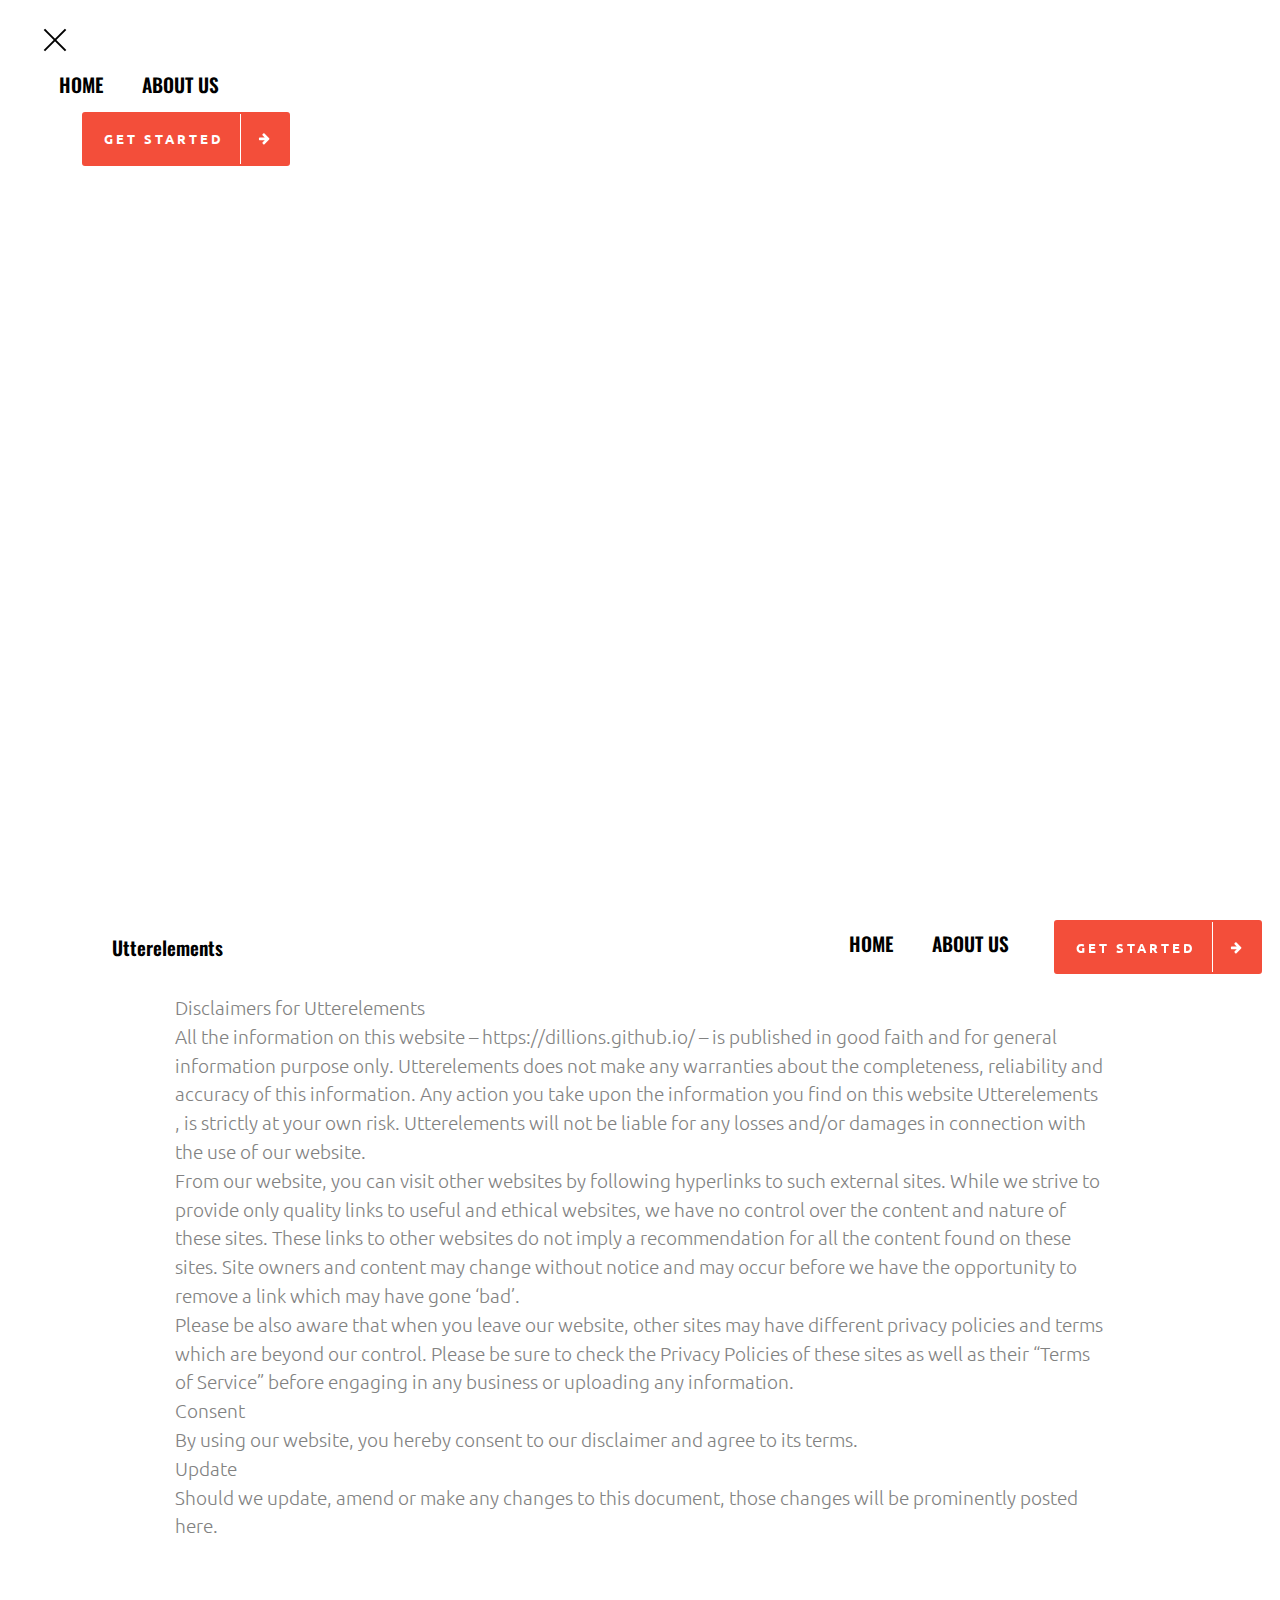
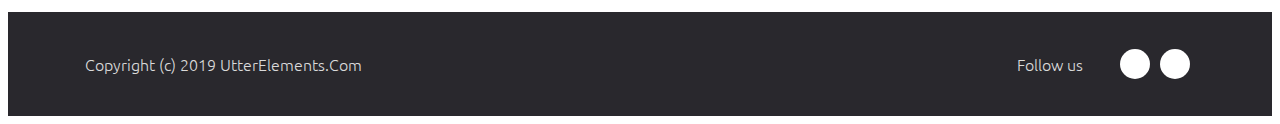
==== commit da79c8f7: "create github pages" ====
--- a/page1.html
+++ b/page1.html
@@ -1,238 +1,237 @@
 <!DOCTYPE html>
-<html  >
+<html amp >
 <head>
   <!-- Site made with Mobirise Website Builder v4.12.3, https://mobirise.com -->
   <meta charset="UTF-8">
   <meta http-equiv="X-UA-Compatible" content="IE=edge">
   <meta name="generator" content="Mobirise v4.12.3, mobirise.com">
   <meta name="viewport" content="width=device-width, initial-scale=1, minimum-scale=1">
-  <link rel="shortcut icon" href="assets/images/mbr-122x76.png" type="image/x-icon">
-  <meta name="description" content="Web Page Generator Description">
-  
-  
-  <title>Legal</title>
-  <link rel="stylesheet" href="assets/web/assets/mobirise-icons/mobirise-icons.css">
-  <link rel="stylesheet" href="assets/bootstrap/css/bootstrap.min.css">
-  <link rel="stylesheet" href="assets/bootstrap/css/bootstrap-grid.min.css">
-  <link rel="stylesheet" href="assets/bootstrap/css/bootstrap-reboot.min.css">
-  <link rel="stylesheet" href="assets/dropdown/css/style.css">
-  <link rel="stylesheet" href="assets/tether/tether.min.css">
-  <link rel="stylesheet" href="assets/socicon/css/styles.css">
-  <link rel="stylesheet" href="assets/theme/css/style.css">
-  <link rel="preload" as="style" href="assets/mobirise/css/mbr-additional.css"><link rel="stylesheet" href="assets/mobirise/css/mbr-additional.css" type="text/css">
-  
-  
-  
+  <link rel="shortcut icon" href="assets/images/logo.png" type="image/x-icon">
+  <meta name="description" content="About Us, Privacy Policy">
+  <meta name="amp-script-src" content="">
+  
+  <title>About Us</title>
+  
+<link rel="canonical" href="https://dillions.github.io/page1.html">
+ <style amp-boilerplate>body{-webkit-animation:-amp-start 8s steps(1,end) 0s 1 normal both;-moz-animation:-amp-start 8s steps(1,end) 0s 1 normal both;-ms-animation:-amp-start 8s steps(1,end) 0s 1 normal both;animation:-amp-start 8s steps(1,end) 0s 1 normal both}@-webkit-keyframes -amp-start{from{visibility:hidden}to{visibility:visible}}@-moz-keyframes -amp-start{from{visibility:hidden}to{visibility:visible}}@-ms-keyframes -amp-start{from{visibility:hidden}to{visibility:visible}}@-o-keyframes -amp-start{from{visibility:hidden}to{visibility:visible}}@keyframes -amp-start{from{visibility:hidden}to{visibility:visible}}</style>
+<noscript><style amp-boilerplate>body{-webkit-animation:none;-moz-animation:none;-ms-animation:none;animation:none}</style></noscript>
+<link href="https://fonts.googleapis.com/css?family=Oswald:200,300,400,500,600,700&display=swap" rel="stylesheet">
+ <link href="https://fonts.googleapis.com/css?family=Ubuntu:300,300i,400,400i,500,500i,700,700i&display=swap" rel="stylesheet">
+ 
+ <style amp-custom> 
+div,span,h1,h2,h3,h4,h5,h6,p,blockquote,a,ol,ul,li,figcaption,textarea,input{font: inherit;}section{background-color: #eeeeee;}section,.container,.container-fluid{position: relative;word-wrap: break-word;}.container-fluid{margin-left: auto;margin-right: auto;width: 100%;}a.mbr-iconfont:hover{text-decoration: none;}.article .lead p,.article .lead ul,.article .lead ol,.article .lead pre,.article .lead blockquote{margin-bottom: 0;}a{font-style: normal;font-weight: 400;cursor: pointer;}a,a:hover{text-decoration: none;}figure{margin-bottom: 0;}h1,h2,h3,h4,h5,h6,.h1,.h2,.h3,.h4,.h5,.h6,.display-1,.display-2,.display-3,.display-4{line-height: 1;word-break: break-word;word-wrap: break-word;}b,strong{font-weight: bold;}blockquote{padding: 10px 0 10px 20px;position: relative;border-left: 2px solid;border-color: #ff3366;}input:-webkit-autofill,input:-webkit-autofill:hover,input:-webkit-autofill:focus,input:-webkit-autofill:active{transition-delay: 9999s;transition-property: background-color,color;}textarea[type="hidden"]{display: none;}body{position: relative;}section{background-position: 50% 50%;background-repeat: no-repeat;background-size: cover;}section .mbr-background-video,section .mbr-background-video-preview{position: absolute;bottom: 0;left: 0;right: 0;top: 0;}.row{display: -webkit-box;display: -webkit-flex;display: -ms-flexbox;display: flex;-webkit-flex-wrap: wrap;-ms-flex-wrap: wrap;flex-wrap: wrap;margin-right: -15px;margin-left: -15px;}@media (min-width: 576px){.row{margin-right: -15px;margin-left: -15px;}}@media (min-width: 768px){.row{margin-right: -15px;margin-left: -15px;}}@media (min-width: 992px){.row{margin-right: -15px;margin-left: -15px;}}@media (min-width: 1200px){.row{margin-right: -15px;margin-left: -15px;}}.hidden{visibility: hidden;}.mbr-z-index20{z-index: 20;}.mbr-white{color: #ffffff;}.mbr-black{color: #000000;}.mbr-bg-white{background-color: #ffffff;}.mbr-bg-black{background-color: #000000;}.align-left{text-align: left;}.align-center{text-align: center;}.align-right{text-align: right;}@media (max-width: 767px){.align-left,.align-center,.align-right,.mbr-section-btn,.mbr-section-title{text-align: center;}}.mbr-light{font-weight: 300;}.mbr-regular{font-weight: 400;}.mbr-semibold{font-weight: 500;}.mbr-bold{font-weight: 700;}.mbr-figure img,.mbr-figure iframe{display: block;width: 100%;}.card{background-color: transparent;border: none;}.card-wrapper{-webkit-flex: 1;flex: 1;}.card-img{text-align: center;-webkit-flex-shrink: 0;flex-shrink: 0;}.media{max-width: 100%;margin: 0 auto;}.mbr-figure{-ms-flex-item-align: center;-ms-grid-row-align: center;-webkit-align-self: center;align-self: center;}.media-container > div{max-width: 100%;}.mbr-figure img,.card-img img{width: 100%;}@media (max-width: 991px){.media-size-item{width: auto;}.media{width: auto;}.mbr-figure{width: 100%;}}.mbr-section-btn{margin-left: -.25rem;margin-right: -.25rem;font-size: 0;}nav .mbr-section-btn{margin-left: 0rem;margin-right: 0rem;}.btn .mbr-iconfont,.btn.btn-sm .mbr-iconfont{cursor: pointer;margin-right: 0.5rem;}.btn.btn-md .mbr-iconfont,.btn.btn-md .mbr-iconfont{margin-right: 0.8rem;}[type="submit"]{-webkit-appearance: none;}.mbr-fullscreen .mbr-overlay{min-height: 100vh;}.mbr-fullscreen{display: -webkit-flex;display: -moz-flex;display: -ms-flex;display: -o-flex;display: flex;-webkit-align-items: center;align-items: center;min-height: 100vh;box-sizing: border-box;padding-top: 3rem;padding-bottom: 3rem;}.mbr-overlay{width: 100%;height: 100%;position: absolute;top: 0;}amp-img img{max-height: 100%;max-width: 100%;}img.mbr-temp{width: 100%;}.super-hide{display: none;}.is-builder .nodisplay + img[async],.is-builder .nodisplay + img[decoding="async"],.is-builder amp-img > a + img[async],.is-builder amp-img > a + img[decoding="async"]{display: none;}html:not(.is-builder) amp-img > a{position: absolute;top: 0;bottom: 0;left: 0;right: 0;z-index: 1;}.is-builder .temp-amp-sizer{position: absolute;}.is-builder amp-youtube .temp-amp-sizer,.is-builder amp-vimeo .temp-amp-sizer{position: static;}.is-builder section.horizontal-menu .ampstart-btn{display: none;}@media (max-width: 991px){.is-builder section.horizontal-menu .navbar-toggler{display: block;}}.is-builder section.horizontal-menu .dropdown-menu{z-index: auto;opacity: 1;pointer-events: auto;}.is-builder section.horizontal-menu .nav-dropdown .link.dropdown-toggle[aria-expanded="true"]{margin-right: 0;padding: 0.667em 1em;}@media (max-width: 767px){.is-builder section.menu .navbar-collapse{max-height: 60vh;overflow-y: auto;}}.container{padding-right: 15px;padding-left: 15px;width: 100%;margin-right: auto;margin-left: auto;}@media (max-width: 767px){.container{max-width: 540px;}}@media (min-width: 768px){.container{max-width: 720px;}}@media (min-width: 992px){.container{max-width: 960px;}}@media (min-width: 1200px){.container{max-width: 1140px;}}.mbr-row,.mbr-form-row{display: -webkit-box;display: -webkit-flex;display: -ms-flexbox;display: flex;-webkit-flex-wrap: wrap;-ms-flex-wrap: wrap;flex-wrap: wrap;margin-right: -15px;margin-left: -15px;}.mbr-form-row{margin-right: -0.5rem;margin-left: -0.5rem;}.mbr-form-row > [class*="mbr-col"]{padding-left: 0.5rem;padding-right: 0.5rem;}.mbr-justify-content-center{-webkit-justify-content: center;justify-content: center;}.mbr-justify-content-left{-webkit-justify-content: flex-start;justify-content: flex-start;}.mbr-justify-content-right{-webkit-justify-content: flex-end;justify-content: flex-end;}@media (max-width: 767px){.mbr-col,.mbr-col-auto{padding-right: 15px;padding-left: 15px;}.mbr-col-sm-2{-ms-flex: 0 0 16.666667%;-webkit-flex: 0 0 16.666667%;flex: 0 0 16.666667%;max-width: 16.666667%;padding-right: 15px;padding-left: 15px;}.mbr-col-sm-6{-ms-flex: 0 0 50%;-webkit-flex: 0 0 50%;flex: 0 0 50%;max-width: 50%;padding-right: 15px;padding-left: 15px;}.mbr-col-sm-8{-ms-flex: 0 0 66.666667%;-webkit-flex: 0 0 66.666667%;flex: 0 0 66.666667%;max-width: 66.666667%;padding-left: 15px;padding-right: 15px;}.mbr-col-sm-12{-ms-flex: 0 0 100%;-webkit-flex: 0 0 100%;flex: 0 0 100%;max-width: 100%;padding-right: 15px;padding-left: 15px;}.mbr-row,.mbr-form-row{margin: 0;}}@media (min-width: 768px){.mbr-col{-ms-flex: 1 1 auto;-webkit-box-flex: 1;flex: 1 1 auto;max-width: 100%;padding-right: 15px;padding-left: 15px;}.mbr-col-auto{-ms-flex: 0 0 auto;flex: 0 0 auto;width: auto;padding-right: 15px;padding-left: 15px;}.mbr-col-md-2{-ms-flex: 0 0 16.666667%;-webkit-flex: 0 0 16.666667%;flex: 0 0 16.666667%;max-width: 16.666667%;padding-right: 15px;padding-left: 15px;}.mbr-col-md-3{-ms-flex: 0 0 25%;-webkit-flex: 0 0 25%;flex: 0 0 25%;max-width: 25%;padding-right: 15px;padding-left: 15px;}.mbr-col-md-4{-ms-flex: 0 0 33.333333%;-webkit-flex: 0 0 33.333333%;flex: 0 0 33.333333%;max-width: 33.333333%;padding-right: 15px;padding-left: 15px;}.mbr-col-md-5{-ms-flex: 0 0 41.666667%;-webkit-flex: 0 0 41.666667%;flex: 0 0 41.666667%;max-width: 41.666667%;padding-right: 15px;padding-left: 15px;}.mbr-col-md-6{-ms-flex: 0 0 50%;-webkit-flex: 0 0 50%;flex: 0 0 50%;max-width: 50%;padding-right: 15px;padding-left: 15px;}.mbr-col-md-7{-ms-flex: 0 0 58.333333%;-webkit-flex: 0 0 58.333333%;flex: 0 0 58.333333%;max-width: 58.333333%;padding-right: 15px;padding-left: 15px;}.mbr-col-md-8{-ms-flex: 0 0 66.666667%;-webkit-flex: 0 0 66.666667%;flex: 0 0 66.666667%;max-width: 66.666667%;padding-left: 15px;padding-right: 15px;}.mbr-col-md-9{-ms-flex: 0 0 75%;-webkit-flex: 0 0 75%;flex: 0 0 75%;max-width: 75%;padding-left: 15px;padding-right: 15px;}.mbr-col-md-10{-ms-flex: 0 0 83.333333%;-webkit-flex: 0 0 83.333333%;flex: 0 0 83.333333%;max-width: 83.333333%;padding-left: 15px;padding-right: 15px;}.mbr-col-md-12{-ms-flex: 0 0 100%;-webkit-flex: 0 0 100%;flex: 0 0 100%;max-width: 100%;padding-right: 15px;padding-left: 15px;}}@media (min-width: 992px){.mbr-col{-ms-flex: 1 1 auto;-webkit-box-flex: 1;flex: 1 1 auto;max-width: 100%;padding-right: 15px;padding-left: 15px;}.mbr-col-auto{-ms-flex: 0 0 auto;flex: 0 0 auto;width: auto;padding-right: 15px;padding-left: 15px;}.mbr-col-lg-1{-ms-flex: 0 0 8.333333%;-webkit-flex: 0 0 8.333333%;flex: 0 0 8.333333%;max-width: 8.333333;padding-right: 15px;padding-left: 15px;}.mbr-col-lg-2{-ms-flex: 0 0 16.666667%;-webkit-flex: 0 0 16.666667%;flex: 0 0 16.666667%;max-width: 16.666667%;padding-right: 15px;padding-left: 15px;}.mbr-col-lg-3{-ms-flex: 0 0 25%;-webkit-flex: 0 0 25%;flex: 0 0 25%;max-width: 25%;padding-right: 15px;padding-left: 15px;}.mbr-col-lg-4{-ms-flex: 0 0 33.33%;-webkit-flex: 0 0 33.33%;flex: 0 0 33.33%;max-width: 33.33%;padding-right: 15px;padding-left: 15px;}.mbr-col-lg-5{-ms-flex: 0 0 41.666%;-webkit-flex: 0 0 41.666%;flex: 0 0 41.666%;max-width: 41.666%;padding-right: 15px;padding-left: 15px;}.mbr-col-lg-6{-ms-flex: 0 0 50%;-webkit-flex: 0 0 50%;flex: 0 0 50%;max-width: 50%;padding-right: 15px;padding-left: 15px;}.mbr-col-lg-7{-ms-flex: 0 0 58.333333%;-webkit-flex: 0 0 58.333333%;flex: 0 0 58.333333%;max-width: 58.333333%;padding-right: 15px;padding-left: 15px;}.mbr-col-lg-8{-ms-flex: 0 0 66.666667%;-webkit-flex: 0 0 66.666667%;flex: 0 0 66.666667%;max-width: 66.666667%;padding-left: 15px;padding-right: 15px;}.mbr-col-lg-9{-ms-flex: 0 0 75%;-webkit-flex: 0 0 75%;flex: 0 0 75%;max-width: 75%;padding-left: 15px;padding-right: 15px;}.mbr-col-lg-10{-ms-flex: 0 0 83.3333%;-webkit-flex: 0 0 83.3333%;flex: 0 0 83.3333%;max-width: 83.3333%;padding-right: 15px;padding-left: 15px;}.mbr-col-lg-12{-ms-flex: 0 0 100%;-webkit-flex: 0 0 100%;flex: 0 0 100%;max-width: 100%;padding-right: 15px;padding-left: 15px;}}@media (min-width: 1201px){.mbr-col-xl-7{-ms-flex: 0 0 58.333333%;-webkit-flex: 0 0 58.333333%;flex: 0 0 58.333333%;max-width: 58.333333%;padding-right: 15px;padding-left: 15px;}.mbr-col-xl-8{-ms-flex: 0 0 66.666667%;-webkit-flex: 0 0 66.666667%;flex: 0 0 66.666667%;max-width: 66.666667%;padding-left: 15px;padding-right: 15px;}.mbr-col-xl-5{-ms-flex: 0 0 41.666667%;-webkit-flex: 0 0 41.666667%;flex: 0 0 41.666667%;max-width: 41.666667%;}}.amp-carousel-button:hover{cursor: pointer;}amp-sidebar{background: transparent;}#scrollToTopMarker{position: absolute;width: 0px;height: 0px;top: 300px;}#scrollToTopButton{position: fixed;bottom: 25px;right: 25px;opacity: .4;z-index: 5000;font-size: 32px;height: 60px;width: 60px;border: none;border-radius: 3px;cursor: pointer;}#scrollToTopButton:focus{outline: none;}#scrollToTopButton a:before{content: '';position: absolute;height: 40%;top: 36%;width: 2px;left: calc(50% - 1px);}#scrollToTopButton a:after{content: '';position: absolute;border-top: 2px solid;border-right: 2px solid;width: 40%;height: 40%;left: calc(30% - 1px);bottom: 30%;-webkit-transform: rotate(-45deg);transform: rotate(-45deg);}.is-builder #scrollToTopButton a:after{left: 30%;}.btn .iconfont-wrapper{border-left: 1px solid white;width: 3rem;height: 100%;display: flex;align-items: center;justify-content: center;margin-left: 1rem;}.btn .iconfont-wrapper .mbr-iconfont{display: flex;-webkit-align-items: center;align-items: center;margin-right: 0;}.hidden-slide{display: none;}.visible-slide{display: flex;}.form-check{margin-bottom: 0;}.form-check-label{padding-left: 0;}.form-check-input{position: relative;margin: 4px;}.form-check-inline{display: -webkit-inline-box;display: -ms-inline-flexbox;display: inline-flex;-webkit-box-align: center;-ms-flex-align: center;align-items: center;padding-left: 0;margin-right: .75rem;}
+*{box-sizing: border-box;}body{font-family: Ubuntu;font-style: normal;font-weight: 300;color: #29282d;}div[submit-success] > *{background: #45b87e;color: #ffffff;}div[submit-error] > *{background: #000000;color: #ffffff;}h1{letter-spacing: 20px;margin-bottom: 3rem;}h2,h3,h4,h5,h6{letter-spacing: 3px;margin: 0;margin-bottom: 1.5rem;padding: 0;line-height: 1.2;}p{margin: 0;margin-bottom: 1.5rem;padding: 0;}.mbr-section-title{font-style: normal;line-height: 1.2;}.mbr-section-subtitle{font-style: normal;line-height: 1.2;}.mbr-text{font-style: normal;line-height: 1.5;}.display-2{font-family: 'Oswald',sans-serif;font-size: 5rem;}.display-3{font-family: 'Oswald',sans-serif;font-size: 2rem;}.display-4{font-family: 'Ubuntu',sans-serif;font-size: 1.2rem;}.display-5{font-family: 'Ubuntu',sans-serif;font-size: 1rem;}.display-6{font-family: 'Ubuntu',sans-serif;font-size: 0.8rem;}.display-7{font-family: 'Oswald',sans-serif;font-size: 1.2rem;}.mbr-form input,.mbr-form textarea,.mbr-form textarea{font-family: 'Ubuntu',sans-serif;font-size: 1rem;}.display-2 .mbr-iconfont-btn{font-size: 5rem;width: 5rem;}.display-4 .mbr-iconfont-btn{font-size: 1.2rem;width: 1.2rem;}.display-5 .mbr-iconfont-btn{font-size: 1rem;width: 1rem;}.display-6 .mbr-iconfont-btn{font-size: 0.8rem;width: 0.8rem;}@media (max-width: 768px){.display-2{font-size: 4rem;font-size: calc( 2.4rem + (5 - 2.4) * ((100vw - 20rem) / (48 - 20)));line-height: calc( 1.4 * (2.4rem + (5 - 2.4) * ((100vw - 20rem) / (48 - 20))));}.display-3{font-size: 1.6rem;font-size: calc( 1.35rem + (2 - 1.35) * ((100vw - 20rem) / (48 - 20)));line-height: calc( 1.4 * (1.35rem + (2 - 1.35) * ((100vw - 20rem) / (48 - 20))));}.display-4{font-size: 0.96rem;font-size: calc( 1.07rem + (1.2 - 1.07) * ((100vw - 20rem) / (48 - 20)));line-height: calc( 1.4 * (1.07rem + (1.2 - 1.07) * ((100vw - 20rem) / (48 - 20))));}.display-5{font-size: 0.8rem;font-size: calc( 1rem + (1 - 1) * ((100vw - 20rem) / (48 - 20)));line-height: calc( 1.4 * (1rem + (1 - 1) * ((100vw - 20rem) / (48 - 20))));}.display-6{font-size: 0.64rem;font-size: calc( 0.93rem + (0.8 - 0.93) * ((100vw - 20rem) / (48 - 20)));line-height: calc( 1.4 * (0.93rem + (0.8 - 0.93) * ((100vw - 20rem) / (48 - 20))));}.display-7{font-size: 0.96rem;font-size: calc( 1.07rem + (1.2 - 1.07) * ((100vw - 20rem) / (48 - 20)));line-height: calc( 1.4 * (1.07rem + (1.2 - 1.07) * ((100vw - 20rem) / (48 - 20))));}}.btn{font-weight: 700;border-width: 2px;border-style: solid;font-style: normal;letter-spacing: 0px;white-space: normal;transition: all 0.3s ease-in-out,box-shadow 2s ease-in-out;display: -webkit-inline-flex;display: inline-flex;-webkit-align-items: center;align-items: center;-webkit-justify-content: center;justify-content: center;word-break: break-word;padding: 0.8rem 2rem;border-radius: 3px;}.btn:hover{cursor: pointer;}.btn-sm{border: 1px solid;letter-spacing: 0px;padding: 0.6rem 0.8rem;border-radius: 3px;}.btn-md{letter-spacing: 0px;padding: 1rem 2rem;border-radius: 3px;}.bg-primary{background-color: #f34e3a;}.bg-success{background-color: #45b87e;}.bg-info{background-color: #6d85e1;}.bg-warning{background-color: #0a193b;}.bg-danger{background-color: #000000;}.btn-primary,.btn-primary:active,.btn-primary.active{background-color: #f34e3a;border-color: #f34e3a;color: #ffffff;}.btn-primary svg,.btn-primary:active svg,.btn-primary.active svg{fill: #ffffff;}.btn-primary:hover,.btn-primary:focus,.btn-primary.focus{color: #f34e3a;background: none;border-color: #f34e3a;}.btn-primary:hover svg,.btn-primary:focus svg,.btn-primary.focus svg{fill: #f34e3a;}.btn-primary.disabled,.btn-primary:disabled{color: #ffffff;background-color: #f34e3a;border-color: #f34e3a;}.btn-primary.disabled svg,.btn-primary:disabled svg{fill: #ffffff;}.btn-secondary,.btn-secondary:active,.btn-secondary.active{background-color: #4fc6cd;border-color: #4fc6cd;color: #ffffff;}.btn-secondary svg,.btn-secondary:active svg,.btn-secondary.active svg{fill: #ffffff;}.btn-secondary:hover,.btn-secondary:focus,.btn-secondary.focus{color: #4fc6cd;background: none;border-color: #4fc6cd;}.btn-secondary:hover svg,.btn-secondary:focus svg,.btn-secondary.focus svg{fill: #4fc6cd;}.btn-secondary.disabled,.btn-secondary:disabled{color: #ffffff;background-color: #4fc6cd;border-color: #4fc6cd;}.btn-secondary.disabled svg,.btn-secondary:disabled svg{fill: #ffffff;}.btn-info,.btn-info:active,.btn-info.active{background-color: #6d85e1;border-color: #6d85e1;color: #ffffff;}.btn-info svg,.btn-info:active svg,.btn-info.active svg{fill: #ffffff;}.btn-info:hover,.btn-info:focus,.btn-info.focus{color: #6d85e1;background: none;border-color: #6d85e1;}.btn-info:hover svg,.btn-info:focus svg,.btn-info.focus svg{fill: #6d85e1;}.btn-info.disabled,.btn-info:disabled{color: #ffffff;background-color: #6d85e1;border-color: #6d85e1;}.btn-info.disabled svg,.btn-info:disabled svg{fill: #ffffff;}.btn-success,.btn-success:active,.btn-success.active{background-color: #45b87e;border-color: #45b87e;color: #ffffff;}.btn-success svg,.btn-success:active svg,.btn-success.active svg{fill: #ffffff;}.btn-success:hover,.btn-success:focus,.btn-success.focus{color: #45b87e;background: none;border-color: #45b87e;}.btn-success:hover svg,.btn-success:focus svg,.btn-success.focus svg{fill: #45b87e;}.btn-success.disabled,.btn-success:disabled{color: #ffffff;background-color: #45b87e;border-color: #45b87e;}.btn-success.disabled svg,.btn-success:disabled svg{fill: #ffffff;}.btn-warning,.btn-warning:active,.btn-warning.active{background-color: #0a193b;border-color: #0a193b;color: #ffffff;}.btn-warning svg,.btn-warning:active svg,.btn-warning.active svg{fill: #ffffff;}.btn-warning:hover,.btn-warning:focus,.btn-warning.focus{color: #0a193b;background: none;border-color: #0a193b;}.btn-warning:hover svg,.btn-warning:focus svg,.btn-warning.focus svg{fill: #0a193b;}.btn-warning.disabled,.btn-warning:disabled{color: #ffffff;background-color: #0a193b;border-color: #0a193b;}.btn-warning.disabled svg,.btn-warning:disabled svg{fill: #ffffff;}.btn-danger,.btn-danger:active,.btn-danger.active{background-color: #000000;border-color: #000000;color: #ffffff;}.btn-danger svg,.btn-danger:active svg,.btn-danger.active svg{fill: #ffffff;}.btn-danger:hover,.btn-danger:focus,.btn-danger.focus{color: #000000;background: none;border-color: #000000;}.btn-danger:hover svg,.btn-danger:focus svg,.btn-danger.focus svg{fill: #000000;}.btn-danger.disabled,.btn-danger:disabled{color: #ffffff;background-color: #000000;border-color: #000000;}.btn-danger.disabled svg,.btn-danger:disabled svg{fill: #ffffff;}.btn-black,.btn-black:active,.btn-black.active{background-color: #333333;border-color: #333333;color: #ffffff;}.btn-black svg,.btn-black:active svg,.btn-black.active svg{fill: #ffffff;}.btn-black:hover,.btn-black:focus,.btn-black.focus{color: #333333;background: none;border-color: #333333;}.btn-black:hover svg,.btn-black:focus svg,.btn-black.focus svg{fill: #333333;}.btn-black.disabled,.btn-black:disabled{color: #ffffff;background-color: #333333;border-color: #333333;}.btn-black.disabled svg,.btn-black:disabled svg{fill: #ffffff;}.btn-white,.btn-white:active,.btn-white.active{background-color: #ffffff;border-color: #ffffff;color: #808080;}.btn-white svg,.btn-white:active svg,.btn-white.active svg{fill: #808080;}.btn-white:hover,.btn-white:focus,.btn-white.focus{color: #ffffff;background: none;border-color: #ffffff;}.btn-white:hover svg,.btn-white:focus svg,.btn-white.focus svg{fill: #ffffff;}.btn-white.disabled,.btn-white:disabled{color: #808080;background-color: #ffffff;border-color: #ffffff;}.btn-white.disabled svg,.btn-white:disabled svg{fill: #808080;}.btn-white,.btn-white:active,.btn-white.active{color: #333333;}.btn-white svg,.btn-white:active svg,.btn-white.active svg{fill: #333333;}.btn-white:hover,.btn-white:focus,.btn-white.focus{color: #333333;}.btn-white:hover svg,.btn-white:focus svg,.btn-white.focus svg{fill: #333333;}.btn-white.disabled,.btn-white:disabled{color: #333333;}.btn-white.disabled svg,.btn-white:disabled svg{fill: #333333;}.btn-primary-outline,.btn-primary-outline:active,.btn-primary-outline.active{background: none;border-color: #f34e3a;color: #f34e3a;}.btn-primary-outline svg,.btn-primary-outline:active svg,.btn-primary-outline.active svg{fill: #f34e3a;}.btn-primary-outline:hover,.btn-primary-outline:focus,.btn-primary-outline.focus{color: #fff;background-color: #f34e3a;border-color: #f34e3a;}.btn-primary-outline:hover svg,.btn-primary-outline:focus svg,.btn-primary-outline.focus svg{fill: #fff;}.btn-primary-outline.disabled,.btn-primary-outline:disabled{color: #ffffff;background-color: #f34e3a;border-color: #f34e3a;}.btn-primary-outline.disabled svg,.btn-primary-outline:disabled svg{fill: #ffffff;}.btn-secondary-outline,.btn-secondary-outline:active,.btn-secondary-outline.active{background: none;border-color: #4fc6cd;color: #4fc6cd;}.btn-secondary-outline svg,.btn-secondary-outline:active svg,.btn-secondary-outline.active svg{fill: #4fc6cd;}.btn-secondary-outline:hover,.btn-secondary-outline:focus,.btn-secondary-outline.focus{color: #fff;background-color: #4fc6cd;border-color: #4fc6cd;}.btn-secondary-outline:hover svg,.btn-secondary-outline:focus svg,.btn-secondary-outline.focus svg{fill: #fff;}.btn-secondary-outline.disabled,.btn-secondary-outline:disabled{color: #ffffff;background-color: #4fc6cd;border-color: #4fc6cd;}.btn-secondary-outline.disabled svg,.btn-secondary-outline:disabled svg{fill: #ffffff;}.btn-info-outline,.btn-info-outline:active,.btn-info-outline.active{background: none;border-color: #6d85e1;color: #6d85e1;}.btn-info-outline svg,.btn-info-outline:active svg,.btn-info-outline.active svg{fill: #6d85e1;}.btn-info-outline:hover,.btn-info-outline:focus,.btn-info-outline.focus{color: #fff;background-color: #6d85e1;border-color: #6d85e1;}.btn-info-outline:hover svg,.btn-info-outline:focus svg,.btn-info-outline.focus svg{fill: #fff;}.btn-info-outline.disabled,.btn-info-outline:disabled{color: #ffffff;background-color: #6d85e1;border-color: #6d85e1;}.btn-info-outline.disabled svg,.btn-info-outline:disabled svg{fill: #ffffff;}.btn-success-outline,.btn-success-outline:active,.btn-success-outline.active{background: none;border-color: #45b87e;color: #45b87e;}.btn-success-outline svg,.btn-success-outline:active svg,.btn-success-outline.active svg{fill: #45b87e;}.btn-success-outline:hover,.btn-success-outline:focus,.btn-success-outline.focus{color: #fff;background-color: #45b87e;border-color: #45b87e;}.btn-success-outline:hover svg,.btn-success-outline:focus svg,.btn-success-outline.focus svg{fill: #fff;}.btn-success-outline.disabled,.btn-success-outline:disabled{color: #ffffff;background-color: #45b87e;border-color: #45b87e;}.btn-success-outline.disabled svg,.btn-success-outline:disabled svg{fill: #ffffff;}.btn-warning-outline,.btn-warning-outline:active,.btn-warning-outline.active{background: none;border-color: #0a193b;color: #0a193b;}.btn-warning-outline svg,.btn-warning-outline:active svg,.btn-warning-outline.active svg{fill: #0a193b;}.btn-warning-outline:hover,.btn-warning-outline:focus,.btn-warning-outline.focus{color: #fff;background-color: #0a193b;border-color: #0a193b;}.btn-warning-outline:hover svg,.btn-warning-outline:focus svg,.btn-warning-outline.focus svg{fill: #fff;}.btn-warning-outline.disabled,.btn-warning-outline:disabled{color: #ffffff;background-color: #0a193b;border-color: #0a193b;}.btn-warning-outline.disabled svg,.btn-warning-outline:disabled svg{fill: #ffffff;}.btn-danger-outline,.btn-danger-outline:active,.btn-danger-outline.active{background: none;border-color: #000000;color: #000000;}.btn-danger-outline svg,.btn-danger-outline:active svg,.btn-danger-outline.active svg{fill: #000000;}.btn-danger-outline:hover,.btn-danger-outline:focus,.btn-danger-outline.focus{color: #fff;background-color: #000000;border-color: #000000;}.btn-danger-outline:hover svg,.btn-danger-outline:focus svg,.btn-danger-outline.focus svg{fill: #fff;}.btn-danger-outline.disabled,.btn-danger-outline:disabled{color: #ffffff;background-color: #000000;border-color: #000000;}.btn-danger-outline.disabled svg,.btn-danger-outline:disabled svg{fill: #ffffff;}.btn-black-outline,.btn-black-outline:active,.btn-black-outline.active{background: none;border-color: #333333;color: #333333;}.btn-black-outline svg,.btn-black-outline:active svg,.btn-black-outline.active svg{fill: #333333;}.btn-black-outline:hover,.btn-black-outline:focus,.btn-black-outline.focus{color: #fff;background-color: #333333;border-color: #333333;}.btn-black-outline:hover svg,.btn-black-outline:focus svg,.btn-black-outline.focus svg{fill: #fff;}.btn-black-outline.disabled,.btn-black-outline:disabled{color: #ffffff;background-color: #333333;border-color: #333333;}.btn-black-outline.disabled svg,.btn-black-outline:disabled svg{fill: #ffffff;}.btn-white-outline,.btn-white-outline:active,.btn-white-outline.active{background: none;border-color: #ffffff;color: #ffffff;}.btn-white-outline svg,.btn-white-outline:active svg,.btn-white-outline.active svg{fill: #ffffff;}.btn-white-outline:hover,.btn-white-outline:focus,.btn-white-outline.focus{color: #333333;background-color: #ffffff;border-color: #ffffff;}.btn-white-outline:hover svg,.btn-white-outline:focus svg,.btn-white-outline.focus svg{fill: #333333;}.text-primary{color: #f34e3a;}.text-secondary{color: #4fc6cd;}.text-success{color: #45b87e;}.text-info{color: #6d85e1;}.text-warning{color: #0a193b;}.text-danger{color: #000000;}.text-white{color: #ffffff;}.text-black{color: #000000;}a.text-primary:hover,a.text-primary:focus{color: #bc1e0b;}a.text-secondary:hover,a.text-secondary:focus{color: #28888e;}a.text-success:hover,a.text-success:focus{color: #296e4b;}a.text-info:hover,a.text-info:focus{color: #2847c0;}a.text-warning:hover,a.text-warning:focus{color: #000000;}a.text-danger:hover,a.text-danger:focus{color: #000000;}a.text-white:hover,a.text-white:focus{color: #b3b3b3;}a.text-black:hover,a.text-black:focus{color: #4d4d4d;}.alert-success{background-color: #45b87e;}.alert-info{background-color: #6d85e1;}.alert-warning{background-color: #0a193b;}.alert-danger{background-color: #000000;}.btn-form{border-radius: 3px;}.btn-form:hover{cursor: pointer;}a,a:hover{color: #f34e3a;}.mbr-plan-header.bg-primary .mbr-plan-subtitle,.mbr-plan-header.bg-primary .mbr-plan-price-desc{color: #fffbfa;}.mbr-plan-header.bg-success .mbr-plan-subtitle,.mbr-plan-header.bg-success .mbr-plan-price-desc{color: #a1dcbe;}.mbr-plan-header.bg-info .mbr-plan-subtitle,.mbr-plan-header.bg-info .mbr-plan-price-desc{color: #ffffff;}.mbr-plan-header.bg-warning .mbr-plan-subtitle,.mbr-plan-header.bg-warning .mbr-plan-price-desc{color: #4a78e0;}.mbr-plan-header.bg-danger .mbr-plan-subtitle,.mbr-plan-header.bg-danger .mbr-plan-price-desc{color: #b3b3b3;}blockquote{padding: 10px 0 10px 20px;position: relative;border-color: #f34e3a;border-width: 3px;}ul,ol,pre,blockquote{margin-bottom: 0;margin-top: 0;}pre{background: #f4f4f4;padding: 10px 24px;white-space: pre-wrap;}.inactive{-webkit-user-select: none;-moz-user-select: none;-ms-user-select: none;user-select: none;pointer-events: none;-webkit-user-drag: none;user-drag: none;}html,body{height: auto;min-height: 100vh;}.popover-content ul.show{min-height: 155px;}#scrollToTop{display: none;}section.sidebar-open:before{content: '';position: fixed;top: 0;bottom: 0;right: 0;left: 0;background-color: rgba(0,0,0,0.2);z-index: 1040;}form input,form textarea,form select{padding: 1rem;border: 1px solid #e0e0e0;background: #f3f4f5;width: 100%;}form input:focus,form textarea:focus,form select:focus{outline: none;}form input[type="checkbox"],form input[type="radio"]{border: none;background: none;width: auto;}form .field{padding-top: 10px;padding-bottom: 10px;}form textarea.field-input{height: 158px;}form .fieldset{display: -webkit-flex;display: flex;-webkit-justify-content: center;justify-content: center;-webkit-flex-wrap: wrap;flex-wrap: wrap;-webkit-align-items: center;align-items: center;}form .btn,form .mbr-section-btn{margin-left: 0;margin-right: 0;}div[submit-success] > *{background: #45b87e;padding: 1rem;margin-bottom: 1rem;}div[submit-error] > *{background: #000000;padding: 1rem;margin-bottom: 1rem;}.mobirise-spinner{position: absolute;top: 50%;left: 40%;margin-left: 10%;-webkit-transform: translate3d(-50%,-50%,0);z-index: 4;}.mobirise-spinner em{width: 24px;height: 24px;background: #3ac;border-radius: 100%;display: inline-block;-webkit-animation: slide 1s infinite;}.mobirise-spinner em:nth-child(1){-webkit-animation-delay: 0.1s;background: #f34e3a;}.mobirise-spinner em:nth-child(2){-webkit-animation-delay: 0.2s;background: #4fc6cd;}.mobirise-spinner em:nth-child(3){-webkit-animation-delay: 0.3s;background: #45b87e;}@-moz-keyframes slide{0%{-webkit-transform: scale(1);}50%{opacity: 0.3;-webkit-transform: scale(2);}100%{-webkit-transform: scale(1);}}@-webkit-keyframes slide{0%{-webkit-transform: scale(1);}50%{opacity: 0.3;-webkit-transform: scale(2);}100%{-webkit-transform: scale(1);}}@-o-keyframes slide{0%{-webkit-transform: scale(1);}50%{opacity: 0.3;-webkit-transform: scale(2);}100%{-webkit-transform: scale(1);}}@keyframes slide{0%{-webkit-transform: scale(1);}50%{opacity: 0.3;-webkit-transform: scale(2);}100%{-webkit-transform: scale(1);}}.mobirise-loader .amp-active > div{display: none;}.mbr-iconfont-btn{display: inline-block;transition: border-color 0.1s;}.btn{height: 50px;padding: 0px;overflow: hidden;letter-spacing: 3px;padding-left: 20px;box-sizing: content-box;margin-right: 10px;margin-left: 10px;}.btn:hover .iconfont-wrapper{border-color: transparent;}.mbr-iconfont-btn{transition: transform 0.2s;}.btn:hover .mbr-iconfont-btn{-webkit-transform: scale(1.3);transform: scale(1.3);}.note-popover .btn{margin: 0;padding: 0;}.btn-primary-outline .mbr-iconfont-btn,.btn-secondary-outline .mbr-iconfont-btn,.btn-info-outline .mbr-iconfont-btn,.btn-success-outline .mbr-iconfont-btn,.btn-warning-outline .mbr-iconfont-btn,.btn-danger-outline .mbr-iconfont-btn,.btn-black-outline .mbr-iconfont-btn,.btn-white-outline .mbr-iconfont-btn{border-color: transparent;}.btn-primary-outline:hover .mbr-iconfont-btn,.btn-secondary-outline:hover .mbr-iconfont-btn,.btn-info-outline:hover .mbr-iconfont-btn,.btn-success-outline:hover .mbr-iconfont-btn,.btn-warning-outline:hover .mbr-iconfont-btn,.btn-danger-outline:hover .mbr-iconfont-btn,.btn-black-outline:hover .mbr-iconfont-btn,.btn-white-outline:hover .mbr-iconfont-btn{border-color: white;}label{margin-bottom: 0;}.btn-white{border-width: 0px;background: none;color: #f34e3a;}.btn-white:hover{color: #f34e3a;background-color: transparent;}.btn-white:focus{color: #f34e3a;background-color: transparent;}.btn-white:active{color: #f34e3a;background-color: transparent;}.btn-white .mbr-iconfont-btn{padding-left: 0px;border-left: none;}.btn-arrow{border-width: 0px;background: none;}.btn-arrow .mbr-iconfont-btn{padding-left: 0px;border-left: none;}#scrollToTopMarker{display: none;}#scrollToTopButton{background-color: #f34e3a;}#scrollToTopButton a:before{background: #ffffff;}#scrollToTopButton a:after{border-top-color: #ffffff;border-right-color: #ffffff;}.cid-rzLBF7WFQ4 .nav-item:focus,.cid-rzLBF7WFQ4 .nav-link:focus{outline: none;}.cid-rzLBF7WFQ4 #marker{position: absolute;top: 0;width: 0;height: 15vw;}.cid-rzLBF7WFQ4 .navbar-info{display: flex;-webkit-justify-content: space-around;justify-content: space-around;-webkit-align-items: center;align-items: center;text-align: center;color: #b69e59;}.cid-rzLBF7WFQ4 span,.cid-rzLBF7WFQ4 a,.cid-rzLBF7WFQ4 li{font-weight: 600;}.cid-rzLBF7WFQ4 .navbar-nav{list-style-type: none;display: flex;-webkit-flex-direction: row;flex-direction: row;padding-left: 0;min-width: 10rem;}.cid-rzLBF7WFQ4 .navbar-nav .nav-link{margin: .667em 1em;font-weight: 600;}@media (max-width: 991px){.cid-rzLBF7WFQ4 ul.navbar-nav{-webkit-flex-direction: column;flex-direction: column;}.cid-rzLBF7WFQ4 ul.navbar-nav li{margin: auto;}.cid-rzLBF7WFQ4 .dropdown-toggle[data-toggle="dropdown-submenu"]:after{content: '';margin-left: .25rem;border-top: 0.35em solid;border-right: 0.35em solid transparent;border-left: 0.35em solid transparent;border-bottom: 0;top: 55%;}.cid-rzLBF7WFQ4 .nav-dropdown .dropdown-menu .dropdown-item{-webkit-justify-content: center;justify-content: center;display: flex;-webkit-align-items: center;align-items: center;}.cid-rzLBF7WFQ4 .navbar-collapse .navbar-nav{padding-top: 46px;}.cid-rzLBF7WFQ4 #marker{display: none;}.cid-rzLBF7WFQ4 .navbar-caption{display: none;}}.cid-rzLBF7WFQ4 .nav-dropdown .dropdown-menu{border-radius: 0;border: 0;left: 0;margin: 0;min-width: 10rem;padding-bottom: 1.25rem;padding-top: 1.25rem;position: absolute;}.cid-rzLBF7WFQ4 .nav-dropdown .dropdown-menu .dropdown-item{font-weight: 600;line-height: 2;display: flex;-webkit-align-items: center;align-items: center;width: 100%;padding: .25rem 1.5rem;clear: both;text-align: inherit;white-space: nowrap;background: 0 0;border: 0;}.cid-rzLBF7WFQ4 .nav-dropdown .dropdown-menu .dropdown{position: relative;}.cid-rzLBF7WFQ4 .nav-item.dropdown{position: relative;}.cid-rzLBF7WFQ4 .nav-item.dropdown .dropdown-menu{z-index: -1;opacity: 0;pointer-events: none;}.cid-rzLBF7WFQ4 .nav-item.dropdown:hover > .dropdown-menu{z-index: 1;opacity: 1;pointer-events: all;}.cid-rzLBF7WFQ4 .dropdown-menu .dropdown:hover > .dropdown-menu{z-index: 1;opacity: 1;pointer-events: all;}.cid-rzLBF7WFQ4 .link.dropdown-toggle:after{content: '';margin-left: .25rem;border-top: 0.35em solid;border-right: 0.35em solid transparent;border-left: 0.35em solid transparent;border-bottom: 0;}.cid-rzLBF7WFQ4 .nav-dropdown .dropdown-submenu{top: 0;}.cid-rzLBF7WFQ4 .navbar{z-index: 100;display: flex;-webkit-flex-direction: row;flex-direction: row;-webkit-justify-content: space-between;justify-content: space-between;-webkit-align-items: center;align-items: center;width: 100%;min-height: 77px;transition: all .3s;background: #ffffff;}.cid-rzLBF7WFQ4 .navbar .navbar-logo{margin-right: .8rem;}.cid-rzLBF7WFQ4 .navbar .navbar-logo img{height: 100%;}.cid-rzLBF7WFQ4 .navbar.opened{transition: all .3s;background: #ffffff;}.cid-rzLBF7WFQ4 .navbar .dropdown-item{padding: .25rem 1.5rem;}.cid-rzLBF7WFQ4 .navbar .navbar-collapse{display: flex;-webkit-justify-content: flex-end;justify-content: flex-end;z-index: 1;flex-basis: auto;-webkit-align-items: center;align-items: center;}.cid-rzLBF7WFQ4 .navbar.collapsed button.navbar-toggler{display: block;}.cid-rzLBF7WFQ4 .navbar.collapsed .navbar-collapse{display: none;position: absolute;top: 0;right: 0;min-height: 100vh;background: #ffffff;padding: 1.5rem 2rem 1rem 2rem;}.cid-rzLBF7WFQ4 .navbar.collapsed.opened .navbar-collapse.show,.cid-rzLBF7WFQ4 .navbar.collapsed.opened .navbar-collapse.collapsing{display: block;}.cid-rzLBF7WFQ4 .navbar.collapsed.opened .dropdown-menu{top: 0;}.cid-rzLBF7WFQ4 .navbar.collapsed .dropdown-menu{position: relative;background: transparent;}.cid-rzLBF7WFQ4 .navbar.collapsed .dropdown-menu .dropdown-submenu{left: 0;}.cid-rzLBF7WFQ4 .navbar.collapsed .dropdown-menu .dropdown-item:after{right: auto;}.cid-rzLBF7WFQ4 .navbar.collapsed .dropdown-menu .dropdown-item{padding: .25rem 1.5rem;text-align: center;margin: 0;}.cid-rzLBF7WFQ4 .navbar.collapsed .navbar-brand{flex-shrink: initial;word-break: break-word;-webkit-flex-shrink: initial;}@media (max-width: 991px){.cid-rzLBF7WFQ4 .navbar .navbar-collapse{display: none;position: absolute;top: 0;right: 0;min-height: 100vh;background: #ffffff;padding: 1rem 2rem 1rem 2rem;}.cid-rzLBF7WFQ4 .navbar.opened .navbar-collapse.show,.cid-rzLBF7WFQ4 .navbar.opened .navbar-collapse.collapsing{display: block;}.cid-rzLBF7WFQ4 .navbar.opened .dropdown-menu{top: 0;}.cid-rzLBF7WFQ4 .navbar .dropdown-menu{position: relative;background: transparent;}.cid-rzLBF7WFQ4 .navbar .dropdown-menu .dropdown-submenu{left: 0;}.cid-rzLBF7WFQ4 .navbar .dropdown-menu .dropdown-item:after{right: auto;}.cid-rzLBF7WFQ4 .navbar .dropdown-menu .dropdown-item{padding: .25rem 1.5rem;text-align: center;margin: 0;}.cid-rzLBF7WFQ4 .navbar .navbar-brand{-webkit-flex-shrink: initial;flex-shrink: initial;word-break: break-word;}}.cid-rzLBF7WFQ4 .navbar-brand{display: flex;-webkit-flex-shrink: 0;flex-shrink: 0;-webkit-align-items: center;align-items: center;margin-right: 0;padding: 0;transition: all .3s;word-break: break-word;z-index: 1;}.cid-rzLBF7WFQ4 .navbar-brand .navbar-caption{line-height: inherit;}.cid-rzLBF7WFQ4 .navbar-brand .navbar-logo a{outline: none;}.cid-rzLBF7WFQ4 .navbar-brand .navbar-caption-wrap{display: -webkit-flex;}.cid-rzLBF7WFQ4 .dropdown-item.active,.cid-rzLBF7WFQ4 .dropdown-item:active{background-color: transparent;}.cid-rzLBF7WFQ4 .navbar-expand-lg .navbar-nav .nav-link{padding: 0;}.cid-rzLBF7WFQ4 .navbar.navbar-expand-lg .dropdown .dropdown-menu{background: #ffffff;}.cid-rzLBF7WFQ4 .navbar.navbar-expand-lg .dropdown .dropdown-menu .dropdown-submenu{margin: 0;left: 100%;}.cid-rzLBF7WFQ4 .navbar .dropdown.open > .dropdown-menu{display: block;}.cid-rzLBF7WFQ4 ul.navbar-nav{-webkit-flex-wrap: wrap;flex-wrap: wrap;}.cid-rzLBF7WFQ4 .navbar-buttons{text-align: right;-webkit-flex-shrink: 0;flex-shrink: 0;}.cid-rzLBF7WFQ4 button.navbar-toggler{display: none;outline: none;width: 31px;height: 20px;cursor: pointer;transition: all .2s;position: absolute;-webkit-align-self: center;align-self: center;right: 20px;}.cid-rzLBF7WFQ4 button.navbar-toggler .hamburger span{position: absolute;right: 0;width: 30px;height: 2px;border-right: 5px;background-color: #000000;}.cid-rzLBF7WFQ4 button.navbar-toggler .hamburger span:nth-child(1){top: 0;transition: all .2s;}.cid-rzLBF7WFQ4 button.navbar-toggler .hamburger span:nth-child(2){top: 8px;transition: all .15s;}.cid-rzLBF7WFQ4 button.navbar-toggler .hamburger span:nth-child(3){top: 8px;transition: all .15s;}.cid-rzLBF7WFQ4 button.navbar-toggler .hamburger span:nth-child(4){top: 16px;transition: all .2s;}.cid-rzLBF7WFQ4 nav.opened .navbar-toggler:not(.hide) .hamburger span:nth-child(1){top: 8px;width: 0;opacity: 0;right: 50%;transition: all .2s;}.cid-rzLBF7WFQ4 nav.opened .navbar-toggler:not(.hide) .hamburger span:nth-child(2){-webkit-transform: rotate(45deg);transform: rotate(45deg);transition: all .25s;}.cid-rzLBF7WFQ4 nav.opened .navbar-toggler:not(.hide) .hamburger span:nth-child(3){-webkit-transform: rotate(-45deg);transform: rotate(-45deg);transition: all .25s;}.cid-rzLBF7WFQ4 nav.opened .navbar-toggler:not(.hide) .hamburger span:nth-child(4){top: 8px;width: 0;opacity: 0;right: 50%;transition: all .2s;}.cid-rzLBF7WFQ4 .navbar-dropdown{padding: .5rem 1rem;position: fixed;}.cid-rzLBF7WFQ4 a.nav-link{display: flex;-webkit-align-items: center;align-items: center;-webkit-justify-content: center;justify-content: center;}.cid-rzLBF7WFQ4 .nav-link .mbr-iconfont,.cid-rzLBF7WFQ4 .dropdown-item .mbr-iconfont{margin-right: .2rem;}.cid-rzLBF7WFQ4 .ampstart-btn{display: flex;-webkit-align-self: center;align-self: center;}.cid-rzLBF7WFQ4 .ampstart-btn.hamburger{position: relative;right: 20px;margin-left: auto;width: 30px;height: 20px;background: none;border: none;cursor: pointer;z-index: 1000;}.cid-rzLBF7WFQ4 .ampstart-btn.hamburger:focus{outline: none;}.cid-rzLBF7WFQ4 .ampstart-btn.hamburger span{position: absolute;right: 0;width: 30px;height: 2px;border-right: 5px;background-color: #000000;}.cid-rzLBF7WFQ4 .ampstart-btn.hamburger span:nth-child(1){top: 0;transition: all .2s;}.cid-rzLBF7WFQ4 .ampstart-btn.hamburger span:nth-child(2){top: 8px;transition: all .15s;}.cid-rzLBF7WFQ4 .ampstart-btn.hamburger span:nth-child(3){top: 8px;transition: all .15s;}.cid-rzLBF7WFQ4 .ampstart-btn.hamburger span:nth-child(4){top: 16px;transition: all .2s;}@media (min-width: 992px){.cid-rzLBF7WFQ4 .ampstart-btn,.cid-rzLBF7WFQ4 amp-sidebar{display: none;}.cid-rzLBF7WFQ4 .dropdown-menu .dropdown-toggle:after{content: '';border-bottom: 0.35em solid transparent;border-left: 0.35em solid;border-right: 0;border-top: 0.35em solid transparent;margin-left: 0.3rem;margin-top: -0.3077em;position: absolute;right: 1.1538em;top: 50%;}}.cid-rzLBF7WFQ4 amp-sidebar{min-width: 260px;z-index: 1050;background-color: #ffffff;}.cid-rzLBF7WFQ4 amp-sidebar.open:after{content: '';position: absolute;top: 0;left: 0;bottom: 0;right: 0;background-color: red;}.cid-rzLBF7WFQ4 .open{-webkit-transform: translateX(0%);transform: translateX(0%);display: block;}.cid-rzLBF7WFQ4 .builder-sidebar{background-color: #ffffff;position: relative;min-height: 100vh;z-index: 1030;padding: 1rem 2rem;max-width: 20rem;}.cid-rzLBF7WFQ4 .builder-sidebar .dropdown{position: relative;}.cid-rzLBF7WFQ4 .builder-sidebar .dropdown:hover > .dropdown-menu{position: relative;text-align: center;}.cid-rzLBF7WFQ4 .sidebar{padding: 1rem 0;margin: 0;}.cid-rzLBF7WFQ4 .sidebar > li{list-style: none;display: flex;-webkit-flex-direction: column;flex-direction: column;}.cid-rzLBF7WFQ4 .sidebar a{display: block;text-decoration: none;margin-bottom: 10px;}.cid-rzLBF7WFQ4 .close-sidebar{width: 30px;height: 30px;position: relative;cursor: pointer;background-color: transparent;border: none;}.cid-rzLBF7WFQ4 .close-sidebar:focus{outline: 2px auto #f34e3a;}.cid-rzLBF7WFQ4 .close-sidebar span{position: absolute;left: 0;width: 30px;height: 2px;border-right: 5px;background-color: #000000;}.cid-rzLBF7WFQ4 .close-sidebar span:nth-child(1){-webkit-transform: rotate(45deg);transform: rotate(45deg);}.cid-rzLBF7WFQ4 .close-sidebar span:nth-child(2){-webkit-transform: rotate(-45deg);transform: rotate(-45deg);}.cid-rzLBF7WFQ4 amp-img{display: flex;-webkit-align-items: center;align-items: center;width: 75px;height: auto;}@media (max-width: 768px){.cid-rzLBF7WFQ4 amp-img{max-width: 55px;}}.cid-rzLBF7WFQ4 .navbar-info span{word-break: break-word;}.cid-rzLBF7WFQ4 .navbar.collapsed .navbar-collapse .navbar-nav{padding-top: 46px;}@media (min-width: 992px){.cid-rzLBF7WFQ4{min-height: 21px;}.cid-rzLBF7WFQ4 .navbar:not(.collapsed) .navbar-collapse .navbar-nav{width: 100%;padding: 0 1rem .5rem;background: #ffffff;justify-content: flex-end;}.cid-rzLBF7WFQ4 .navbar:not(.collapsed) .navbar-brand{-webkit-flex-basis: auto;flex-basis: auto;}.cid-rzLBF7WFQ4 .navbar:not(.collapsed) .navbar-collapse{-webkit-justify-content: flex-end;justify-content: flex-end;position: static;-webkit-transform: translateY(0);transform: translateY(0);-webkit-flex: 2 1 60%;flex: 2 1 60%;padding: 0;}.cid-rzLBF7WFQ4 .navbar.collapsed .navbar-brand{-webkit-flex-basis: auto;flex-basis: auto;}}@media (max-width: 991px){.cid-rzLBF7WFQ4 .navbar-brand{-webkit-flex-basis: auto;flex-basis: auto;}}@media (max-width: 767px){.cid-rzLBF7WFQ4 .navbar-brand{-webkit-flex-basis: 100%;flex-basis: 100%;}}.cid-rzLBF7WFQ4 .navbar-schedule{color: #000000;}.cid-rzLBF7WFQ4 .phone-wrap{color: #000000;}.cid-rzLBF7WFQ4 .iconfont-wrapper{border-left: 1px solid white;width: 3rem;height: 100%;display: flex;align-items: center;justify-content: center;margin-left: 1rem;}.cid-rzLBF7WFQ4 .iconfont-wrapper .mbr-iconfont{-webkit-align-items: center;display: flex;align-items: center;margin-right: 0;}.cid-s6rNKEQDXo{padding-top: 4rem;padding-bottom: 3rem;background-color: #ffffff;}.cid-s6rNKEQDXo .mbr-section-title{color: #29282d;}.cid-s6rNKEQDXo .mbr-text,.cid-s6rNKEQDXo .mbr-section-btn{color: #828282;}.cid-s6rNKEQDXo .vcenter{margin: auto;}.cid-s6rNKEQDXo .count{color: #dadada;font-weight: 400;margin-bottom: -35px;}.cid-s6rNKEQDXo .video-block{width: 100%;}@media (max-width: 991px){.cid-s6rNKEQDXo .mbr-section-btn{margin-bottom: 2rem;}.cid-s6rNKEQDXo .vcenter{margin-top: 2rem;}}@media (max-width: 576px){.cid-s6rNKEQDXo .count{text-align: center;}}.cid-s6rNKEQDXo .text{max-width: 60rem;margin: auto;}.cid-s6rPJ4C9bZ{padding-top: 2rem;padding-bottom: 2rem;background-color: #29282d;}.cid-s6rPJ4C9bZ .vcenter{margin: auto;}.cid-s6rPJ4C9bZ .text2{margin-right: 2rem;color: #dadada;}.cid-s6rPJ4C9bZ p{margin: 0;}.cid-s6rPJ4C9bZ .mbr-iconfont-c{font-size: 1.1rem;color: #29282d;margin: auto;background-color: #ffffff;width: 60px;height: 30px;display: flex;justify-content: center;align-items: center;border-radius: 100%;}.cid-s6rPJ4C9bZ .contacts-ico{display: flex;align-items: center;padding-top: 15px;margin-right: 50px;border-bottom: 1px dotted rgba(255,255,255,0.2);padding-bottom: 15px;color: #000000;}.cid-s6rPJ4C9bZ .ico-wrapper{flex-direction: row;display: flex;align-items: center;justify-content: flex-end;flex-wrap: wrap;}.cid-s6rPJ4C9bZ .card-img{width: 30px;margin: 5px;height: 30px;position: relative;display: flex;align-items: center;justify-content: center;transition: all 0.3s;}.cid-s6rPJ4C9bZ .card-img a{position: absolute;width: 100%;height: 100%;display: flex;justify-content: center;align-items: center;}.cid-s6rPJ4C9bZ .text1{color: #dadada;}@media (max-width: 576px){.cid-s6rPJ4C9bZ .text2{width: 100%;padding: 1rem;margin: 0;}.cid-s6rPJ4C9bZ .ico-wrapper{justify-content: center;}}
+.engine{position: absolute;text-indent: -2400px;text-align: center;padding: 0;top: 0;left: -2400px;}[class*="-iconfont"]{display: inline-flex;}</style>
+ 
+  <script async  src="https://cdn.ampproject.org/v0.js"></script>
+  <script async custom-element="amp-animation" src="https://cdn.ampproject.org/v0/amp-animation-0.1.js"></script>
+  <script async custom-element="amp-position-observer" src="https://cdn.ampproject.org/v0/amp-position-observer-0.1.js"></script>
+  <script async custom-element="amp-analytics" src="https://cdn.ampproject.org/v0/amp-analytics-0.1.js"></script>
+  <script async custom-element="amp-lightbox" src="https://cdn.ampproject.org/v0/amp-lightbox-0.1.js"></script>
+  <script async custom-element="amp-sidebar" src="https://cdn.ampproject.org/v0/amp-sidebar-0.1.js"></script>
+  <script async custom-element="amp-form" src="https://cdn.ampproject.org/v0/amp-form-0.1.js"></script>
+  <script async custom-template="amp-mustache" src="https://cdn.ampproject.org/v0/amp-mustache-0.2.js"></script>
+  <script async custom-element="amp-iframe" src="https://cdn.ampproject.org/v0/amp-iframe-0.1.js"></script>
+  
+  
+
 </head>
-<body>
-  <section class="menu cid-qTkzRZLJNu" once="menu" id="menu1-7">
-
-    
-
-    <nav class="navbar navbar-expand beta-menu navbar-dropdown align-items-center navbar-fixed-top navbar-toggleable-sm">
-        <button class="navbar-toggler navbar-toggler-right" type="button" data-toggle="collapse" data-target="#navbarSupportedContent" aria-controls="navbarSupportedContent" aria-expanded="false" aria-label="Toggle navigation">
-            <div class="hamburger">
-                <span></span>
-                <span></span>
-                <span></span>
-                <span></span>
-            </div>
+<body><amp-sidebar id="sidebar" class="cid-rzLBF7WFQ4" layout="nodisplay" side="right">
+    <div class="builder-sidebar" id="builder-sidebar">
+        <button on="tap:sidebar.close" class="close-sidebar">
+            <span></span>
+            <span></span>
         </button>
-        <div class="menu-logo">
-            <div class="navbar-brand">
-                <span class="navbar-logo">
-                    <a href="index.html">
-                         <img src="assets/images/mbr-122x76.png" alt="PS4 Special" title="" style="height: 3.8rem;">
-                    </a>
-                </span>
-                <span class="navbar-caption-wrap"><a class="navbar-caption text-success display-4" href="index.html">
-                        PS4 Special</a></span>
+    
+    
+<ul class="navbar-nav nav-dropdown" data-app-modern-menu="true"><li class="nav-item">
+        <a class="nav-link link text-danger display-7" href="index.html">
+            HOME
+        </a>
+
+    </li>
+    
+    
+
+<li class="nav-item">
+    <a class="nav-link link text-danger display-7" href="page1.html">
+        ABOUT US
+    </a>
+</li></ul>
+<div class="navbar-buttons mbr-section-btn"><a class="btn btn-md btn-primary display-6" href="https://www.shareasale.com/u.cfm?d=427888&amp;m=72949&amp;u=2423328">
+        GET STARTED
+        <span class="iconfont-wrapper">
+            <span class="fa fa-arrow-right mbr-iconfont-btn mbr-iconfont"><svg width="100%" height="100%" viewBox="0 0 1792 1792" xmlns="http://www.w3.org/2000/svg" fill="currentColor"><path d="M1600 960q0 54-37 91l-651 651q-39 37-91 37-51 0-90-37l-75-75q-38-38-38-91t38-91l293-293h-704q-52 0-84.5-37.5t-32.5-90.5v-128q0-53 32.5-90.5t84.5-37.5h704l-293-294q-38-36-38-90t38-90l75-75q38-38 90-38 53 0 91 38l651 651q37 35 37 90z"></path></svg></span>
+        </span>
+    </a></div>
+</div>
+</amp-sidebar>
+  <section class="menu1 menu horizontal-menu animated-menu cid-rzLBF7WFQ4" id="menu1-1">
+
+
+
+<amp-animation id="showAnim" layout="nodisplay">
+    <script type="application/json">
+        {
+            "duration": "200ms",
+            "fill": "both",
+            "iterations": "1",
+            "direction": "alternate",
+            "animations": [
+            {
+              "selector": "#navbarSupportedContent",
+              "keyframes": {"opacity": "1", "visibility": "visible"}
+          }
+          ]
+      }
+  </script>
+</amp-animation>
+<amp-animation id="hideAnim" layout="nodisplay">
+    <script type="application/json">
+        {
+            "duration": "200ms",
+            "fill": "both",
+            "iterations": "1",
+            "direction": "alternate",
+            "animations": [
+            {
+             "selector": "#navbarSupportedContent",
+             "keyframes": {"opacity": "0", "visibility": "hidden"}
+         }
+         ]
+     }
+ </script>
+</amp-animation>
+<div id="marker" class="super-hide">
+    <amp-position-observer on="enter:showAnim.start; exit:hideAnim.start" layout="nodisplay"></amp-position-observer>
+</div>
+<nav class="navbar navbar-dropdown  navbar-fixed-top navbar-expand-lg">
+<div class="navbar-brand">
+    <span class="navbar-logo">
+        <amp-img src="assets/images/logo.png" layout="responsive" width="74.68822170900692" height="66" alt="Mobirise" class="mobirise-loader">
+            <div placeholder="" class="placeholder">
+                                <div class="mobirise-spinner">
+                                    <em></em>
+                                    <em></em>
+                                    <em></em>
+                                </div></div>
+            <a href="https://www.shareasale.com/u.cfm?d=427888&amp;m=72949&amp;u=2423328"></a>
+        </amp-img>
+    </span>
+    <span class="navbar-caption-wrap"><a class="navbar-caption text-danger display-7" href="https://mobirise.com">Utterelements</a></span>
+</div>
+
+<div class="collapse navbar-collapse" id="navbarSupportedContent">
+    
+<ul class="navbar-nav nav-dropdown" data-app-modern-menu="true"><li class="nav-item">
+        <a class="nav-link link text-danger display-7" href="index.html">
+            HOME
+        </a>
+
+    </li>
+    
+    
+
+<li class="nav-item">
+    <a class="nav-link link text-danger display-7" href="page1.html">
+        ABOUT US
+    </a>
+</li></ul>
+<div class="navbar-buttons mbr-section-btn"><a class="btn btn-md btn-primary display-6" href="https://www.shareasale.com/u.cfm?d=427888&amp;m=72949&amp;u=2423328">
+        GET STARTED
+        <span class="iconfont-wrapper">
+            <span class="fa fa-arrow-right mbr-iconfont-btn mbr-iconfont"><svg width="100%" height="100%" viewBox="0 0 1792 1792" xmlns="http://www.w3.org/2000/svg" fill="currentColor"><path d="M1600 960q0 54-37 91l-651 651q-39 37-91 37-51 0-90-37l-75-75q-38-38-38-91t38-91l293-293h-704q-52 0-84.5-37.5t-32.5-90.5v-128q0-53 32.5-90.5t84.5-37.5h704l-293-294q-38-36-38-90t38-90l75-75q38-38 90-38 53 0 91 38l651 651q37 35 37 90z"></path></svg></span>
+        </span>
+    </a></div>
+</div>
+
+<button on="tap:sidebar.toggle" class="ampstart-btn hamburger sticky-but">
+    <span></span>
+    <span></span>
+    <span></span>
+    <span></span>
+</button>
+</nav>
+
+<!-- AMP plug -->
+
+
+</section>
+
+<section class="content6 cid-s6rNKEQDXo" id="content6-2">
+
+    
+    
+
+    <div class="container">
+        <div class="mbr-row text">
+
+
+
+            <div class="mbr-col-lg-12 mbr-col-md-12 mbr-col-sm-12 vcenter">
+                
+                
+                    <p class="mbr-fonts-style mbr-text display-4">Disclaimers for Utterelements &nbsp;<br>All the information on this website – https://dillions.github.io/ – is published in good faith and for general information purpose only. Utterelements   does not make any warranties about the completeness, reliability and accuracy of this information. Any action you take upon the information you find on this website Utterelements  , is strictly at your own risk. Utterelements   will not be liable for any losses and/or damages in connection with the use of our website. 
+<br>From our website, you can visit other websites by following hyperlinks to such external sites. While we strive to provide only quality links to useful and ethical websites, we have no control over the content and nature of these sites. These links to other websites do not imply a recommendation for all the content found on these sites. Site owners and content may change without notice and may occur before we have the opportunity to remove a link which may have gone ‘bad’. 
+<br>Please be also aware that when you leave our website, other sites may have different privacy policies and terms which are beyond our control. Please be sure to check the Privacy Policies of these sites as well as their “Terms of Service” before engaging in any business or uploading any information. 
+<br>Consent 
+<br>By using our website, you hereby consent to our disclaimer and agree to its terms. 
+<br>Update 
+<br>Should we update, amend or make any changes to this document, those changes will be prominently posted here. &nbsp;<br></p>
+                    
+                </div>
+
             </div>
         </div>
-        <div class="collapse navbar-collapse" id="navbarSupportedContent">
-            <ul class="navbar-nav nav-dropdown" data-app-modern-menu="true"><li class="nav-item">
-                    <a class="nav-link link text-white display-4" href="page1.html"><span class="mbri-file mbr-iconfont mbr-iconfont-btn">Legal</span>
+
+
+    </section>
+
+<section class="footer1 cid-s6rPJ4C9bZ" id="footer1-c">
+
+    
+    
+
+    <div class="container">
+
+        <div class="mbr-row mbr-justify-content-center main-row">
+
+            <div class="mbr-col-lg-5 mbr-col-md-5 vcenter">
+                <p class="mbr-fonts-style text1 align-left display-5">Copyright (c) 2019 UtterElements.Com</p>
+            </div>
+
+            <div class="mbr-col-lg-7 mbr-col-md-7 vcenter">
+                <div class="ico-wrapper align-right">
+                    <p class="mbr-fonts-style text2 align-right display-5">Follow us</p>
+                    <div class="card-img">
+                        <a href="https://twitter.com/utterelements" target="_blank">
+                            <span class="mbr-iconfont-c fa-twitter fa"></span>
                         </a>
-                </li><li class="nav-item"><a class="nav-link link text-white display-4" href="index.html">
-                        <span class="mbri-home mbr-iconfont mbr-iconfont-btn"></span>
-                        Services
-                    </a></li>
-                <li class="nav-item">
-                    <a class="nav-link link text-white display-4" href="page1.html">
-                        <span class="mbri-search mbr-iconfont mbr-iconfont-btn"></span>
-                        About Us
-                    </a>
-                </li></ul>
-            <div class="navbar-buttons mbr-section-btn"><a class="btn btn-sm btn-success-outline display-4" href="https://amzn.to/3cWFWsw"><span class="mbri-delivery mbr-iconfont mbr-iconfont-btn" style="color: rgb(35, 35, 35);"></span>
-                    
-                    Buy Now</a></div>
-        </div>
-    </nav>
-</section>
-
-<section class="engine"><a href="https://mobirise.info/e">make a site</a></section><section class="cid-rZGWX4MpMg" id="social-buttons3-b">
-    
-    
-
-    
-
-    <div class="container">
-        <div class="media-container-row">
-            <div class="col-md-8 align-center">
-                <h2 class="pb-3 mbr-section-title mbr-fonts-style display-2">
-                    SHARE THIS PAGE!
-                </h2>
-                <div>
-                    <div class="mbr-social-likes">
-                        <span class="btn btn-social socicon-bg-facebook facebook mx-2" title="Share link on Facebook">
-                            <i class="socicon socicon-facebook"></i>
-                        </span>
-                        <span class="btn btn-social twitter socicon-bg-twitter mx-2" title="Share link on Twitter">
-                            <i class="socicon socicon-twitter"></i>
-                        </span>
-                        <span class="btn btn-social vkontakte socicon-bg-vkontakte mx-2" title="Share link on VKontakte">
-                            <i class="socicon socicon-vkontakte"></i>
-                        </span>
-                        <span class="btn btn-social odnoklassniki socicon-bg-odnoklassniki mx-2" title="Share link on Odnoklassniki">
-                            <i class="socicon socicon-odnoklassniki"></i>
-                        </span>
-                        <span class="btn btn-social pinterest socicon-bg-pinterest mx-2" title="Share link on Pinterest">
-                            <i class="socicon socicon-pinterest"></i>
-                        </span>
-                        <span class="btn btn-social mailru socicon-bg-mail mx-2" title="Share link on Mailru">
-                            <i class="socicon socicon-mail"></i>
-                        </span>
                     </div>
+                    <div class="card-img">
+                        <a href="https://www.facebook.com/utterelements/" target="_blank">
+                            <span class="mbr-iconfont-c fa-facebook-f fa"></span>
+                        </a>
+                    </div>
+                    
+                    
+                    
+                    
+                    
+                    
+                    
+                    
                 </div>
             </div>
+
+
         </div>
     </div>
 </section>
 
-<section class="mbr-section article content10 cid-rZGVHXdMuC" id="content10-8">
-    
-     
-
-    <div class="container">
-        <div class="inner-container" style="width: 66%;">
-            <hr class="line" style="width: 25%;">
-            <div class="section-text align-center mbr-white mbr-fonts-style display-5">Disclaimers for Ps4 Special<div>All the information on this website – https://dillions.github.io/ – is published in good faith and for general information purpose only. Ps4 Special does not make any warranties about the completeness, reliability and accuracy of this information. Any action you take upon the information you find on this website Ps4 Special, is strictly at your own risk. Ps4 Special will not be liable for any losses and/or damages in connection with the use of our website.
-</div><div>
-</div><div>From our website, you can visit other websites by following hyperlinks to such external sites. While we strive to provide only quality links to useful and ethical websites, we have no control over the content and nature of these sites. These links to other websites do not imply a recommendation for all the content found on these sites. Site owners and content may change without notice and may occur before we have the opportunity to remove a link which may have gone ‘bad’.
-</div><div>
-</div><div>Please be also aware that when you leave our website, other sites may have different privacy policies and terms which are beyond our control. Please be sure to check the Privacy Policies of these sites as well as their “Terms of Service” before engaging in any business or uploading any information.
-</div><div>
-</div><div>Consent
-</div><div>By using our website, you hereby consent to our disclaimer and agree to its terms.
-</div><div>
-</div><div>Update
-</div><div>Should we update, amend or make any changes to this document, those changes will be prominently posted here.</div><br><div>As an Amazon Associate I earn from qualifying purchases.</div></div>
-            <hr class="line" style="width: 25%;">
-        </div>
-    </div>
-</section>
-
-<section class="mbr-section form3 cid-rZGVL3xUnI" id="form3-9">
-
-    
-
-    
-
-    <div class="container">
-        <div class="row justify-content-center">
-            <div class="title col-12 col-lg-8">
-                <h2 class="align-center pb-2 mbr-fonts-style display-2">
-                    SUBSCRIBE FORM
-                </h2>
-                <h3 class="mbr-section-subtitle align-center pb-5 mbr-light mbr-fonts-style display-5">
-                    Subscribe to our Newsletter
-                </h3>
-            </div>
-        </div>
-
-        <div class="row py-2 justify-content-center">
-            <div class="col-12 col-lg-6  col-md-8 " data-form-type="formoid">
-                <!---Formbuilder Form--->
-                <form action="https://mobirise.com/" method="POST" class="mbr-form form-with-styler" data-form-title="Mobirise Form"><input type="hidden" name="email" data-form-email="true" value="7wjhnzWir9dw7Jw9HLJ5SEXBbgZkzVH9eMJsw7rMOVB/K/5lgyzSN8xg1UrYPq/QwPxcIzkRWSUcfi7wighhYLd1DZvsZAglS4O4HZ0TM4SgyE7zEPHqzmp6pc16I/Ja">
-                    <div class="row">
-                        <div hidden="hidden" data-form-alert="" class="alert alert-success col-12">Thanks for filling out the form!</div>
-                        <div hidden="hidden" data-form-alert-danger="" class="alert alert-danger col-12">
-                        </div>
-                    </div>
-                    <div class="dragArea row">
-                        <div class="form-group col" data-for="email">
-                            <input type="email" name="email" placeholder="Email" data-form-field="Email" required="required" class="form-control display-7" id="email-form3-9">
-                        </div>
-                        <div class="col-auto input-group-btn">
-                            <button type="submit" class="btn btn-primary  display-4">SUBSCRIBE</button>
-                        </div>
-                    </div>
-                </form><!---Formbuilder Form--->
-            </div>
-        </div>
-    </div>
-</section>
-
-<section class="mbr-section contacts1 cid-rZGVQ3cvBy mbr-parallax-background" id="contacts1-a">
-    <!---->
-    
-    <!---->
-    <!--Overlay-->
-    <div class="mbr-overlay" style="opacity: 0.3; background-color: rgb(239, 239, 239);">
-    </div>
-    <!--Container-->
-    <div class="container">
-        <div class="row">
-            <!--Titles-->
-            <div class="title col-12">
-                <h2 class="align-left mbr-fonts-style display-1">
-                    Our Contacts
-                </h2>
-                
-            </div>
-            <!--Left-->
-            <div class="col-12 col-md-6">
-                <div class="left-block wrapper">
-                    <div class="b b-adress">
-                        <h5 class="align-left mbr-fonts-style m-0 display-5">
-                            Address:
-                        </h5>
-                        <p class="mbr-text align-left mbr-fonts-style display-7"><strong>
-                            244 1/2 washington ave, oil city, PA</strong><br><br></p>
-                    </div>
-                    
-                    <div class="b b-mail">
-                        <h5 class="align-left mbr-fonts-style m-0 display-5">
-                            E-mail:
-                        </h5>
-                        <p class="mbr-text align-left mbr-fonts-style display-7"><strong>
-                            Dillionsapps@gmail.com</strong></p>
-                    </div>
-                </div>
-            </div>
-            <!--Right-->
-            <div class="col-12 col-md-6">
-                <div class="google-map"><iframe frameborder="0" style="border:0" src="https://www.google.com/maps/embed/v1/place?key=AIzaSyAEIpgj38KyLFELm2bK9Y7krBkz1K-cMq8&amp;q=place_id:ChIJywYj9lwgM4gRL2wVecCpS-8" allowfullscreen=""></iframe></div>
-            </div>
-        </div>
-    </div>
-</section>
-
-
-  <script src="assets/web/assets/jquery/jquery.min.js"></script>
-  <script src="assets/popper/popper.min.js"></script>
-  <script src="assets/bootstrap/js/bootstrap.min.js"></script>
-  <script src="assets/dropdown/js/nav-dropdown.js"></script>
-  <script src="assets/dropdown/js/navbar-dropdown.js"></script>
-  <script src="assets/smoothscroll/smooth-scroll.js"></script>
-  <script src="assets/tether/tether.min.js"></script>
-  <script src="assets/touchswipe/jquery.touch-swipe.min.js"></script>
-  <script src="assets/sociallikes/social-likes.js"></script>
-  <script src="assets/parallax/jarallax.min.js"></script>
-  <script src="assets/theme/js/script.js"></script>
-  <script src="assets/formoid/formoid.min.js"></script>
-  
-  
- <div id="scrollToTop" class="scrollToTop mbr-arrow-up"><a style="text-align: center;"><i class="mbr-arrow-up-icon mbr-arrow-up-icon-cm cm-icon cm-icon-smallarrow-up"></i></a></div>
-  </body>
+
+  
+  
+
+</body>
 </html>